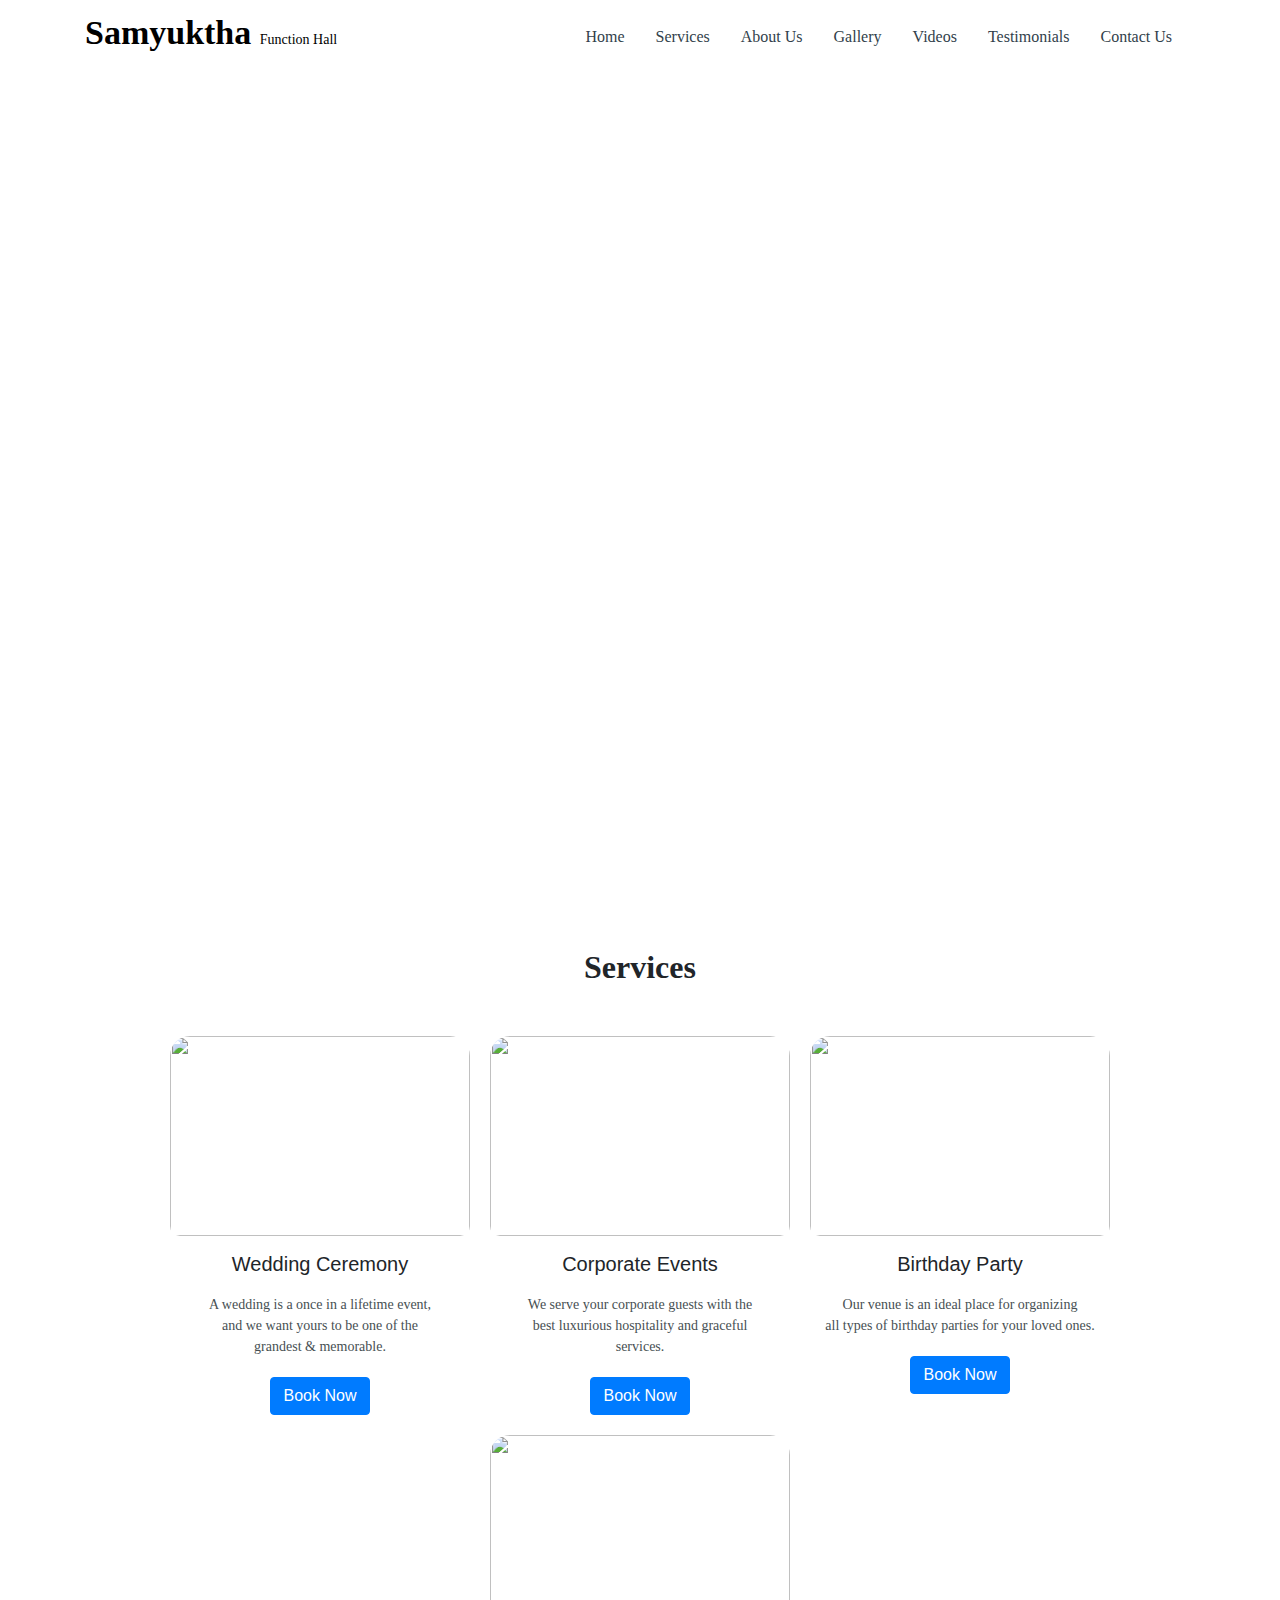
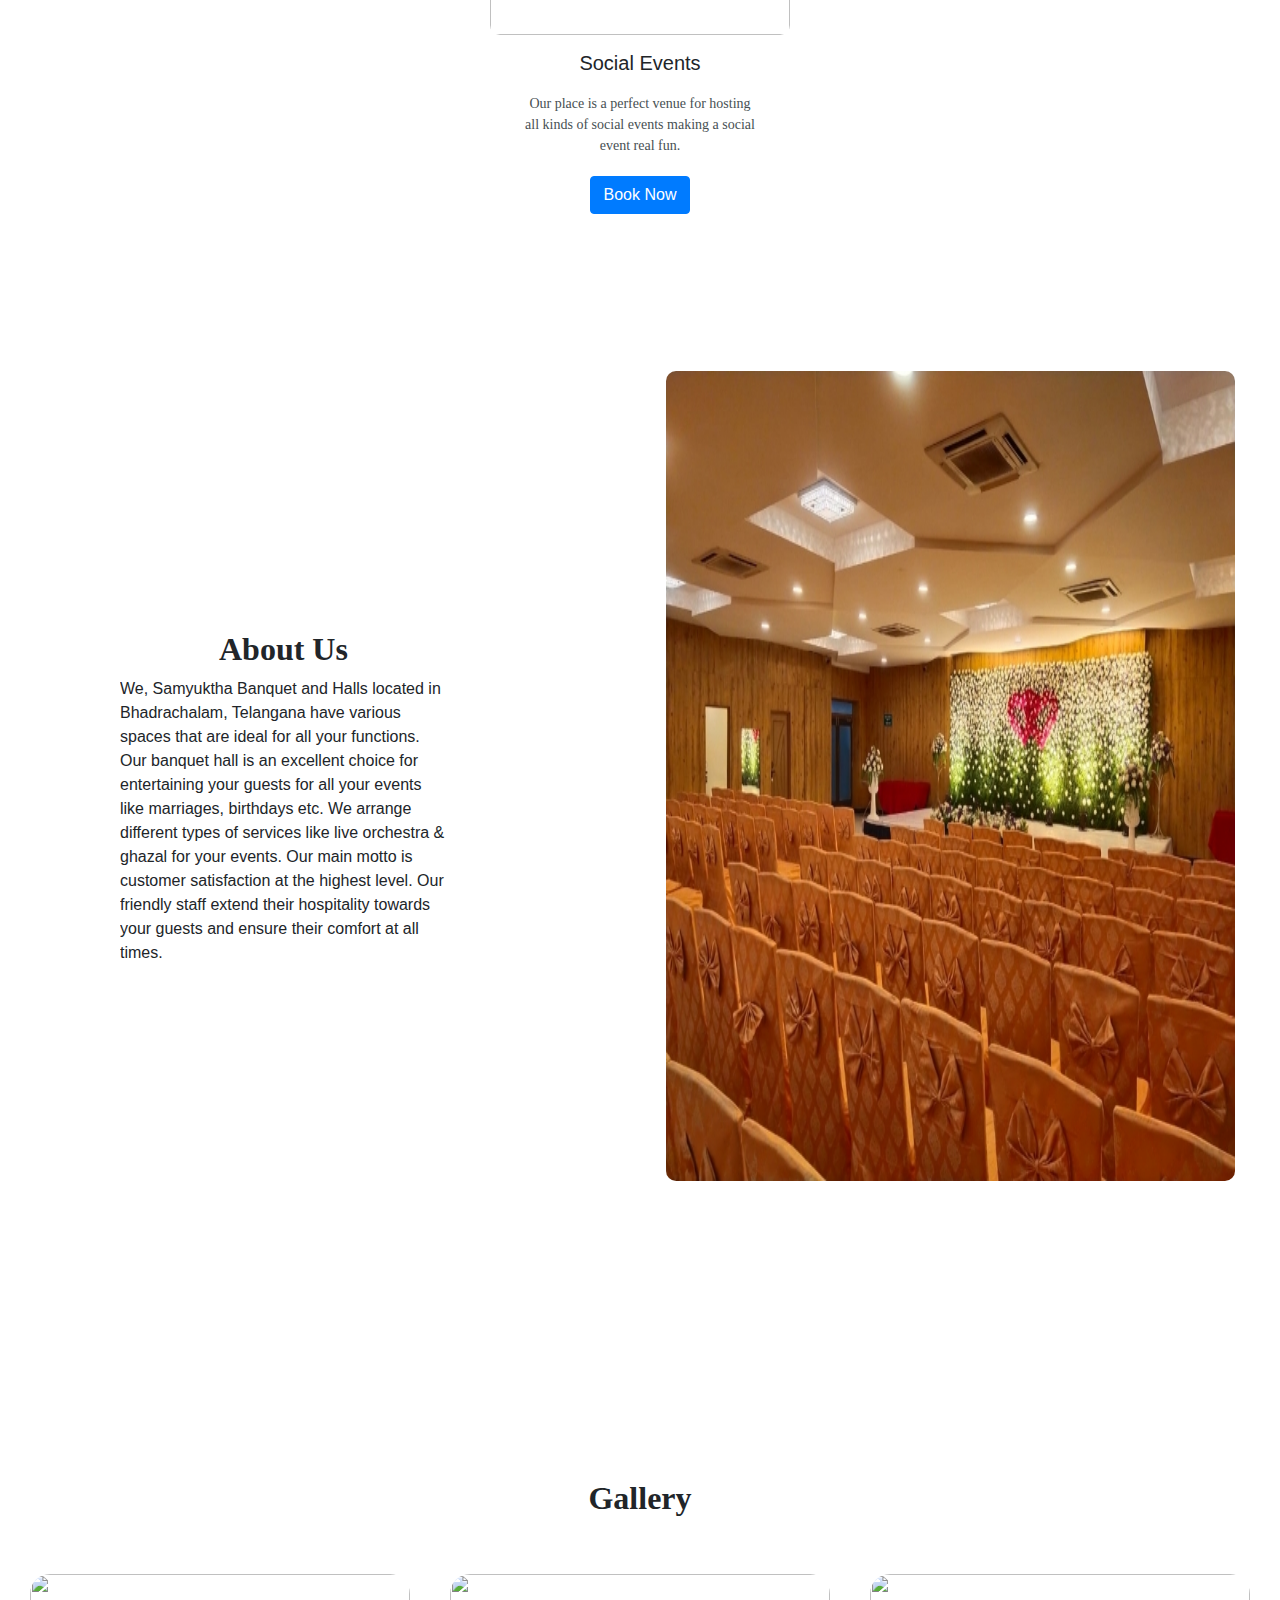
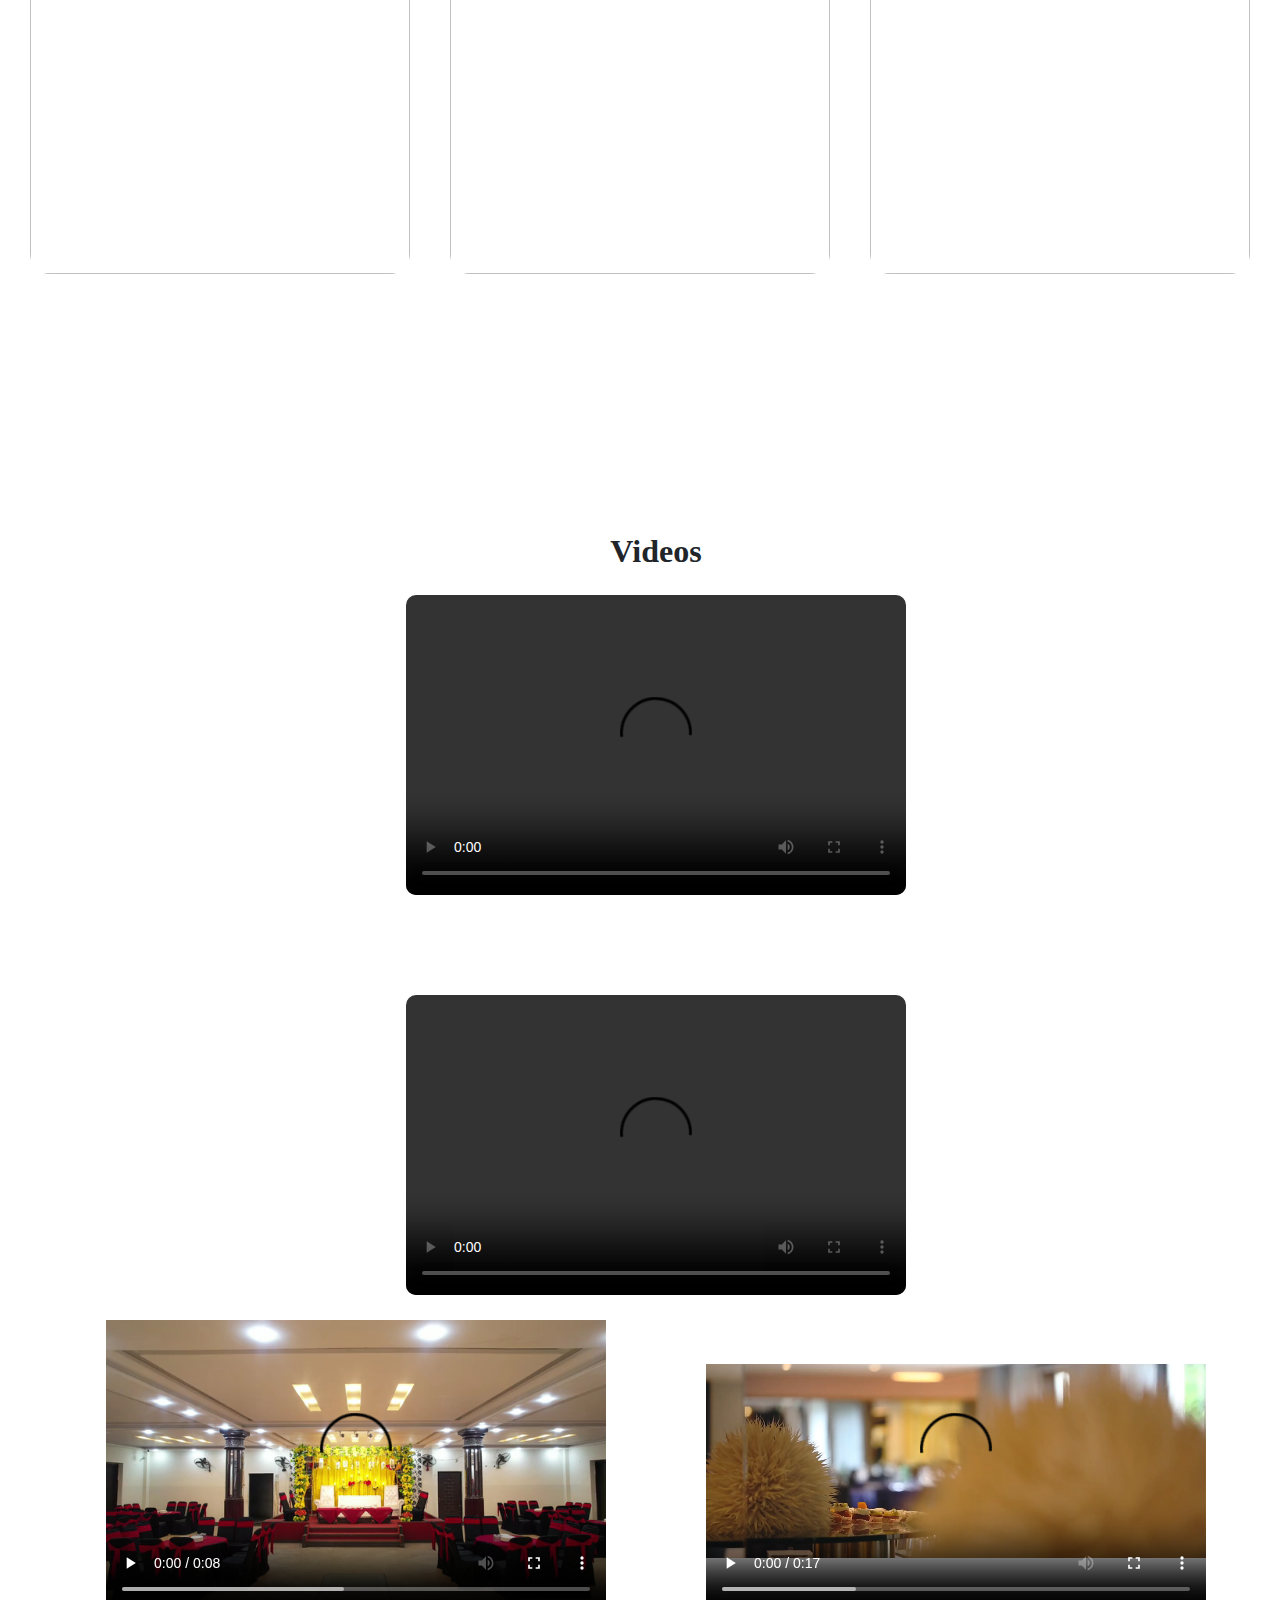
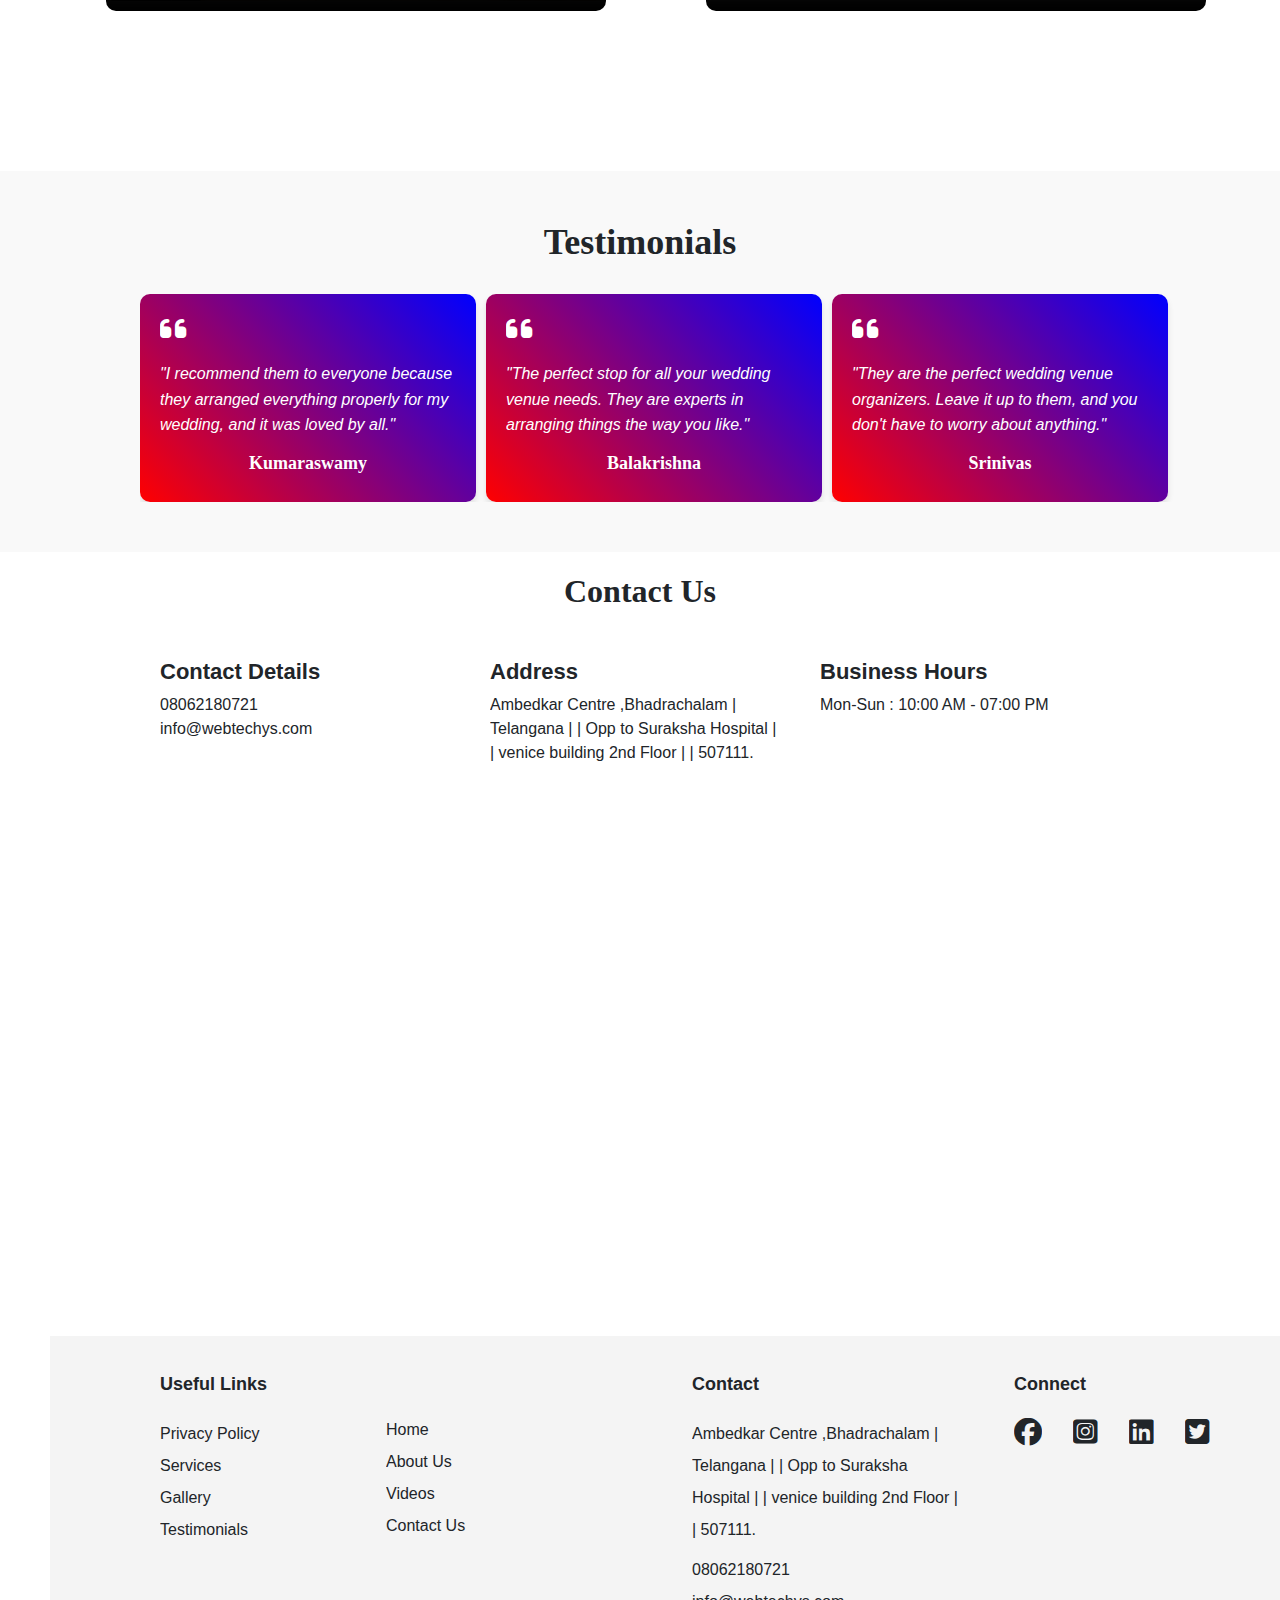
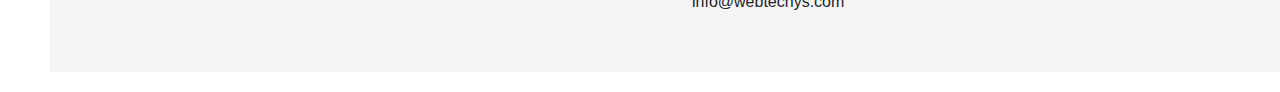
==== index.html @ 17b4b27f "added" ====
<!DOCTYPE html>
<html lang="en">
<head>
    <meta charset="UTF-8">
    <meta name="viewport" content="width=device-width, initial-scale=1.0">
    <title>Functional Hall</title>
    <link rel="stylesheet" href="https://stackpath.bootstrapcdn.com/bootstrap/4.5.2/css/bootstrap.min.css" integrity="sha384-JcKb8q3iqJ61gNV9KGb8thSsNjpSL0n8PARn9HuZOnIxN0hoP+VmmDGMN5t9UJ0Z" crossorigin="anonymous" />
    <script src="https://code.jquery.com/jquery-3.5.1.slim.min.js" integrity="sha384-DfXdz2htPH0lsSSs5nCTpuj/zy4C+OGpamoFVy38MVBnE+IbbVYUew+OrCXaRkfj" crossorigin="anonymous"></script>
    <script src="https://cdn.jsdelivr.net/npm/popper.js@1.16.1/dist/umd/popper.min.js" integrity="sha384-9/reFTGAW83EW2RDu2S0VKaIzap3H66lZH81PoYlFhbGU+6BZp6G7niu735Sk7lN" crossorigin="anonymous"></script>
    <script src="https://stackpath.bootstrapcdn.com/bootstrap/4.5.2/js/bootstrap.min.js" integrity="sha384-B4gt1jrGC7Jh4AgTPSdUtOBvfO8shuf57BaghqFfPlYxofvL8/KUEfYiJOMMV+rV" crossorigin="anonymous"></script>
    <!-- <link rel="stylesheet" href="style.css"> -->
    <link rel="stylesheet" href="demo.css">
    <link rel="stylesheet" href="script.js">
    <link rel="stylesheet" href="https://cdnjs.cloudflare.com/ajax/libs/font-awesome/6.7.0/css/all.min.css">
    <link rel="stylesheet" href="https://unpkg.com/swiper/swiper-bundle.min.css">
     <script src="https://unpkg.com/swiper/swiper-bundle.min.js"></script>


</head>
<body>
    <div class="my-container">
        <nav class="navbar navbar-expand-lg navbar-light  bg-white fixed-top">
            <div class="container">
                <a class="navbar-brand mr-auto" href="#">
                    <h2 class="name">Samyuktha  <span>Function Hall</span></h2>
                </a>
                <!-- <img src="images/funtion hall logo.jpg" class="logo" alt=""> -->
                <button class="navbar-toggler" type="button" data-toggle="collapse" data-target="#navbarNavAltMarkup" aria-controls="navbarNavAltMarkup" aria-expanded="false" aria-label="Toggle navigation">
                    <span class="navbar-toggler-icon"></span>
                </button>
                <div class="collapse navbar-collapse" id="navbarNavAltMarkup">
                    <div class="navbar-nav ml-auto">
                        <a class="nav-link active" id="navItem1" href="#homeSection">
                           Home
                            <span class="sr-only">(current)</span>
                        </a>
                        <a class="nav-link" href="#serviceSection" id="navItem2">Services</a>
                        <a class="nav-link" href="#aboutUsSection" id="navItem3">About Us</a>
                        <a class="nav-link" href="#gallerySection" id="navItem4">Gallery</a>
                        <a class="nav-link" href="#videosSection" id="navItem5">Videos</a>
                        <a class="nav-link" href="#testimonialSection" id="navItem6">Testimonials</a>
                        <a class="nav-link" href="#contactUsSection" id="navItem7">Contact Us</a>
                    </div>
                </div>
            </div>
        </nav>
        
        <div class="home-section" id="homeSection">
      
        <div
                id="carouselExampleIndicators"
                class="carousel slide"
                data-ride="carousel"
                >
                <ol class="carousel-indicators">
                    <li
                    data-target="#carouselExampleIndicators"
                    data-slide-to="0"
                    class="active"
                    ></li>
                    <li data-target="#carouselExampleIndicators" data-slide-to="1"></li>
                    <li data-target="#carouselExampleIndicators" data-slide-to="2"></li>
                </ol>
                <div class="carousel-inner">
                    <div class="carousel-item active">
                    <img
                        src="https://images.unsplash.com/photo-1542665952-14513db15293?fm=jpg&q=60&w=3000&ixlib=rb-4.0.3&ixid=M3wxMjA3fDB8MHxzZWFyY2h8MTh8fGJhbnF1ZXQlMjBoYWxsfGVufDB8fDB8fHww" 
                        class="d-block w-100  carousel-image"
                        alt="..."
                    />
                    </div>
                    <div class="carousel-item">
                    <img
                        src="https://img.freepik.com/free-photo/beautiful-view-restaurant-with-tables_8353-9878.jpg?t=st=1732180400~exp=1732184000~hmac=31d3888efd96904d83f30cf26e798641b885675f3cbeee546253ac595c75a06f&w=996"
                        class="d-block w-100  carousel-image"
                        alt="..."
                    />
                    </div>
                    <div class="carousel-item">
                    <img
                        src="https://img.freepik.com/free-photo/restaurant-hall-with-round-tables-white-napoleon-chairs-red-curtains-brick-walls-chandeliers_140725-8446.jpg?t=st=1732180235~exp=1732183835~hmac=dd4464d826f86a08974bb0b4933c76aadff2ba82e36e01e5a2d077a0443dc22f&w=826"
                        class="d-block w-100  carousel-image"
                        alt="..."
                    />
                    </div>
                </div>
                <a
                    class="carousel-control-prev"
                    href="#carouselExampleIndicators"
                    role="button"
                    data-slide="prev"
                >
                    <span class="carousel-control-prev-icon" aria-hidden="true"></span>
                    <span class="sr-only">Previous</span>
                </a>
                <a
                    class="carousel-control-next"
                    href="#carouselExampleIndicators"
                    role="button"
                    data-slide="next"
                >
                    <span class="carousel-control-next-icon" aria-hidden="true"></span>
                    <span class="sr-only">Next</span>
                </a>
                </div>

            <!-- <div class="carousel">
                <div class="carousel-track">
                    <div class="carousel-slide">
                        <div class="top-card">
                            <img src="https://images.unsplash.com/photo-1542665952-14513db15293?fm=jpg&q=60&w=3000&ixlib=rb-4.0.3&ixid=M3wxMjA3fDB8MHxzZWFyY2h8MTh8fGJhbnF1ZXQlMjBoYWxsfGVufDB8fDB8fHww" 
                            class=" d-block w-100 carousel-image" alt="">
                        </div>
                    </div>
            
                    <div class="carousel-slide">
                        <div class="top-card">
                            <img src="https://img.freepik.com/free-photo/beautiful-view-restaurant-with-tables_8353-9878.jpg?t=st=1732180400~exp=1732184000~hmac=31d3888efd96904d83f30cf26e798641b885675f3cbeee546253ac595c75a06f&w=996"
                             class=" d-block w-100 carousel-image" alt="">
                        </div>
                    </div>
            
                    <div class="carousel-slide">
                        <div class="top-card">
                            <img src="https://img.freepik.com/free-photo/restaurant-hall-with-round-tables-white-napoleon-chairs-red-curtains-brick-walls-chandeliers_140725-8446.jpg?t=st=1732180235~exp=1732183835~hmac=dd4464d826f86a08974bb0b4933c76aadff2ba82e36e01e5a2d077a0443dc22f&w=826" 
                            class=" d-block w-100 carousel-image" alt="">
                        </div>
                    </div>
                </div>
            </div> -->
        </div>

        <div class="service-section p-5" id="serviceSection">
            <h2 class="service">Services</h2>
            <div class="cards-container d-flex">
                <div class="card">
                    <img src="https://img.freepik.com/free-photo/cozy-cafeteria-event-hall-with-white-furniture-imaeg_114579-2231.jpg?uid=R173543080&ga=GA1.1.42427011.1730875613&semt=ais_hybrid" 
                    class="card-image" alt="" >
                    <h3 class="service-name mt-3">Wedding Ceremony</h3>
                    <p class="service-description">
                        A wedding is a once in a lifetime event, <br> and we want yours to be one of the <br> grandest & memorable.
                    </p>
                    <a href="booking.html"><button class="book-button btn btn-primary">Book Now</button></a>
                </div>

                <div class="card">
                    <img src="https://encrypted-tbn0.gstatic.com/images?q=tbn:ANd9GcQMDLi6uBVXxOW3Awd0Pm9p9GKIoUHcWsTw8Q&s" 
                    class="card-image" alt="" >
                    <h3 class="service-name mt-3">Corporate Events</h3>
                    <p class="service-description">
                        We serve your corporate guests with the <br>best luxurious hospitality and graceful <br>services.
                    </p>
                    <a href="booking.html"><button class="book-button btn btn-primary">Book Now</button></a>
                </div>

                <div class="card">
                    <img src="https://img.freepik.com/premium-photo/beautiful-decorations-birthday-party-welcome-baby-every-kinds-festival-photograph_143921-967.jpg?uid=R173543080&ga=GA1.1.42427011.1730875613&semt=ais_hybrid" 
                    class="card-image" alt="" >
                    <h3 class="service-name mt-3">Birthday Party</h3>
                    <p class="service-description">
                        Our venue is an ideal place for organizing <br>  all types of birthday parties for your loved ones.
                    </p>
                    <a href="booking.html"><button class="book-button btn btn-primary">Book Now</button></a>
                </div>

                <div class="card">
                    <img src="https://img.freepik.com/premium-photo/independence-palace-ho-chi-minh_78361-10721.jpg?uid=R173543080&ga=GA1.1.42427011.1730875613&semt=ais_hybrid" 
                    class="card-image" alt="" >
                    <h3 class="service-name mt-3">Social Events</h3>
                    <p class="service-description">
                        Our place is a perfect venue for hosting <br> all kinds of social events making a social <br> event real fun.
                    </p>
                    <a href="booking.html"><button class="book-button btn btn-primary">Book Now</button></a>
                </div>

            </div>
        </div>
            
        <div class="aboutus-section pt-5 d-flex" id="aboutUsSection">
            <div class="about-container ">
                <h2 class="about pt-5">About Us</h2>
                <p classs="description pl-5 ">
                    We, Samyuktha Banquet and Halls located in Bhadrachalam, Telangana have various spaces that are ideal for all your functions. Our banquet hall is an 
                    excellent choice for entertaining your guests for all your events like marriages, birthdays etc. We arrange different types of services like live orchestra & 
                    ghazal for your events. Our main motto is customer satisfaction at the highest level. Our friendly staff extend their hospitality towards your guests and 
                    ensure their comfort at all times.
                </p>
            </div>
            <div class="image-container ">
                <img src="images/func_image-6Ci96LQkU-transformed.jpeg" 
                class="about-image " alt="" >
            </div>
        </div>

        <div class="gallery-section pt-5" id="gallerySection">
            <h2 class="gallery">Gallery</h2>
            <div class="three-images-container pt-5 d-flex">
                <img src="https://images.venuebookingz.com/30331-1694681419-wm-fun-lantis-banquet-hall-1.jpg" 
                class="gallery-image" alt="" >
                <img src="https://imagewedz.oyoroomscdn.com/medium/photologue/images/vamsi-function-halls-maddilapalem-visakhapatnam-1.jpg" 
                class="gallery-image" alt="" >
                <img src="https://images.venuebookingz.com/26735-1715076168-wm-n-grand-4.jpg" 
                class="gallery-image" alt="" >
            </div>
        </div>

        <div class="videos-section ml-3"  id="videosSection">
            <h2 class="video mb-4">Videos</h2>
            <div class="videos-container  mb-3 d-flex">
                <video controls src="video-1.mp4" class="video-details"></video>
                <video controls src="video-2.mp4" class="video-details"></video>
            </div>
            <div class="videos-container d-flex">
                <video controls src="video-3.mp4" class="video-details"></video>
                <video controls src="video-4.mp4" class="video-details"></video>
            </div>

        </div>

        <!-- <div class="testimonial-section" id="testimonialSection">
            <div class="slider-container">
                <div class="slides pl-3 ml-3">
                    <div class="slide slide-details">
                       <h2 class="testimonial mb-5">Testimonials</h2>
                       <i class="fa-solid fa-quote-left quote-symb"></i>
                        <p class="review">I recommend them to everyone because they had arranged properly for my wedding and
                             it was loved by all.</p>
                        <h5 class="person-name">Kumaraswamy</h5>
                    </div>
                    <div class="slide slide-details">
                        <h2 class="testimonial mb-5">Testimonials</h2>
                        <i class="fa-solid fa-quote-left quote-symb"></i>
                        <p class="review">The perfect stop for all your wedding venue needs. They are experts in arranging things the way you like.</p>
                        <h5 class="person-name">BalaKrishna</h5>
                    </div>
                    <div class="slide slide-details ">
                        <h2 class="testimonial mb-5">Testimonials</h2>
                        <i class="fa-solid fa-quote-left quote-symb"></i>
                        <p class="review">They are the perfect wedding venue organisers. Leave it up to them and you don't have to worry about anything.</p>
                        <h5 class="person-name">Srinivas</h5>
                    </div>
                </div>
                
                <a class="prev" onclick="plusSlides(-1)">&#10094;</a>
                <a class="next" onclick="plusSlides(1)">&#10095;</a>

                <div class="dots-container">
                    <span class="dot" onclick="showSlide(0)"></span>
                    <span class="dot" onclick="showSlide(1)"></span>
                    <span class="dot" onclick="showSlide(2)"></span>
                </div>
            </div>
        </div> -->

        <div class="testimonial-section" id="testimonialSection">
            <h2 class="testimonial-title">Testimonials</h2>
            <div class="testimonial-container">
                <!-- Testimonial 1 -->
                <div class="testimonial-card">
                    <i class="fa-solid fa-quote-left quote-symbol"></i>
                    <p class="review">"I recommend them to everyone because they arranged everything properly for my wedding, and it was loved by all."</p>
                    <h5 class="person-name">Kumaraswamy</h5>
                </div>
        
                <!-- Testimonial 2 -->
                <div class="testimonial-card">
                    <i class="fa-solid fa-quote-left quote-symbol"></i>
                    <p class="review">"The perfect stop for all your wedding venue needs. They are experts in arranging things the way you like."</p>
                    <h5 class="person-name">Balakrishna</h5>
                </div>
        
                <!-- Testimonial 3 -->
                <div class="testimonial-card">
                    <i class="fa-solid fa-quote-left quote-symbol"></i>
                    <p class="review">"They are the perfect wedding venue organizers. Leave it up to them, and you don't have to worry about anything."</p>
                    <h5 class="person-name">Srinivas</h5>
                </div>
            </div>
        </div>
        

        <div class="contactus-section" id="contactUsSection">
            <h2 class="contact mb-5 ">Contact Us</h2>
            <div class="details d-flex">
                <div class="contact-details space ">
                    <h2 class="heading mb-2">Contact Details</h2>
                    <p class="para"> 08062180721 <br>info@webtechys.com</p>
                </div>

                <div class="address-details add space  ">
                    <h2 class="heading mb-2 ">Address</h2>
                    <p class="para"> Ambedkar Centre ,Bhadrachalam | <br>Telangana | | Opp to Suraksha Hospital |<br>
                        | venice building 2nd Floor | | 507111.</p>
                </div>

                <div class="hours-details space ">
                    <h2 class="heading mb-2">Business Hours</h2>
                    <p class="para"> Mon-Sun : 10:00 AM - 07:00 PM</p>
                </div>
            </div>
            <iframe src="https://www.google.com/maps/embed?pb=!1m18!1m12!1m3!1d3801.576760359613!2d80.89183257463307!3d17.670193694597593!2m3!1f0!2f0!3f0!3m2!1i1024!2i768!4f13.1!3m3!1m2!1s0x3a36a98f66fa5df1%3A0xeec1b405606f4f29!2sSri%20Bhadra%20Grand%20TOWNHOUSE!5e0!3m2!1sen!2sin!4v1732258613183!5m2!1sen!2sin"
             width="1000" height="450" class="location" style="border:0;" allowfullscreen="" loading="lazy" referrerpolicy="no-referrer-when-downgrade"></iframe>

             <footer class="footer-container mt-2">
                <div class="footer-items-container  d-flex">
                  <ul class="items-container-footer one">
                    <!-- <div class="two-container"> -->
                    <li class="mb-3  footer-heading"><strong >Useful Links</strong></li>
                    
                    <li class="list-item">Privacy Policy</li>
                    <li class="list-item">Services</li>
                    <li class="list-item">Gallery</li>
                    <li class="list-item ">Testimonials</li>
                  </ul>
          
                  <ul class="items-container-footer two">
                    <li class="mb-5 "> </li>
                    <li class="list-item gap">Home</li>
                    <li class="list-item">About Us</li>
                    <li class="list-item">Videos</li>
                    <li class="list-item">Contact Us</li>
                  </ul>
                <!-- </div> -->
                  <ul class="items-container-footer three">
                    <li class="mb-3  footer-heading"><strong >Contact</strong></li>
                    <li class="mb-2"> Ambedkar Centre ,Bhadrachalam | <br>Telangana | | Opp to Suraksha Hospital |
                        | venice building 2nd Floor | | 507111.</li>
                    <li class="mb-2"> 08062180721 <br>info@webtechys.com</li>
                    </ul>

                    <ul class="items-container-footer ml-3 three">
                        <li class="mb-3  footer-heading"><strong >Connect</strong></li>
                        <div class="icons-container d-flex">
                            <i class="fa-brands fa-facebook icon "></i>
                            <i class="fa-brands fa-square-instagram icon ml-3"></i>
                            <i class="fa-brands fa-linkedin icon ml-3"></i>
                            <i class="fa-brands fa-square-twitter icon ml-3"></i>
                        </div>
                    </ul>
                </div>
                
                
                 <!-- <p class="copyright ">© Samyuktha Banquet and Halls </p> -->
                 
              </footer>
        </div>
    </div>
    <script src="script.js"></script>
</body>
</html>
---- demo.css ----
*{
    box-sizing:border-box;
    overflow-x: hidden;
}


.logo {
    width: 100px;
    height: 70px;
}

/* Navbar code */
.name{
    font-size:34px;
    font-family: Cambria, Cochin, Georgia, Times, 'Times New Roman', serif;
    font-weight:800;
    color:black;
}

span{
    font-size:14px;
    font-family: cursive;
    font-weight:400;
    color:black;
}

#navItem1 {
    color: #323f4b;
    font-family: "Roboto";
}

#navItem2 {
    color: #323f4b;
    font-family: "Roboto";
}

#navItem3 {
    color: #323f4b;
    font-family: "Roboto";
}

#navItem4 {
    color: #323f4b;
    font-family: "Roboto";
}

#navItem5 {
    color: #323f4b;
    font-family: "Roboto";
}

#navItem6 {
    color: #323f4b;
    font-family: "Roboto";
}

#navItem7 {
    color: #323f4b;
    font-family: "Roboto";
}

.nav-link{
    font-weight:500;
    margin-right:15px;
    
}

.navbar{
    margin:0;
    text-align: left;
}

/* carousel code */
.carousel-inner,
.carousel-item {
  height: 100vh;
}

.carousel-image {
  object-fit: cover;
  width: 100%;
  height: 100%;
}


/* service-section */
.service-section {
    height: auto; 
    padding: 50px;
    
}

.service {
    text-align: center;
    font-family: 'Cambria', 'Cochin', 'Georgia', 'Times', 'Times New Roman', serif;
    font-weight: 600;
    font-family: lobster;
}

.cards-container {
    display: flex;
    flex-wrap: wrap; 
    justify-content: center; 
    gap: 20px; 
    margin: 50px 0;
    overflow-y: auto; /* Enable vertical scrolling if needed */
}

.card {
    border-style: solid;
    border-radius: 20px;
    border-width: 0px;
    text-align: center;
    width: 100%; 
    max-width: 300px; 
    transition: transform 0.3s; /* Smooth hover effect */
} 

.card:hover {
    transform: translateY(-10px); /* Move the card up slightly on hover */
}

.card-image {
    height: 200px; 
    width: 100%; 
    border-style: solid;
    border-radius: 10px;
    border-width: 0px;
}

.service-name {
    font-size: 20px;
    margin-top: 10px;
}

.service-description {
    font-size: 14px;
    font-family: cursive;
    color: #475053;
    margin: 10px;
}

.book-button {
    width: 100px;
    color: white;
    margin-top: 10px;
}

/* Media Query for Mobile Devices */
@media (max-width: 768px) {
    .cards-container {
        flex-direction: column; /* Stack cards vertically */
        align-items: center; /* Center-align the cards */
    }

    .card {
        max-width: 90%; /* Reduce the card width for smaller screens */
    }
}

/* Media Query for Larger Screens */
@media (min-width: 769px) {
    .cards-container {
        flex-wrap: wrap;
        justify-content: center;
    }

    .card {
        max-width: 300px; /* Default max-width for laptop and desktop */
    }
}

/* aboutus section */
.aboutus-section {
    height: 100vh;
    display: flex;
    align-items: center; /* Vertically center content */
    justify-content: space-between;
    padding: 20px;
}

.about {
    text-align: center;
    font-family: Cambria, Cochin, Georgia, Times, 'Times New Roman', serif;
    font-weight: 600; 
}

.about-container {
    margin-left: 100px;
    width: 40%;
    padding-top: 10px; /* Adjust padding for a better look */
}

.description {
    font-family: 'Times New Roman', Times, serif;
    margin-left: 150px;
    text-align:justify;
}

.about-image {
    float: right;
    height: 90vh;
    width: 70%;
    margin-right: 25px;
    border-radius: 10px; /* Optional: Add rounded corners to the image */
}

/* Media Query for Mobile Devices */
@media (max-width: 768px) {
    .aboutus-section {
        flex-direction: column; /* Stack content vertically */
        height: auto; /* Allow height to adjust naturally */
        padding: 20px;
    }

    .about-container {
        margin: 0; /* Remove left margin */
        width: 100%; /* Use full width */
        text-align: center; /* Center-align text */
        padding-top: 0; /* Remove extra padding */
    }

    .description {
        margin: 20px auto; /* Center content and add spacing */
        padding: 0 20px; /* Add padding for better readability */
        text-align:justify;
    }

    .about-image {
        float: none; /* Remove float */
        height: auto; /* Adjust height automatically */
        width: 100%; /* Use full width of the container */
        margin: 20px 0; /* Add spacing around the image */
    }
}

/* Media Query for Larger Screens */
@media (min-width: 769px) {
    .aboutus-section {
        flex-direction: row; /* Default layout for larger screens */
    }

    .about-container {
        margin-left: 100px;
        width: 40%;
    }

    .about-image {
        width: 70%;
        height: 90vh;
    }
}

/* gallery section */
.gallery-section {
    height: 100vh;
    display: flex;
    flex-direction: column;
    align-items: center; /* Center-align content */
    justify-content: center;
    padding: 20px;
}

.gallery {
    text-align: center;
    font-family: Cambria, Cochin, Georgia, Times, 'Times New Roman', serif;
    font-weight: 600;
    font-family: lobster;
}

.three-images-container {
    display: flex;
    justify-content: center; /* Center images */
    gap: 20px; /* Space between images */
    padding-top: 20px;
    flex-wrap: wrap; /* Allow images to wrap on smaller screens */
    overflow-y: hidden;
}

.gallery-image {
    height: 300px;
    width: 380px;
    border-style: solid;
    border-radius: 20px;
    margin-right: 0; /* Remove extra margin-right to use gap instead */
    object-fit: cover; /* Ensure images maintain aspect ratio */
    transition: transform 0.3s; /* Smooth hover effect */
    border-width:0px;
}

.gallery-image:hover {
    transform: scale(1.05); /* Slight zoom on hover */
}

/* Media Query for Mobile Devices */
@media (max-width: 768px) {
    .gallery-section {
        height: auto; /* Allow height to adjust naturally */
        padding: 20px;
    }

    .three-images-container {
        flex-direction: column; /* Stack images vertically */
        gap: 15px; /* Reduce gap between images */
        margin-left:30px;
    }

    .gallery-image {
        height: auto; /* Adjust height to fit content */
        width: 100%; /* Use full width of container */
        max-width: 90%; /* Add a max-width for better appearance */
    }
}

/* Media Query for Larger Screens */
@media (min-width: 769px) {
    .three-images-container {
        flex-direction: row; /* Default layout for larger screens */
        gap: 40px; /* Keep original gap */
    }

    .gallery-image {
        height: 300px; /* Original dimensions */
        width: 380px;
    }
}


/* videos section */
.videos-section {
    height: 100%;
    width: 100%;
    margin-bottom: 100px;
    padding: 20px; /* Add padding for better appearance */
    display: flex;
    flex-direction: column;
    align-items: center; /* Center-align the content */
}

.videos-container {
    display: flex;
    justify-content: center; /* Center-align videos within the row */
    gap: 20px; /* Add space between videos */
    margin-bottom: 40px;
    flex-wrap: wrap; /* Allow videos to wrap on smaller screens */
    
}

.video {
    text-align: center;
    font-family: Cambria, Cochin, Georgia, Times, 'Times New Roman', serif;
    font-weight: 600;
    font-family: lobster;
   
    
}

.video-details {
    height: 300px;
    width: 100%; /* Set width to 100% for responsiveness */
    /* max-width: 400px;  */
    border-radius: 10px; /* Optional: Rounded corners for better design */
}

/* Media Query for Mobile Devices */
@media (max-width: 768px) {
    .videos-container {
        flex-direction: column; /* Stack videos vertically */
        gap: 20px; /* Reduce spacing between videos */
        margin: 0; /* Adjust margins for smaller screens */
    }

    .video-details {
        height: auto; /* Let height adjust to content */
        width: 100%; /* Use full width of the container */
        max-width: 90%; /* Add padding to fit nicely on mobile */
    }
}

/* Media Query for Larger Screens */
@media (min-width: 769px) {
    .videos-container {
        flex-direction: row; /* Default row layout for larger screens */
        gap: 100px; /* Keep larger gap for better spacing */
    }

    .video-details {
        height: 300px; /* Default dimensions */
        max-width: 500px;
    }
}


/* testimonial section */
/* General Styles */
.testimonial-section {
    padding: 50px 20px;
    background-color: #f9f9f9;
    text-align: center;
}

.testimonial-title {
    font-size: 36px;
    font-family: 'Lobster', cursive;
    font-weight: bold;
    margin-bottom: 30px;
    font-family: Cambria, Cochin, Georgia, Times, 'Times New Roman', serif;
}

.testimonial-container {
    display: flex;
    /* justify-content: space-around; */
    margin-left:120px;
    gap: 0px;
    flex-wrap: wrap; /* Allow wrapping for smaller screens */
}

.testimonial-card {
    /* background: linear-gradient(135deg, #ff7e5f, #feb47b); */
    background: linear-gradient(45deg, red, blue);
    color: #fff;
    padding: 20px;
    border-radius: 10px;
    box-shadow: 0px 4px 6px rgba(0, 0, 0, 0.1);
    width: 30%; /* Default width for larger screens */
    box-sizing: border-box;
    text-align: left;
    position: relative;
    margin-right:10px;
}

.quote-symbol {
    font-size: 30px;
    color: #fff;
    margin-bottom: 10px;
    display: block;
}

.review {
    font-size: 16px;
    line-height: 1.6;
    margin-bottom: 15px;
    font-style: italic;
}

.person-name {
    font-size: 18px;
    font-weight: bold;
    font-family: 'Brush Script MT', cursive;
    text-align: center;
}

/* Media Query for Mobile */
@media (max-width: 768px) {
    .testimonial-container {
        flex-direction: column; /* Stack testimonials vertically */
        gap: 20px;
        margin-left:20px;
    }

    .testimonial-card {
        width: 90%; /* Full-width for smaller screens */
        margin: 0 auto;
    }

    .testimonial-title {
        font-size: 28px; /* Smaller title for mobile */
    }

    .review {
        font-size: 14px;
    }

    .person-name {
        font-size: 16px;
    }
}


  /* contactus section */
  .contactus-section {
    width: 100%;
    padding: 20px;
    box-sizing: border-box;
}

.contact {
    font-weight: 600;
    font-family: 'Lobster', cursive;
    text-align: center;
    font-size: 32px;
    margin-bottom: 30px;
    font-family: Cambria, Cochin, Georgia, Times, 'Times New Roman', serif;
}

.heading {
    font-size: 22px;
    font-weight: bold;
    margin-bottom: 10px;
}

.details {
    display: flex;
    justify-content: center;
    flex-wrap: wrap; /* Ensure proper wrapping on smaller screens */
    gap: 30px;
    margin-bottom: 40px;
}

.space {
    text-align: left;
    width: 300px;
}

.add {
    margin-left: 0; /* Reset for mobile view */
}

.location {
    /* display: block; */
    margin-left: 150px;
    margin-top: 20px;
    width: 80%; /* Adjust width for responsive scaling */
    margin-bottom:30px;
}

.footer-container {
    background-color: #f4f4f4;
    width: 100%;
    padding: 30px 10px;
    box-sizing: border-box;
    margin-top: 30px;
    margin-left:30px;
}

.footer-items-container {
    display: flex;
    flex-wrap: wrap; /* Wrap items for small screens */
    /* justify-content: space-around; */
    gap: 20px;
}

.items-container-footer {
    list-style-type: none;
    padding-left: 20px;
    text-align: left;
    flex: 1 1 200px; /* Allow flexibility for resizing */
    font-size: 14px;

}

.one{
    padding-left:100px;
}

li {
    line-height: 2;
    font-size: 16px;
}

.footer-heading {
    font-size: 18px;
    margin-bottom: 10px;
}

.icons-container {
    display: flex;
    justify-content: flex-start;
    gap: 15px;
}

.icon {
    font-size: 28px;
}



/* Responsive Design */
@media (max-width: 768px) {
    .contact {
        font-size: 24px;
        margin-bottom: 20px;
    }

    .details {
        gap: 20px;
    }

    .space {
        width: 90%; /* Take full width on small screens */
        margin: 20px;
    }

    .heading {
        font-size: 18px;
    }

    .footer-container {
        margin-right:50px;
        width: 90%;
        padding: 10px 10px;
        box-sizing: border-box;
        margin-top: 10px;
    }

    .footer-items-container {
        flex-direction: column; /* Stack footer items vertically */
        align-items: center;
    }

    .items-container-footer {
        flex: none;
        text-align: center;
    }

    .one{
        padding-left:0px;
    }

    .icon {
        font-size: 24px;
    }

    .location {
        width: 100%; /* Full-width for mobile */
        margin-left:10px;
    }
}
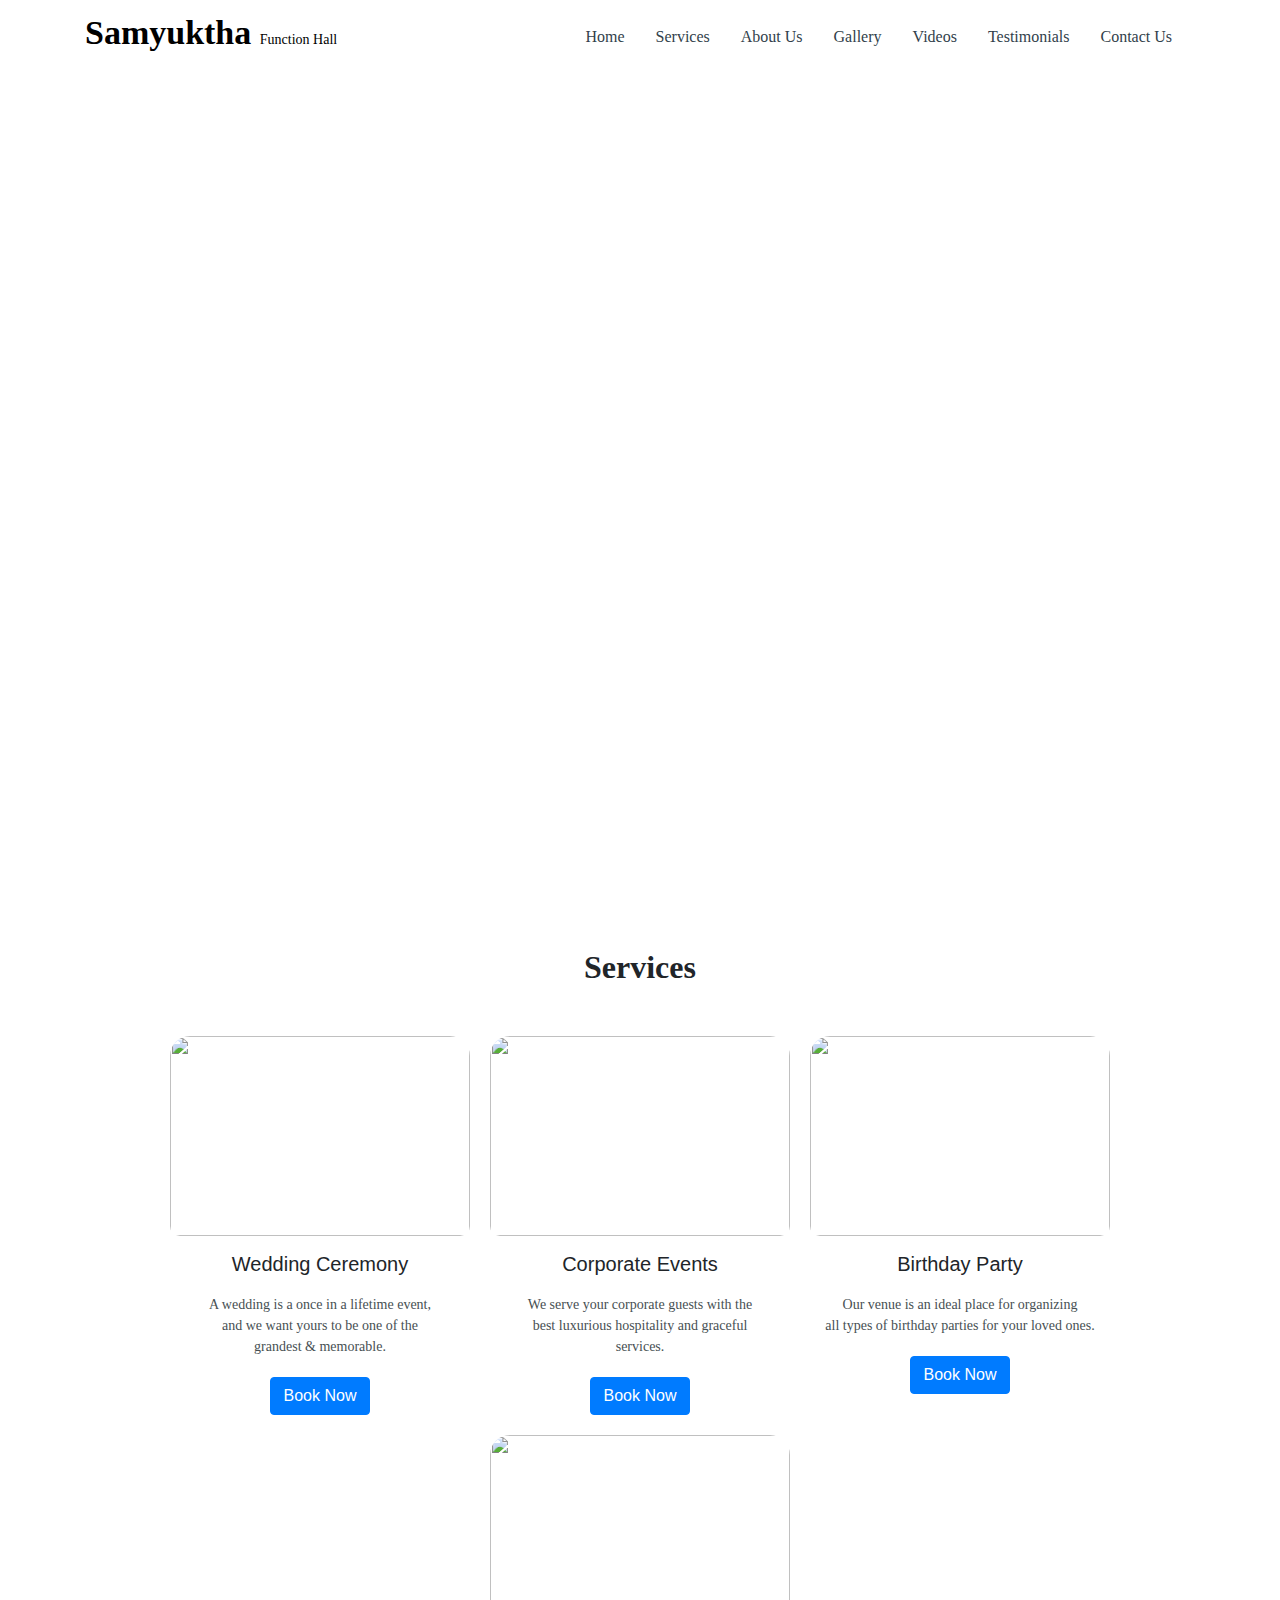
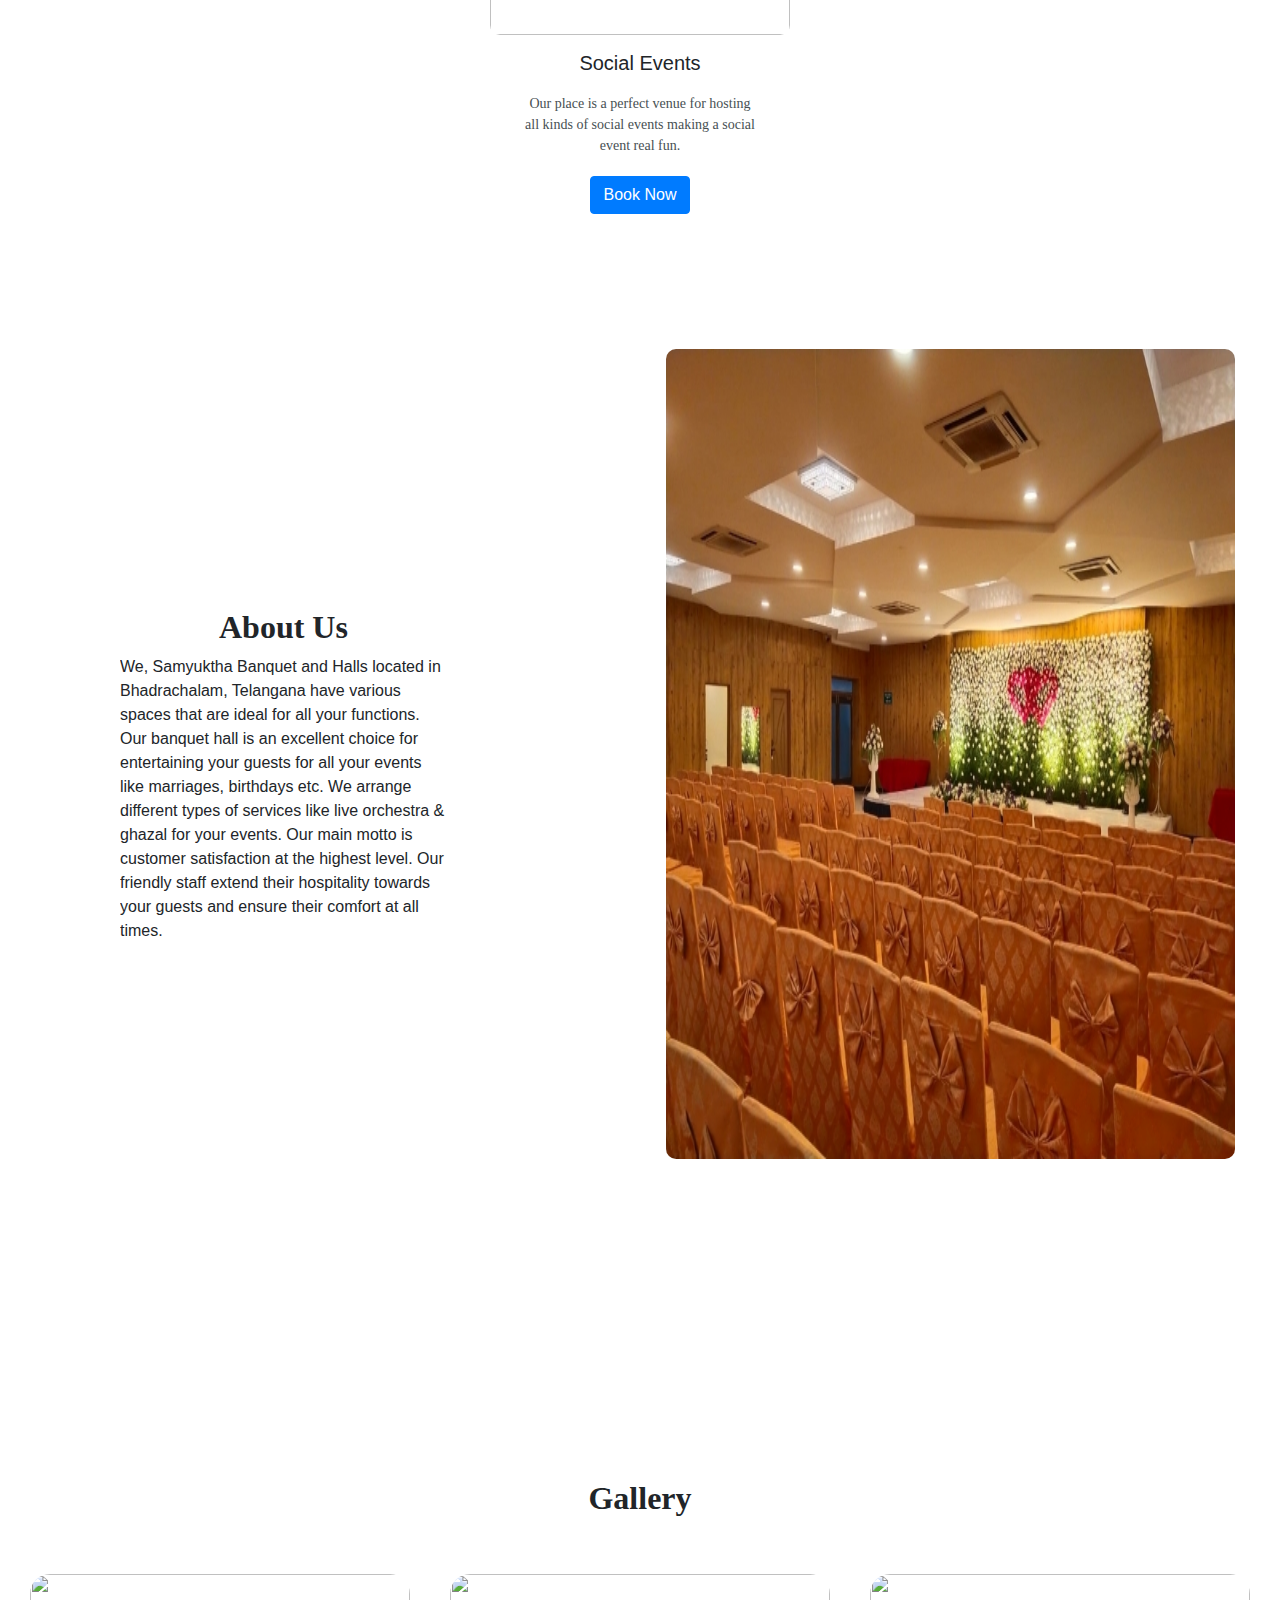
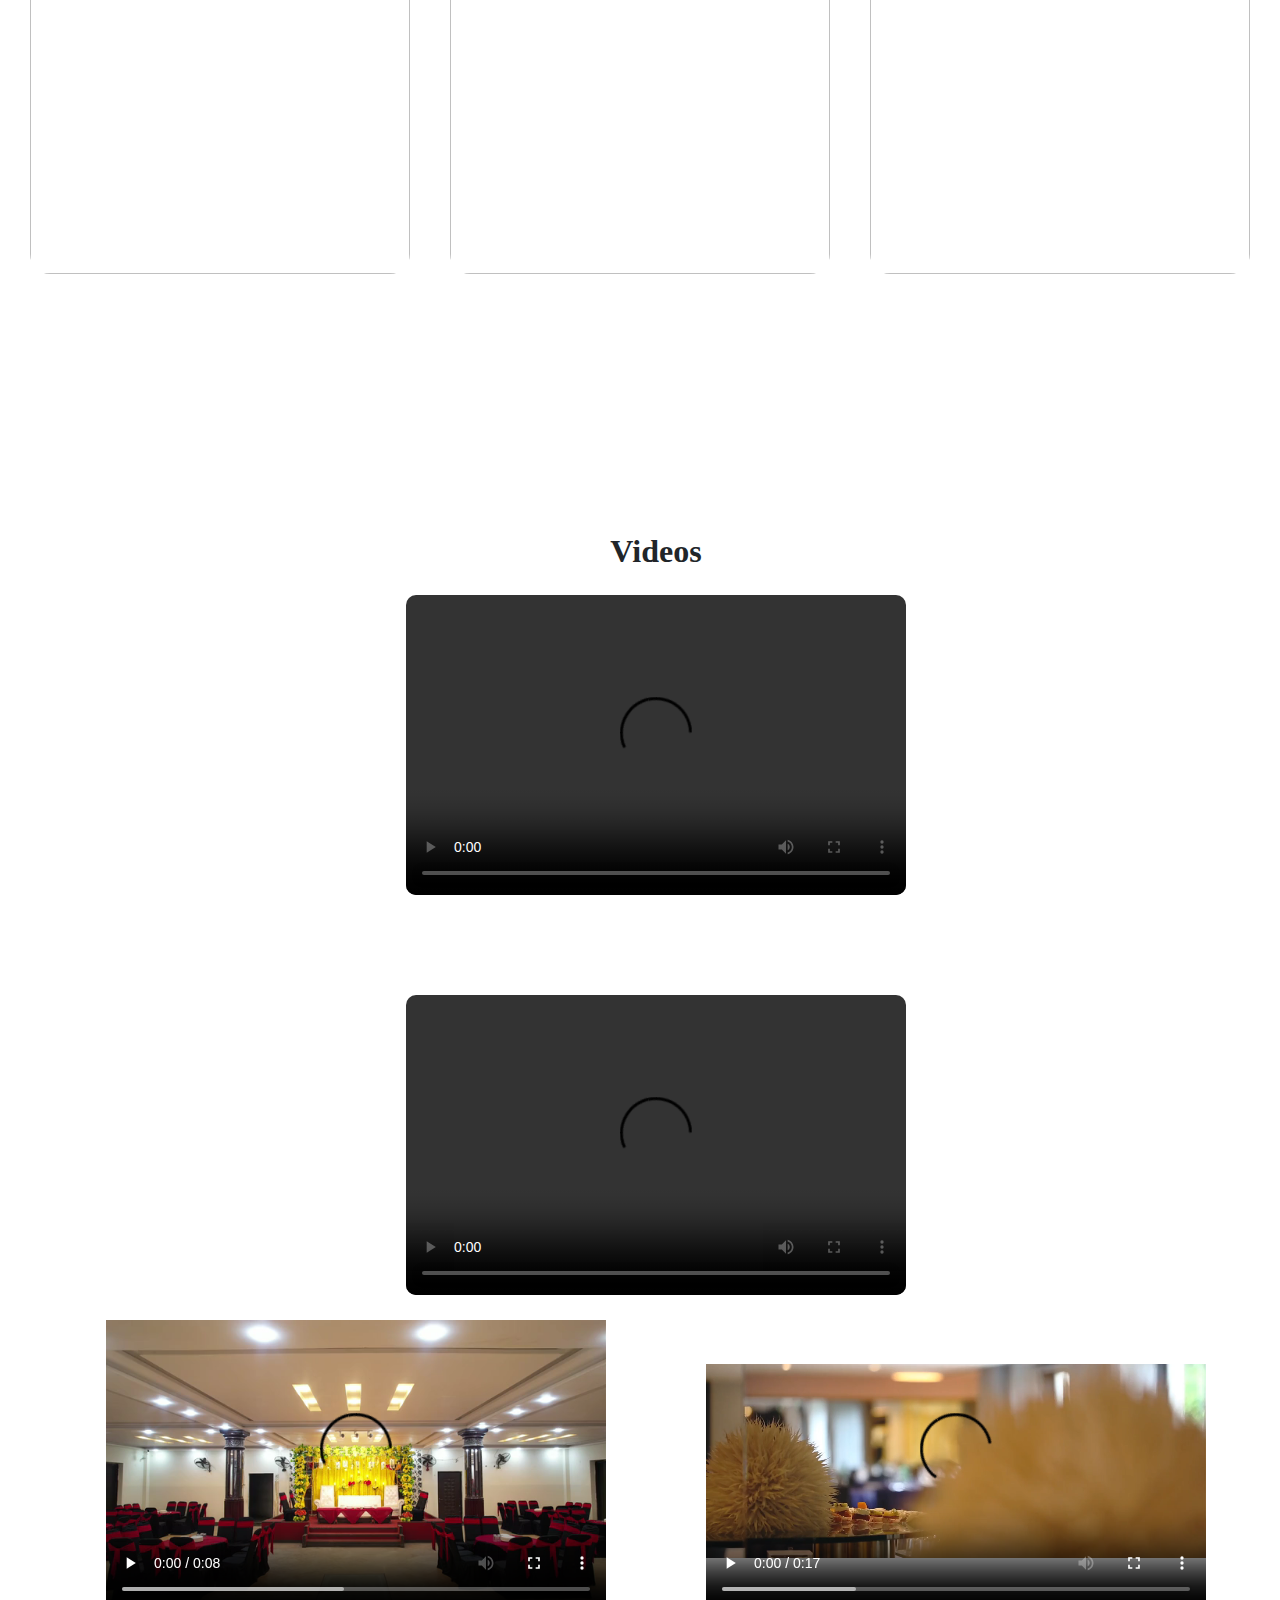
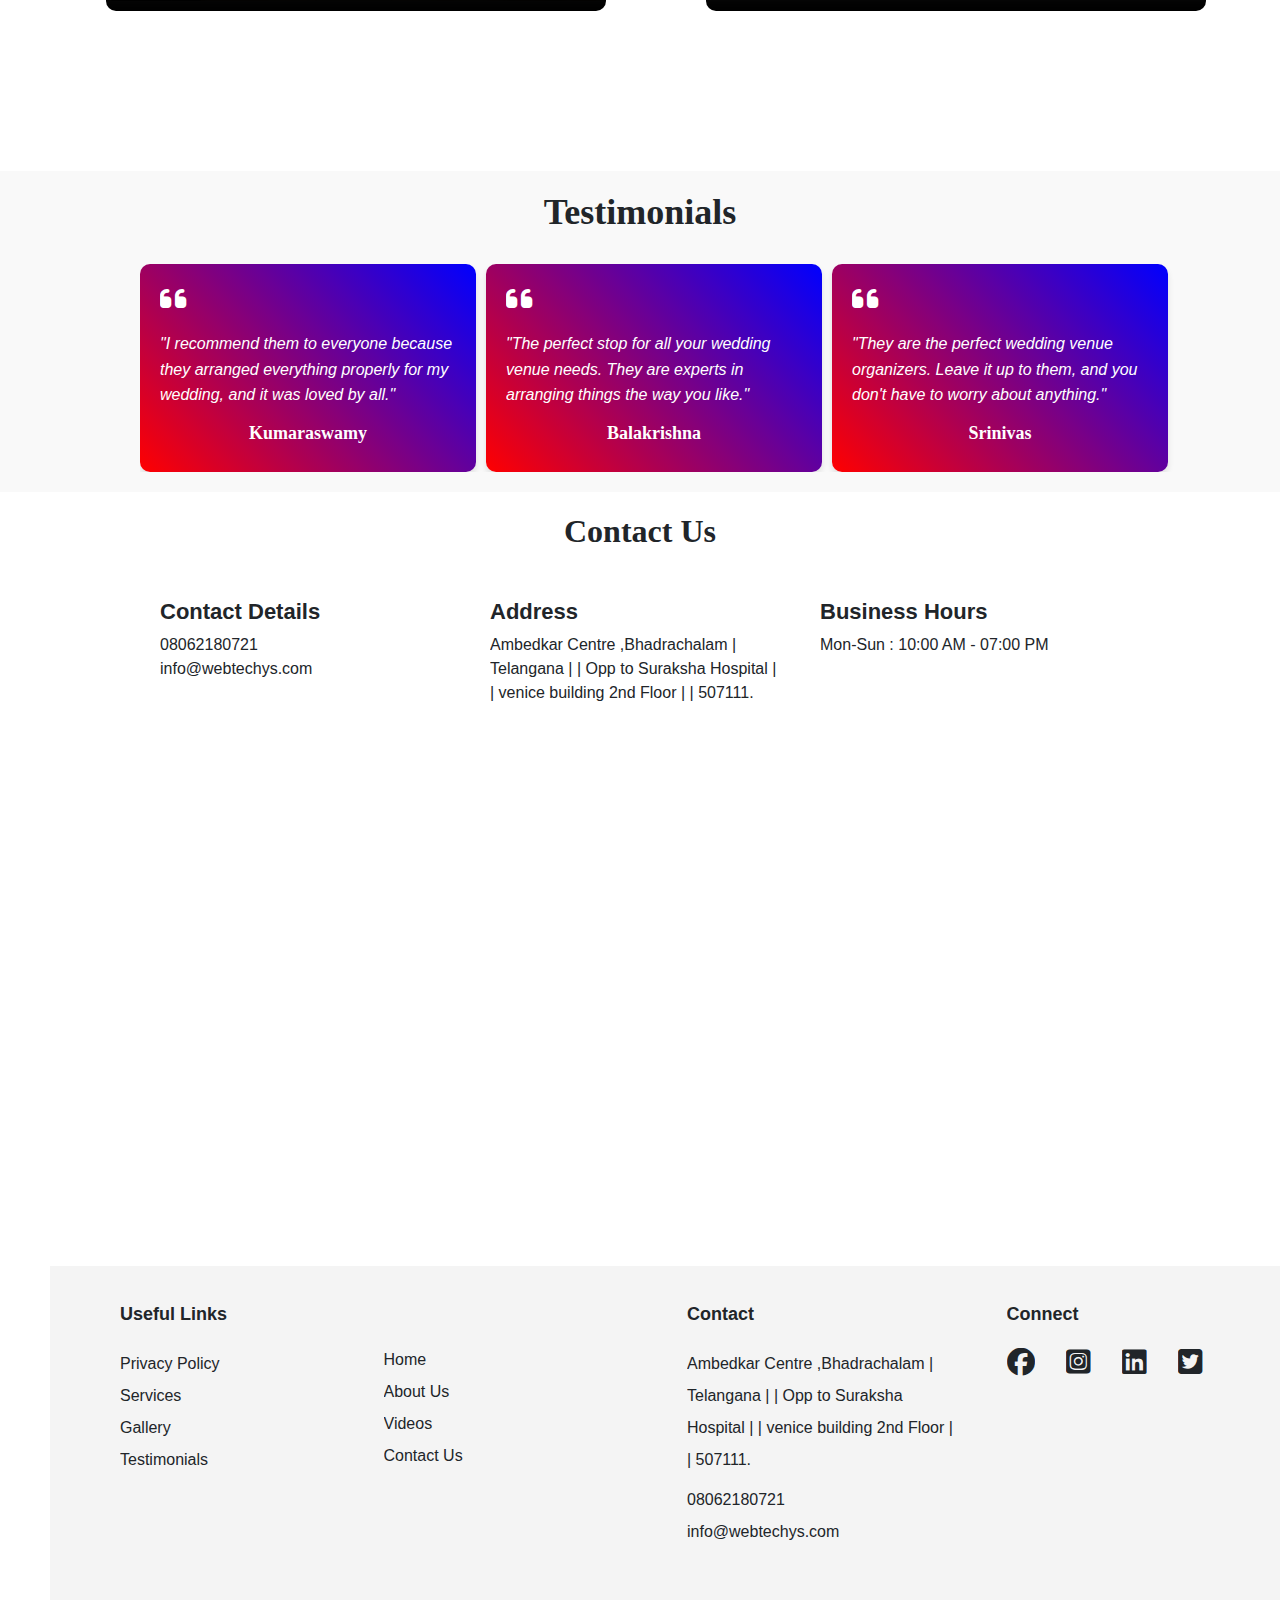
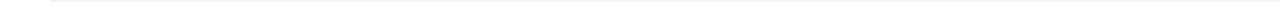
==== commit e7c7de85: "first" ====
--- a/index.html
+++ b/index.html
@@ -176,7 +176,7 @@
             </div>
         </div>
             
-        <div class="aboutus-section pt-5 d-flex" id="aboutUsSection">
+        <div class="aboutus-section pt-1 d-flex" id="aboutUsSection">
             <div class="about-container ">
                 <h2 class="about pt-5">About Us</h2>
                 <p classs="description pl-5 ">
--- a/demo.css
+++ b/demo.css
@@ -211,6 +211,7 @@
         flex-direction: column; /* Stack content vertically */
         height: auto; /* Allow height to adjust naturally */
         padding: 20px;
+        padding-top:0px;
     }
 
     .about-container {
@@ -351,8 +352,6 @@
     font-family: Cambria, Cochin, Georgia, Times, 'Times New Roman', serif;
     font-weight: 600;
     font-family: lobster;
-   
-    
 }
 
 .video-details {
@@ -361,6 +360,8 @@
     /* max-width: 400px;  */
     border-radius: 10px; /* Optional: Rounded corners for better design */
 }
+
+
 
 /* Media Query for Mobile Devices */
 @media (max-width: 768px) {
@@ -394,7 +395,7 @@
 /* testimonial section */
 /* General Styles */
 .testimonial-section {
-    padding: 50px 20px;
+    padding: 20px 20px;
     background-color: #f9f9f9;
     text-align: center;
 }
@@ -477,8 +478,8 @@
 }
 
 
-  /* contactus section */
-  .contactus-section {
+/* contactus section */
+.contactus-section {
     width: 100%;
     padding: 20px;
     box-sizing: border-box;
@@ -519,7 +520,7 @@
 .location {
     /* display: block; */
     margin-left: 150px;
-    margin-top: 20px;
+    margin-top: 10px;
     width: 80%; /* Adjust width for responsive scaling */
     margin-bottom:30px;
 }
@@ -537,7 +538,7 @@
     display: flex;
     flex-wrap: wrap; /* Wrap items for small screens */
     /* justify-content: space-around; */
-    gap: 20px;
+    gap: 10px;
 }
 
 .items-container-footer {
@@ -550,7 +551,7 @@
 }
 
 .one{
-    padding-left:100px;
+    padding-left:60px;
 }
 
 li {
@@ -606,6 +607,7 @@
     .footer-items-container {
         flex-direction: column; /* Stack footer items vertically */
         align-items: center;
+        margin-left:10px;
     }
 
     .items-container-footer {
@@ -623,7 +625,7 @@
 
     .location {
         width: 100%; /* Full-width for mobile */
-        margin-left:10px;
+        margin-left:0px;
     }
 }
 
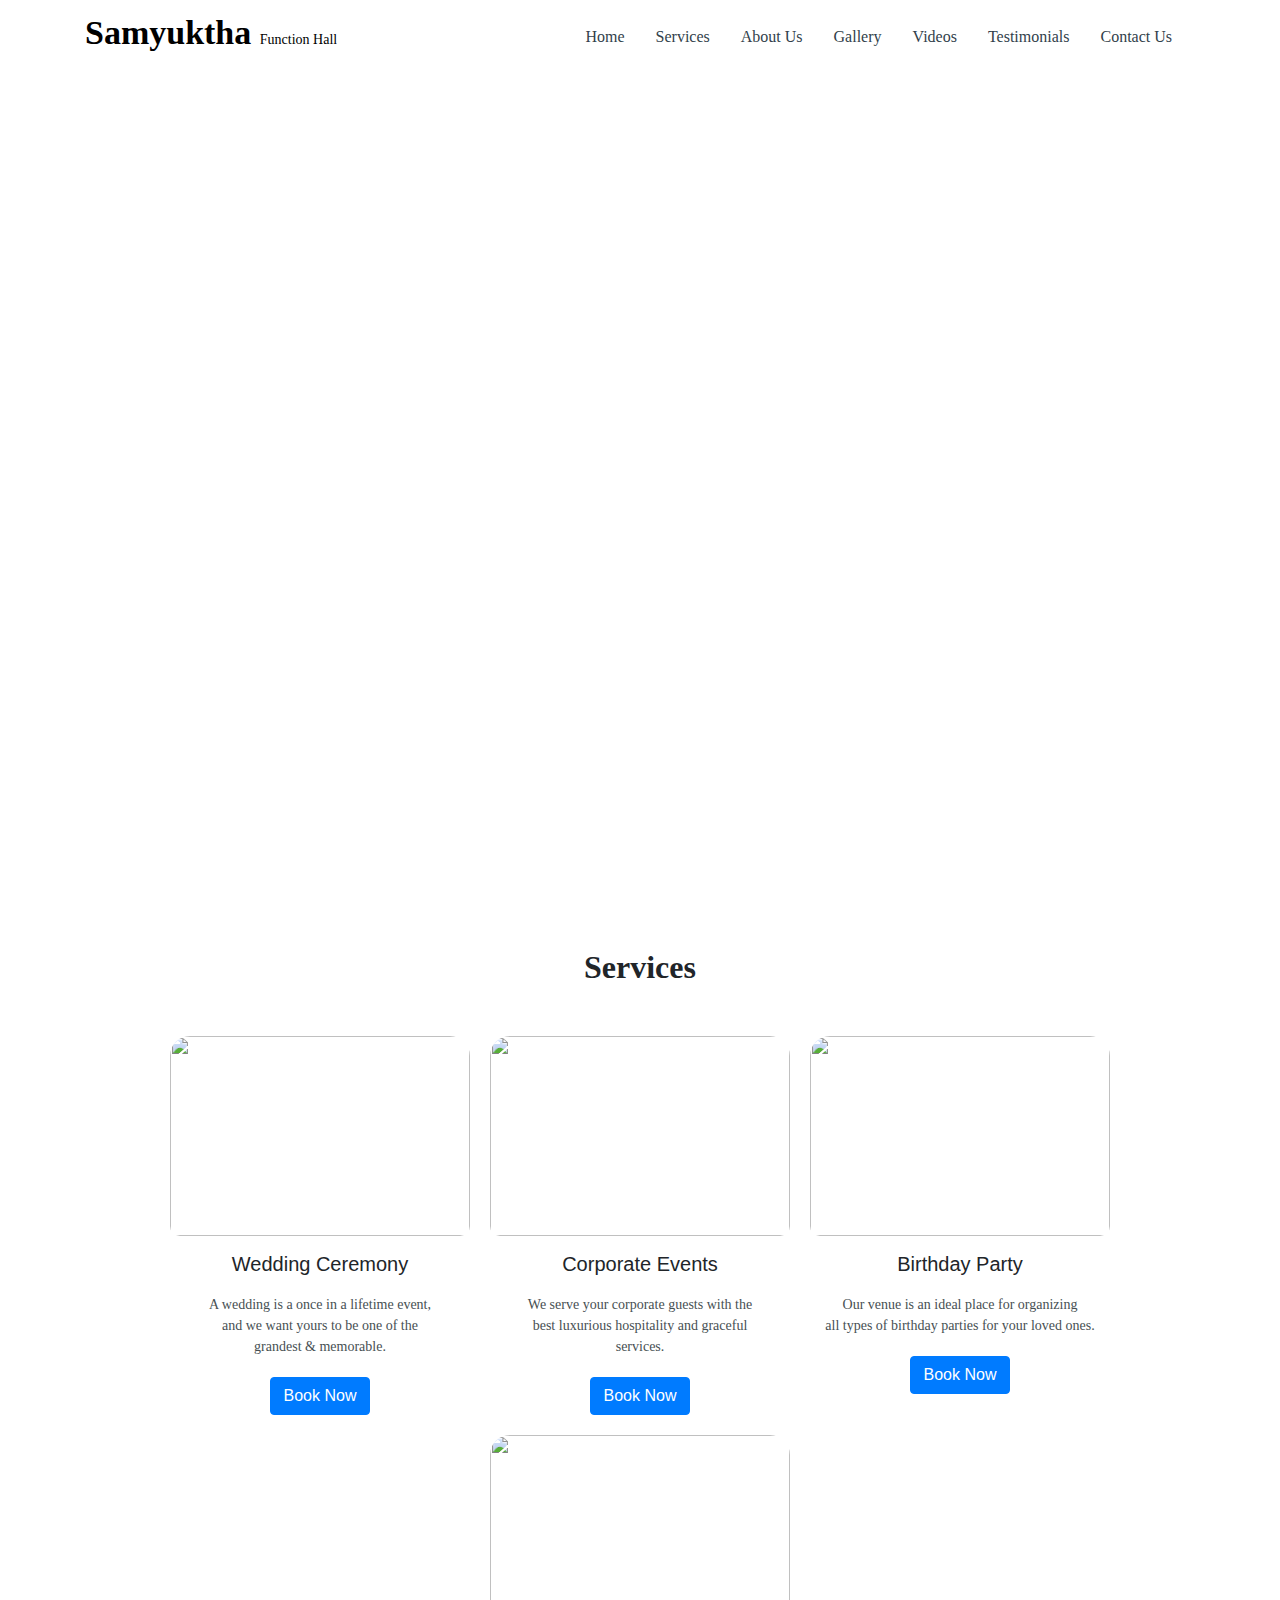
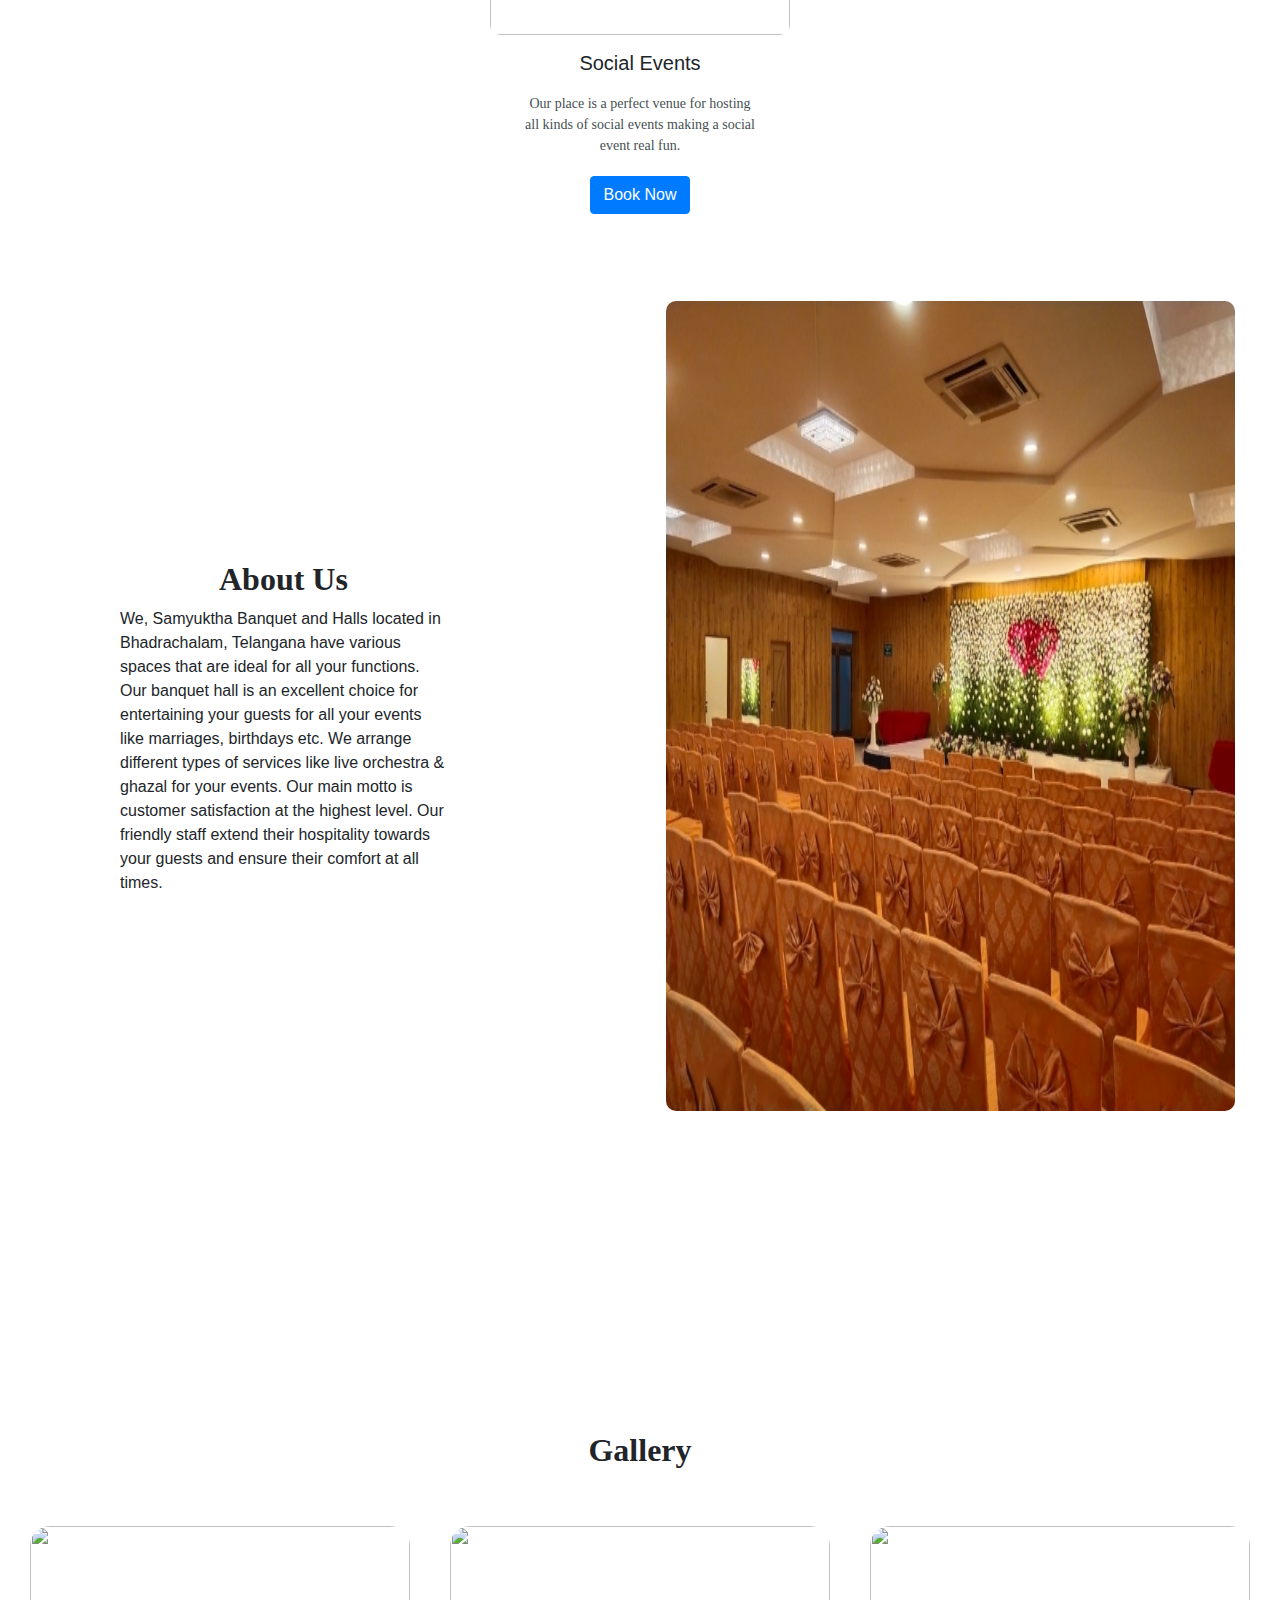
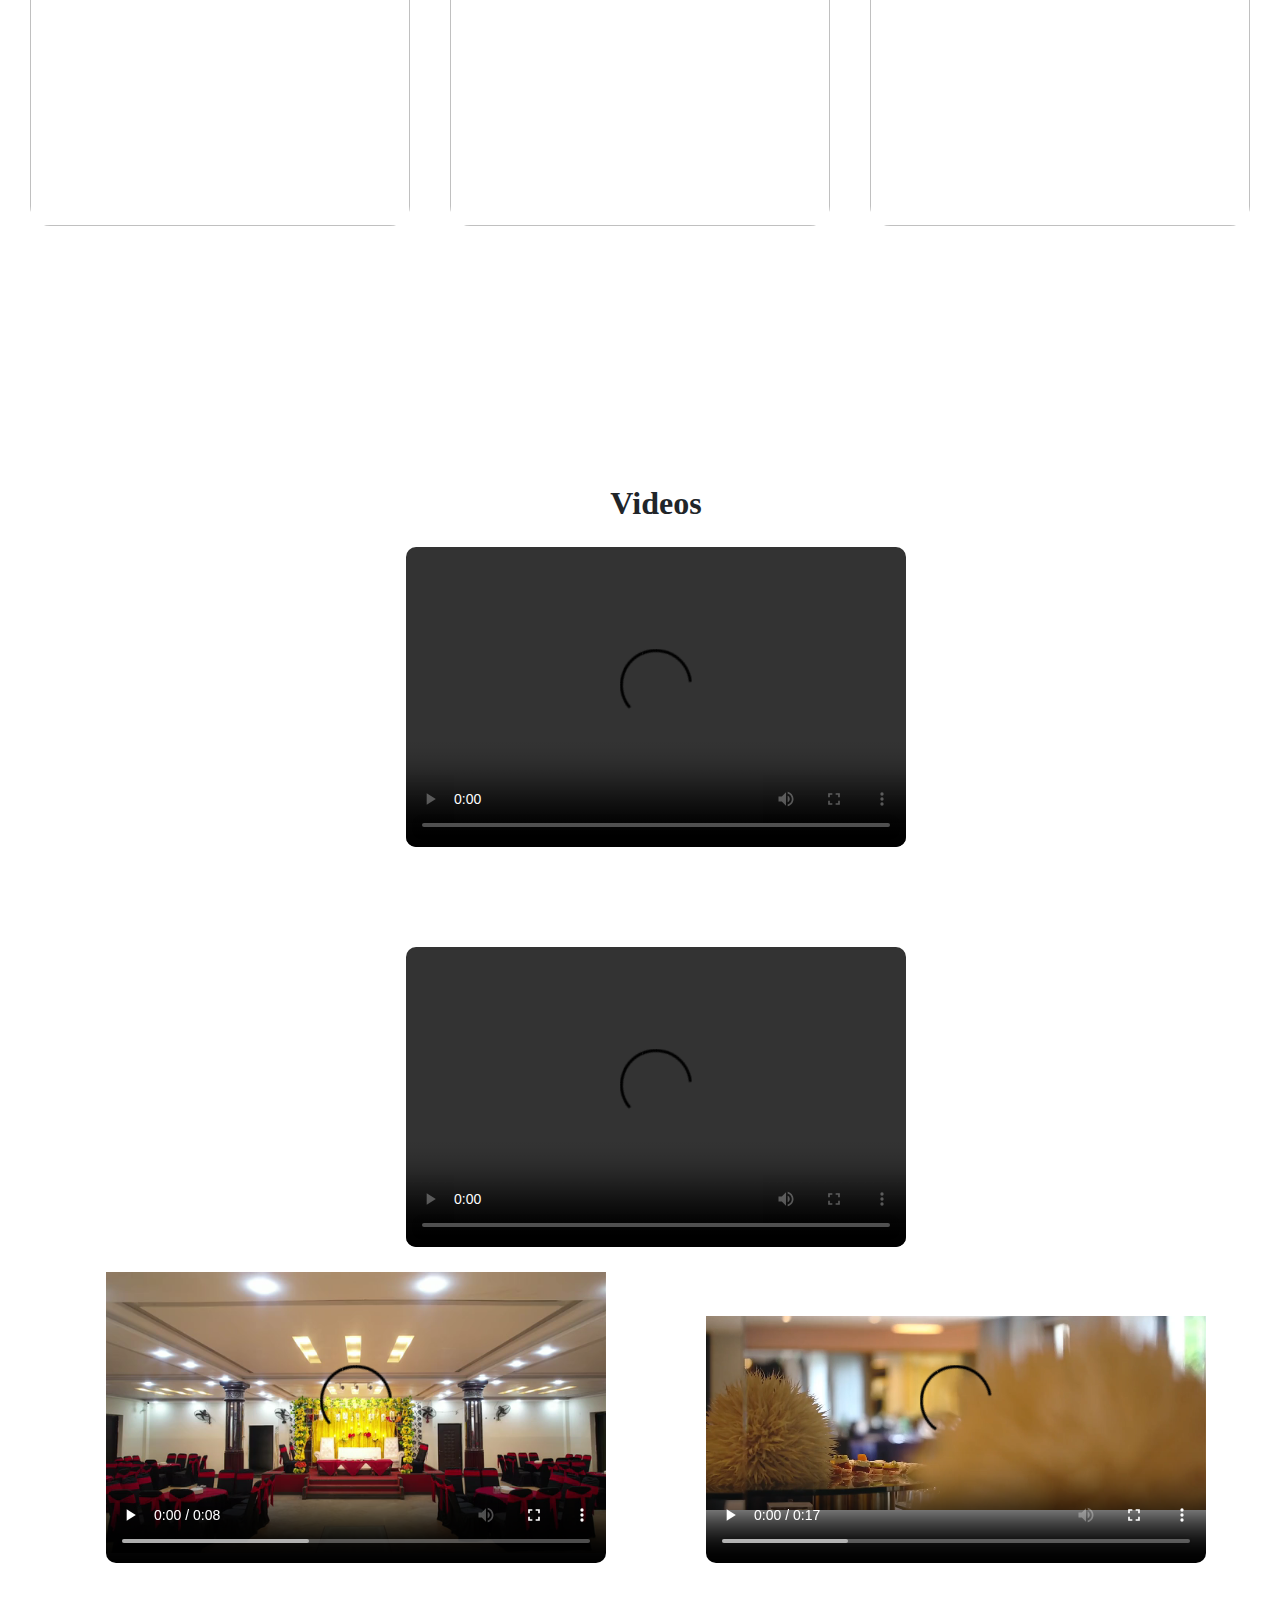
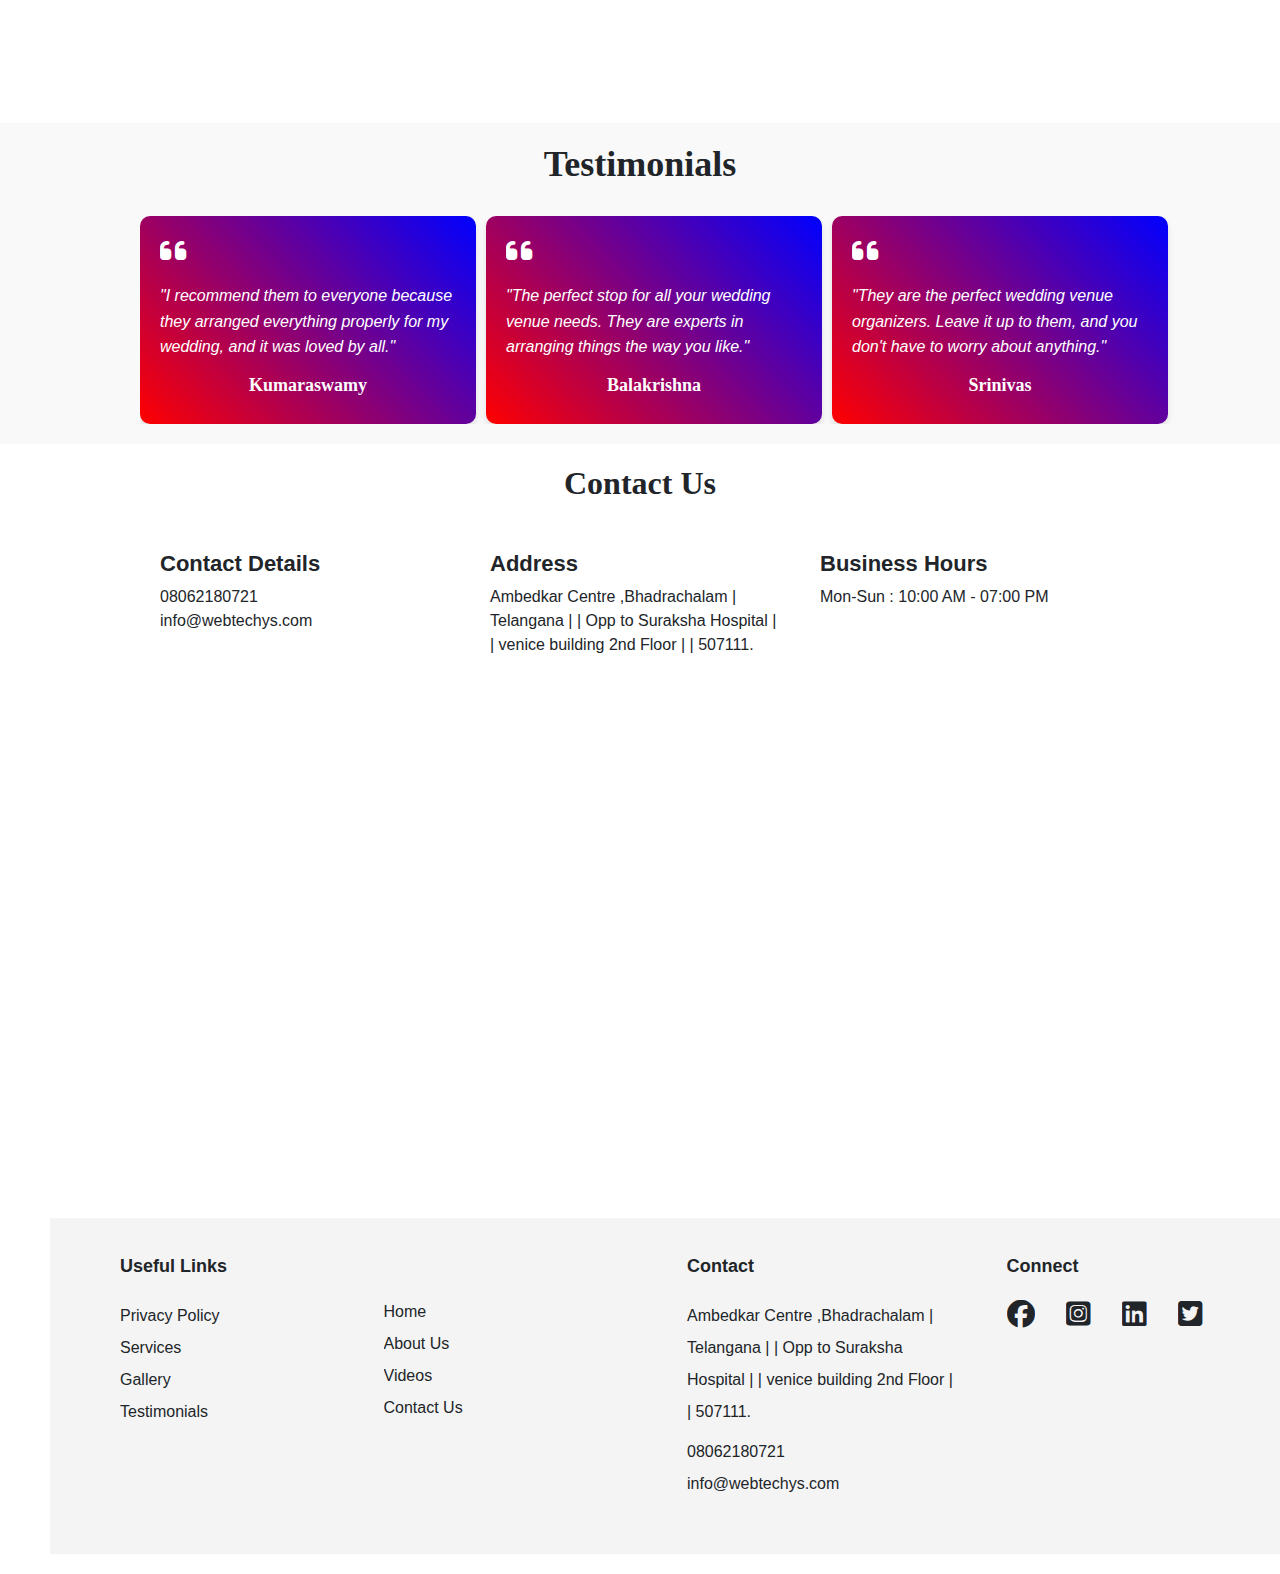
==== commit abf87efd: "second" ====
--- a/index.html
+++ b/index.html
@@ -71,14 +71,14 @@
                     </div>
                     <div class="carousel-item">
                     <img
-                        src="https://img.freepik.com/free-photo/beautiful-view-restaurant-with-tables_8353-9878.jpg?t=st=1732180400~exp=1732184000~hmac=31d3888efd96904d83f30cf26e798641b885675f3cbeee546253ac595c75a06f&w=996"
+                        src="images/carousel image-2.jpeg"
                         class="d-block w-100  carousel-image"
                         alt="..."
                     />
                     </div>
                     <div class="carousel-item">
                     <img
-                        src="https://img.freepik.com/free-photo/restaurant-hall-with-round-tables-white-napoleon-chairs-red-curtains-brick-walls-chandeliers_140725-8446.jpg?t=st=1732180235~exp=1732183835~hmac=dd4464d826f86a08974bb0b4933c76aadff2ba82e36e01e5a2d077a0443dc22f&w=826"
+                        src="images/carousel image-3.jpeg"
                         class="d-block w-100  carousel-image"
                         alt="..."
                     />
@@ -130,7 +130,7 @@
             </div> -->
         </div>
 
-        <div class="service-section p-5" id="serviceSection">
+        <div class="service-section pt-5 pl-5 pr-5" id="serviceSection">
             <h2 class="service">Services</h2>
             <div class="cards-container d-flex">
                 <div class="card">
--- a/demo.css
+++ b/demo.css
@@ -87,7 +87,7 @@
 .service-section {
     height: auto; 
     padding: 50px;
-    
+    padding-bottom:0px;
 }
 
 .service {
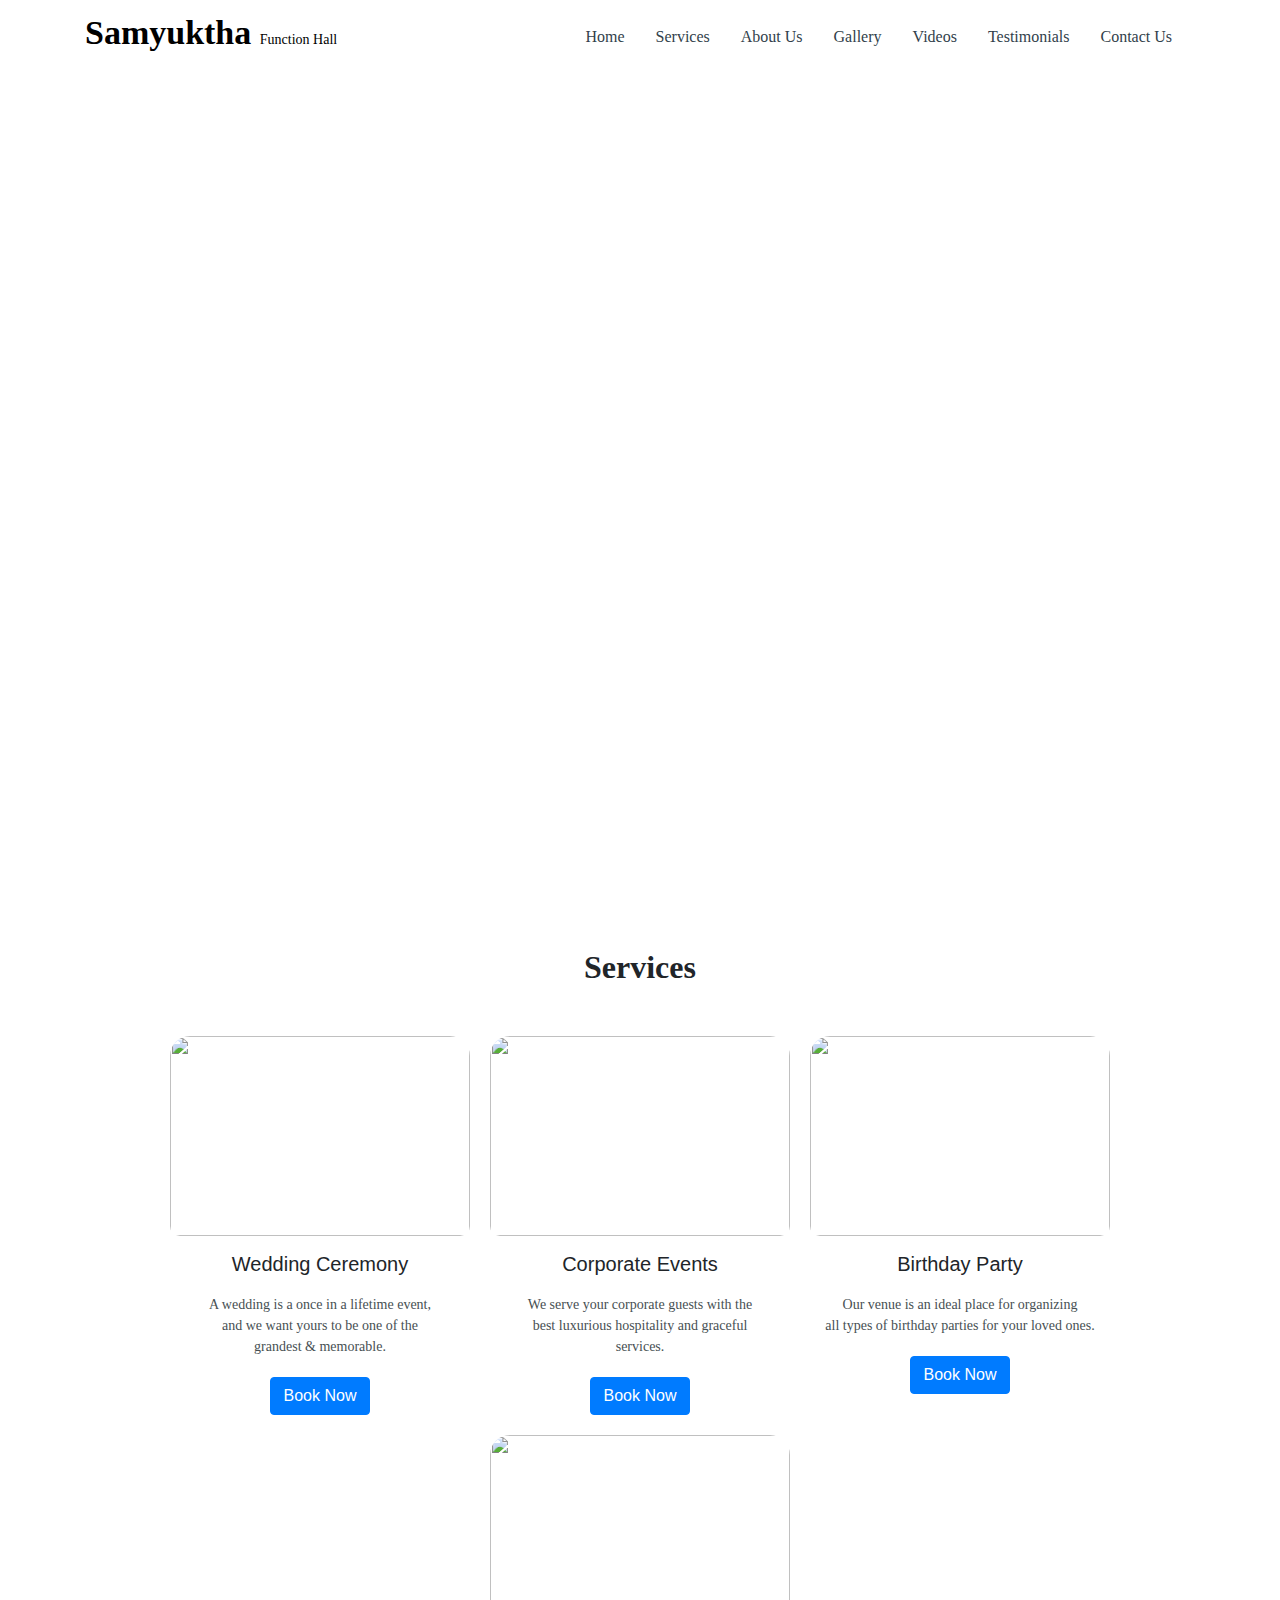
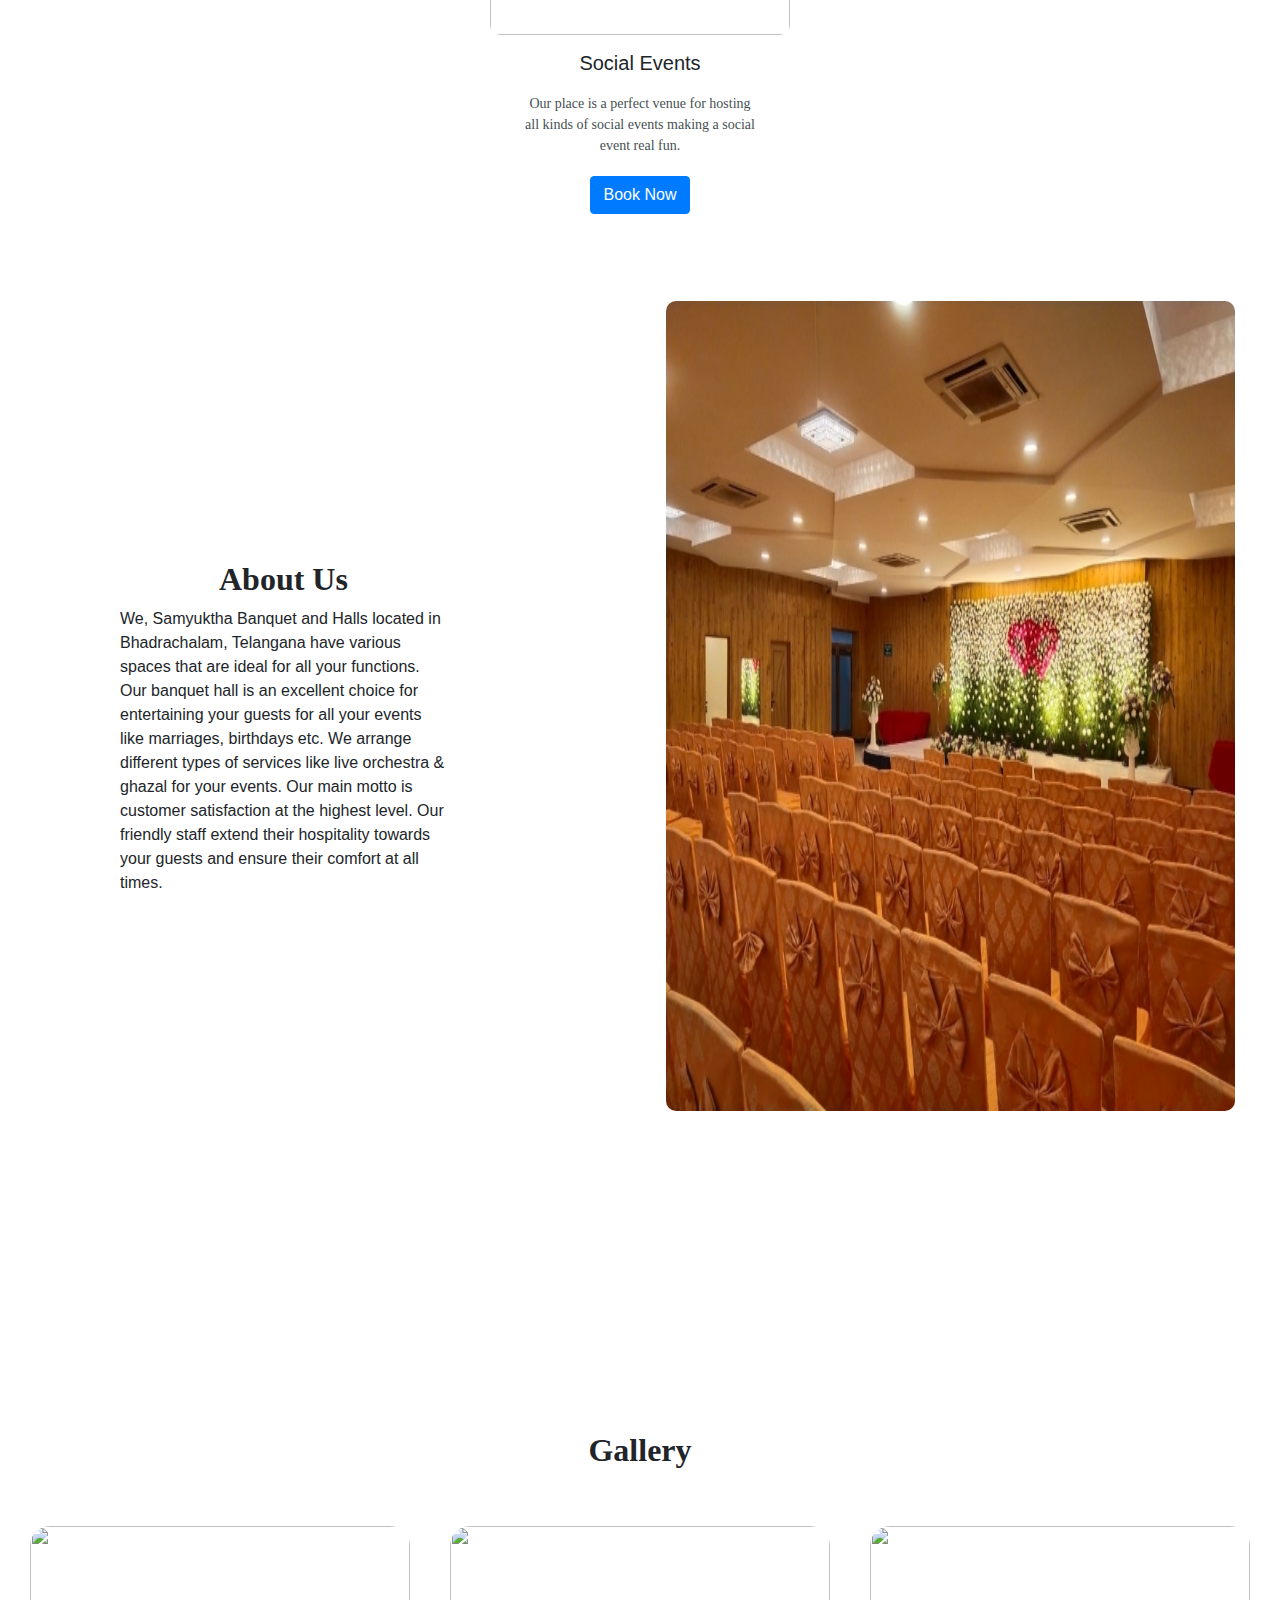
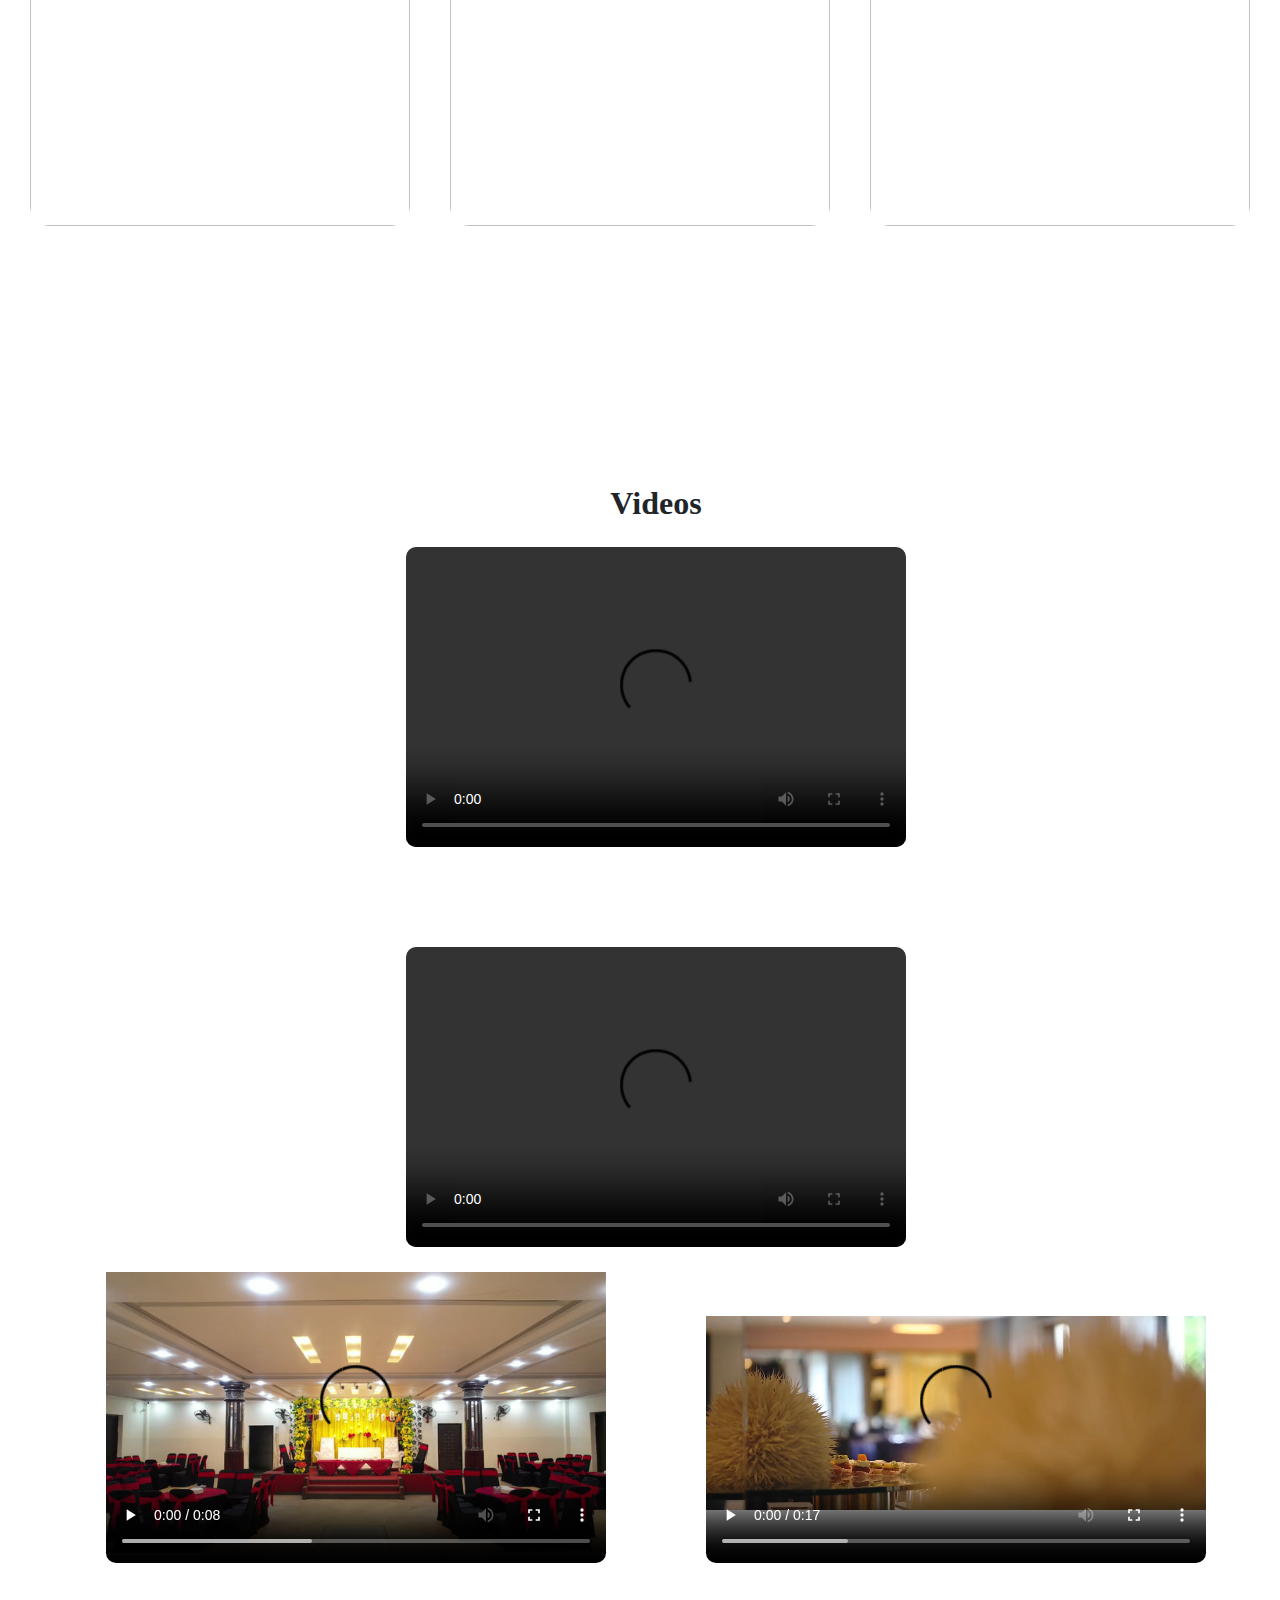
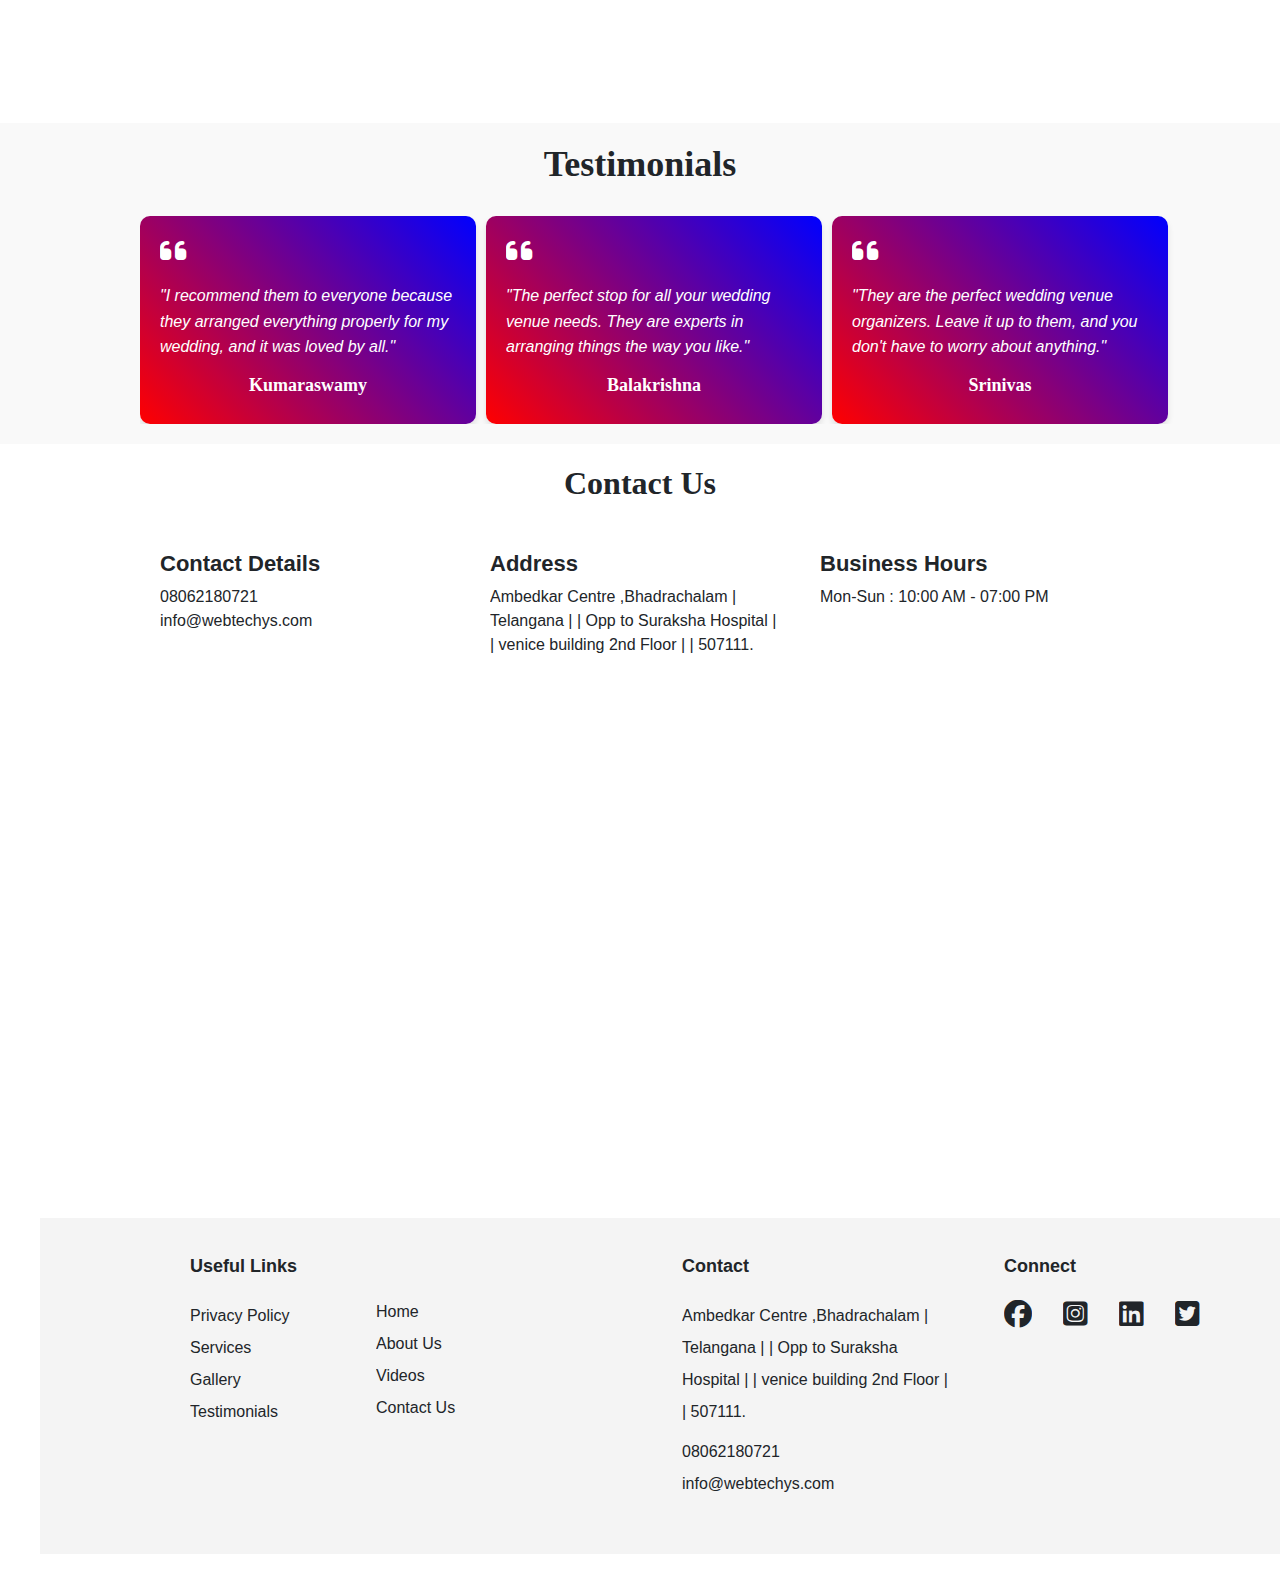
==== commit c8cabd5e: "added" ====
--- a/index.html
+++ b/index.html
@@ -51,6 +51,7 @@
                 id="carouselExampleIndicators"
                 class="carousel slide"
                 data-ride="carousel"
+                data-interval="2000"
                 >
                 <ol class="carousel-indicators">
                     <li
@@ -102,7 +103,7 @@
                     <span class="carousel-control-next-icon" aria-hidden="true"></span>
                     <span class="sr-only">Next</span>
                 </a>
-                </div>
+        </div>
 
             <!-- <div class="carousel">
                 <div class="carousel-track">
@@ -140,7 +141,7 @@
                     <p class="service-description">
                         A wedding is a once in a lifetime event, <br> and we want yours to be one of the <br> grandest & memorable.
                     </p>
-                    <a href="booking.html"><button class="book-button btn btn-primary">Book Now</button></a>
+                    <a href="book.html"><button class="book-button btn btn-primary">Book Now</button></a>
                 </div>
 
                 <div class="card">
@@ -150,7 +151,7 @@
                     <p class="service-description">
                         We serve your corporate guests with the <br>best luxurious hospitality and graceful <br>services.
                     </p>
-                    <a href="booking.html"><button class="book-button btn btn-primary">Book Now</button></a>
+                    <a href="book.html"><button class="book-button btn btn-primary">Book Now</button></a>
                 </div>
 
                 <div class="card">
@@ -160,7 +161,7 @@
                     <p class="service-description">
                         Our venue is an ideal place for organizing <br>  all types of birthday parties for your loved ones.
                     </p>
-                    <a href="booking.html"><button class="book-button btn btn-primary">Book Now</button></a>
+                    <a href="book.html"><button class="book-button btn btn-primary">Book Now</button></a>
                 </div>
 
                 <div class="card">
@@ -170,7 +171,7 @@
                     <p class="service-description">
                         Our place is a perfect venue for hosting <br> all kinds of social events making a social <br> event real fun.
                     </p>
-                    <a href="booking.html"><button class="book-button btn btn-primary">Book Now</button></a>
+                    <a href="book.html"><button class="book-button btn btn-primary">Book Now</button></a>
                 </div>
 
             </div>
--- a/demo.css
+++ b/demo.css
@@ -131,6 +131,8 @@
 .service-name {
     font-size: 20px;
     margin-top: 10px;
+   
+    overflow: hidden;
 }
 
 .service-description {
@@ -498,6 +500,7 @@
     font-size: 22px;
     font-weight: bold;
     margin-bottom: 10px;
+    overflow: hidden;
 }
 
 .details {
@@ -531,14 +534,14 @@
     padding: 30px 10px;
     box-sizing: border-box;
     margin-top: 30px;
-    margin-left:30px;
+    margin-left:20px;
 }
 
 .footer-items-container {
     display: flex;
     flex-wrap: wrap; /* Wrap items for small screens */
     /* justify-content: space-around; */
-    gap: 10px;
+    gap: 20px;
 }
 
 .items-container-footer {
@@ -551,7 +554,7 @@
 }
 
 .one{
-    padding-left:60px;
+    padding-left:140px;
 }
 
 li {
@@ -562,6 +565,7 @@
 .footer-heading {
     font-size: 18px;
     margin-bottom: 10px;
+    font-weight:bold;
 }
 
 .icons-container {
@@ -599,7 +603,8 @@
     .footer-container {
         margin-right:50px;
         width: 90%;
-        padding: 10px 10px;
+        padding: 10px 20px;
+        
         box-sizing: border-box;
         margin-top: 10px;
     }
@@ -616,8 +621,10 @@
     }
 
     .one{
-        padding-left:0px;
-    }
+        padding-left:20px;
+        margin-bottom:0px;
+    }
+    
 
     .icon {
         font-size: 24px;
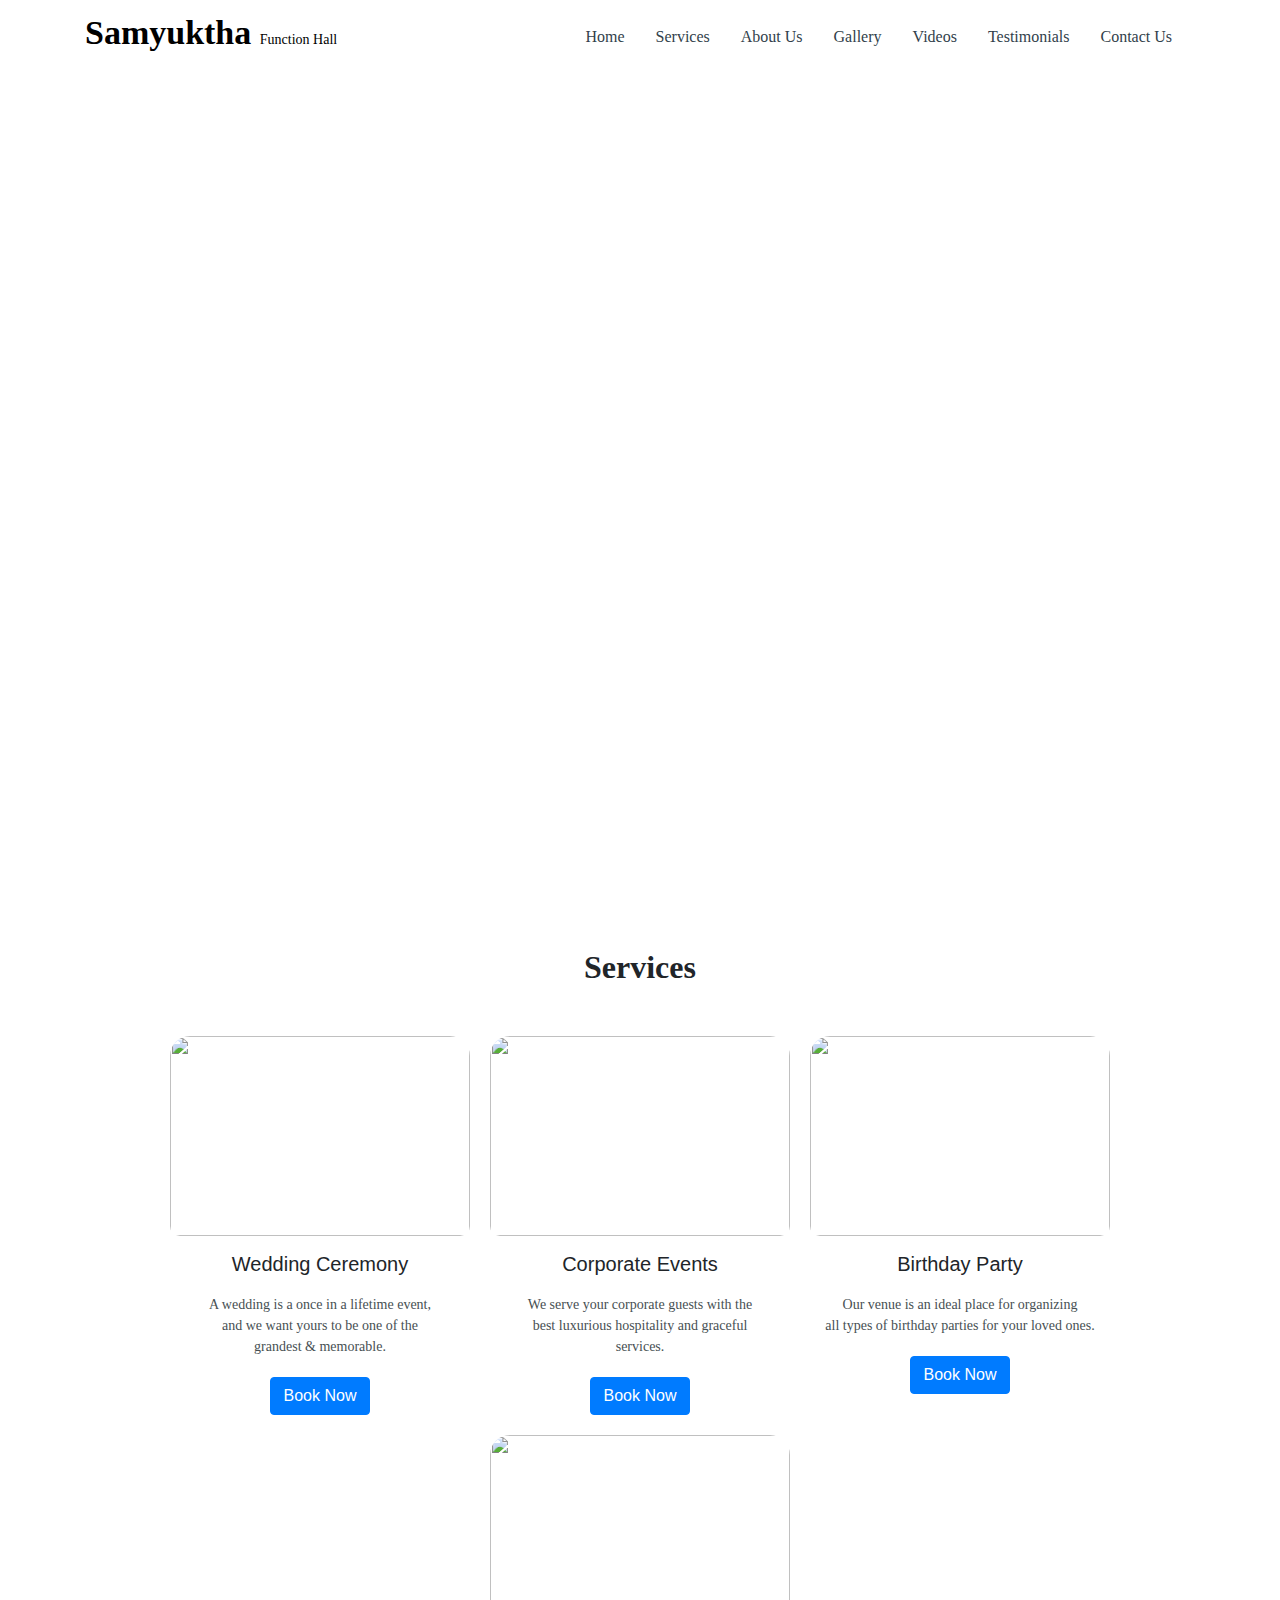
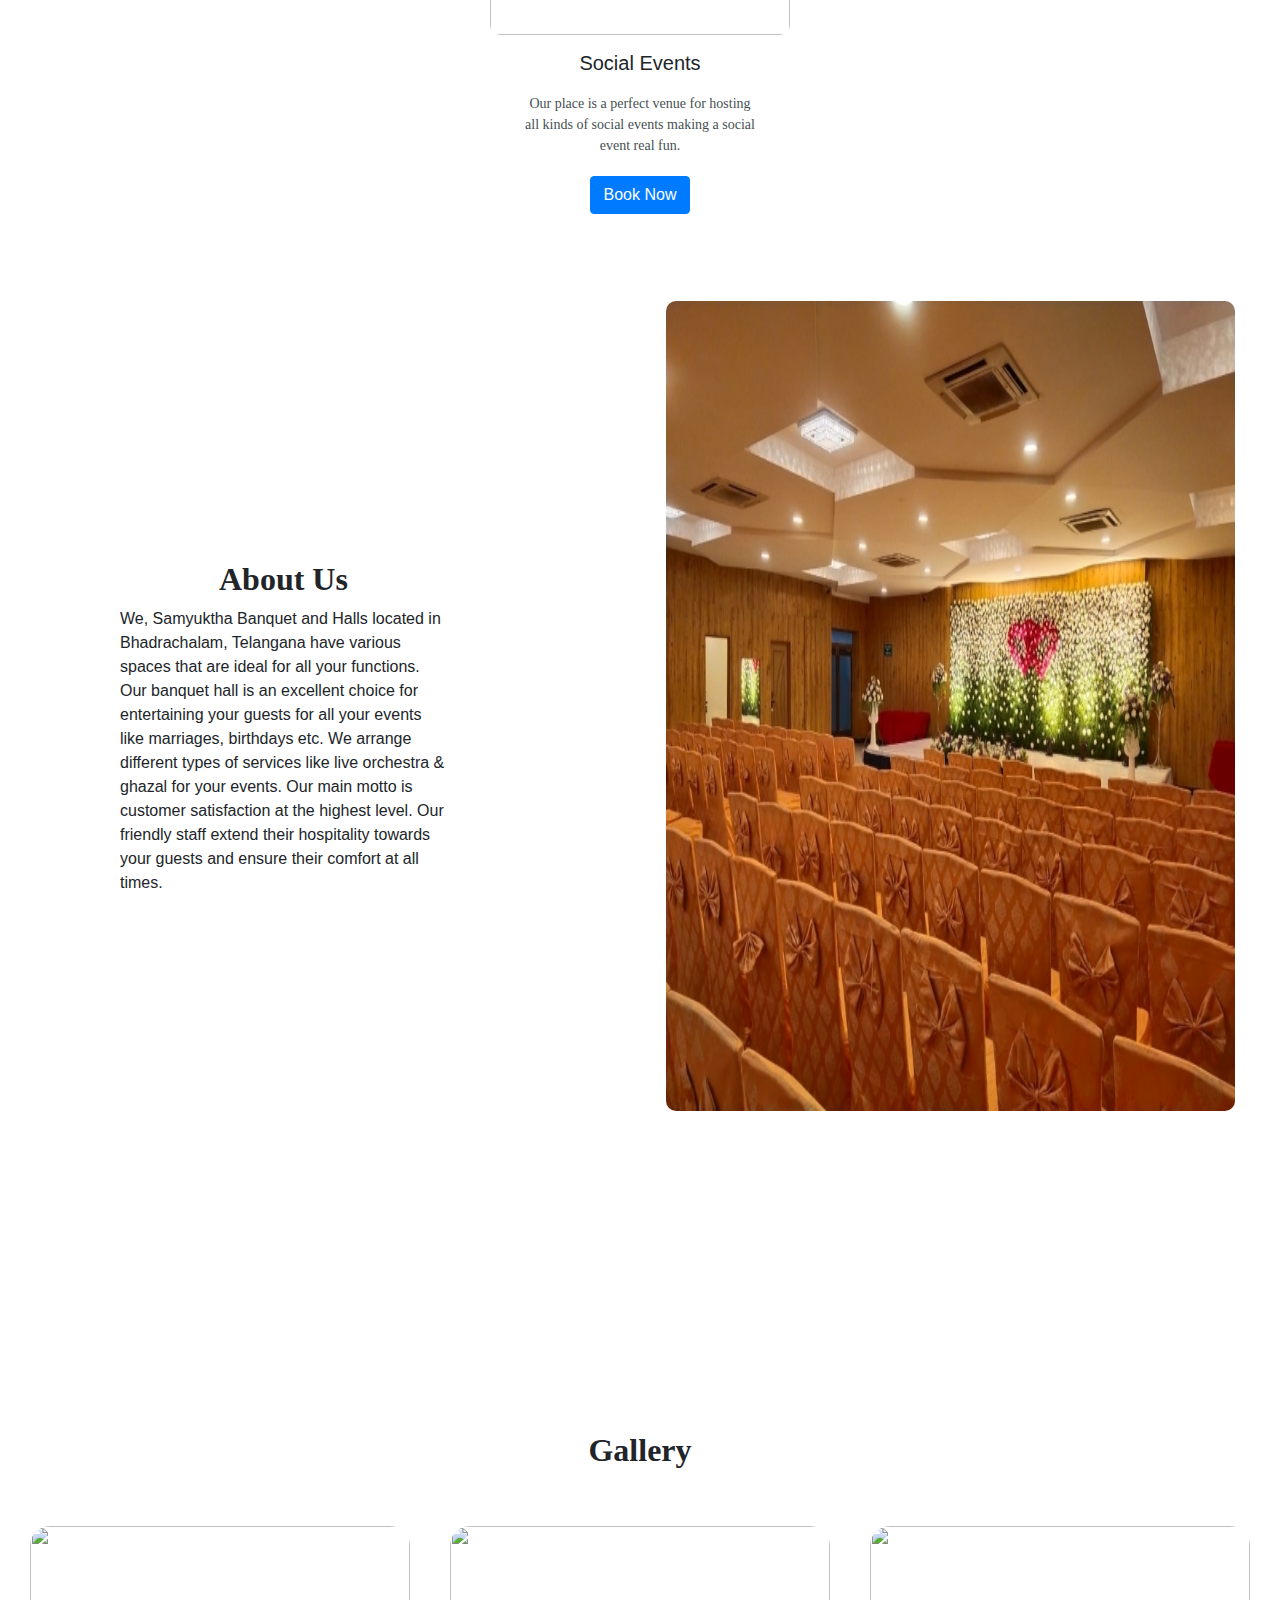
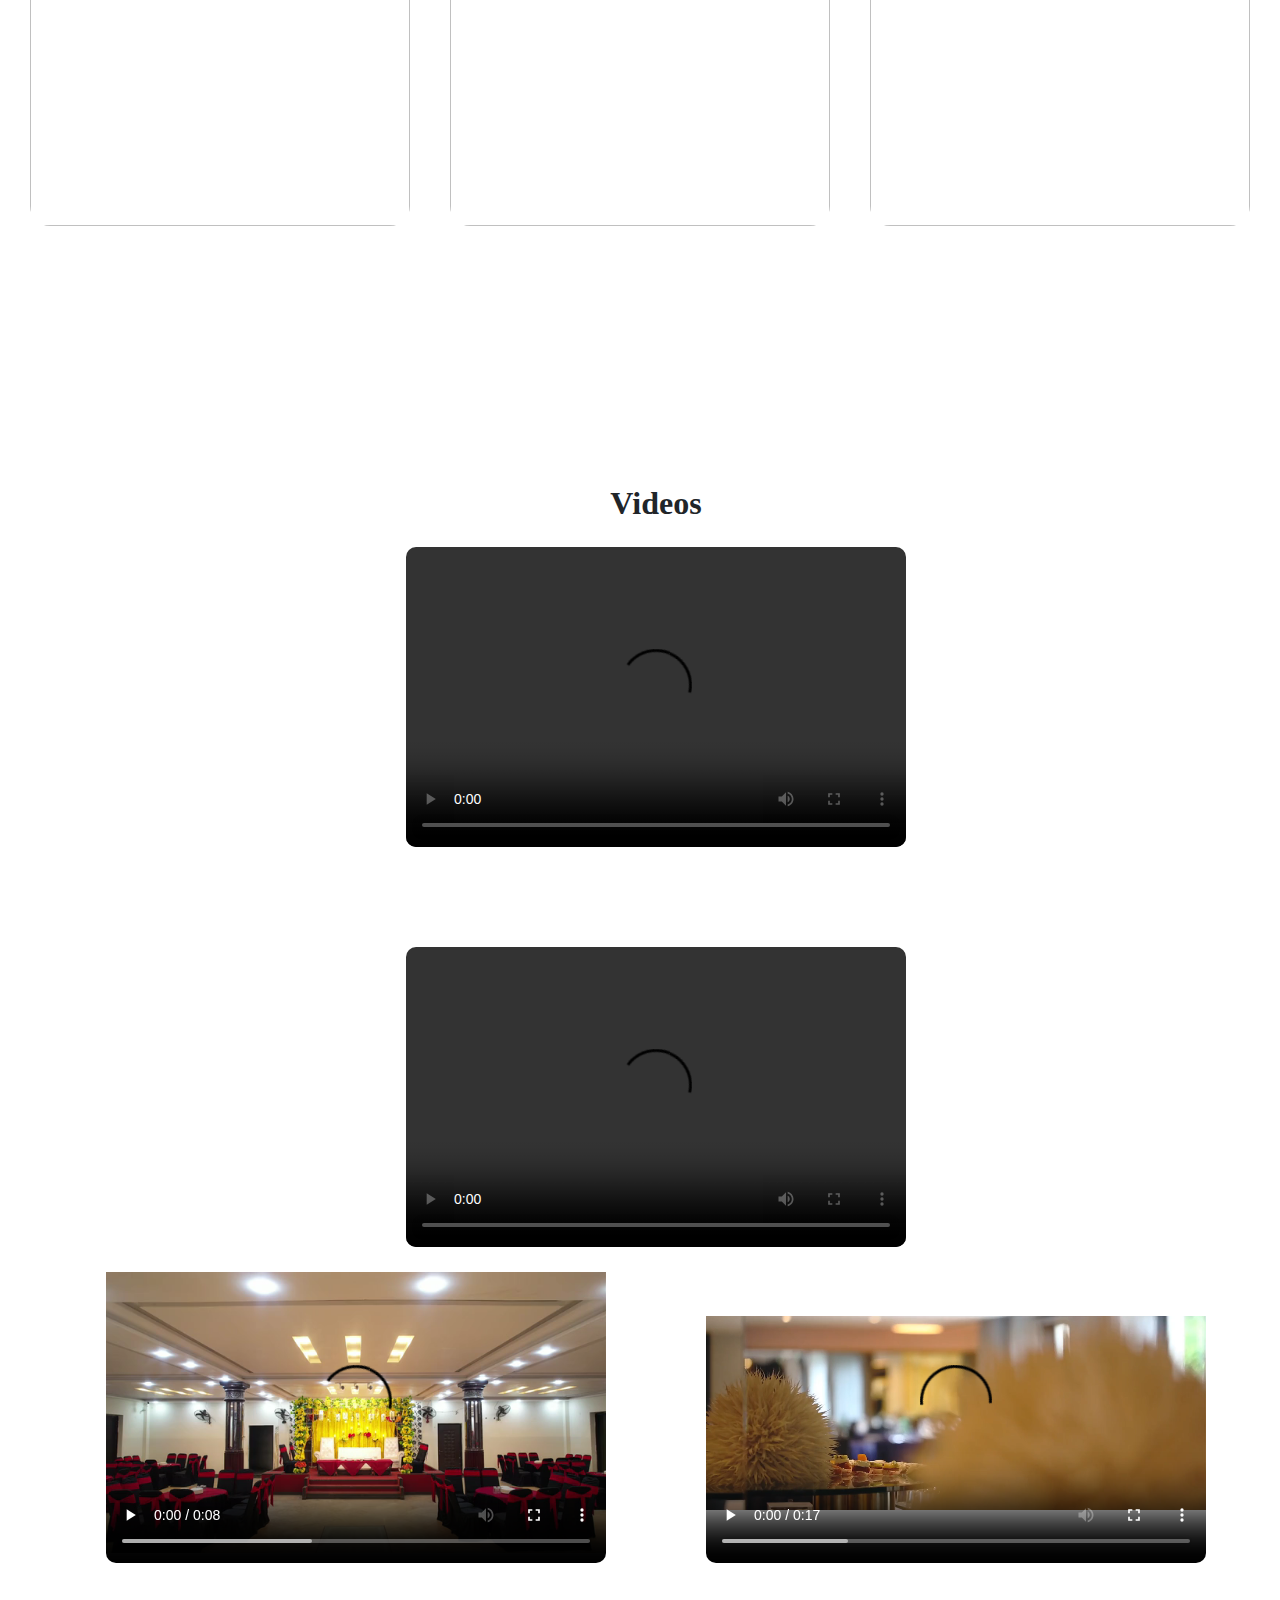
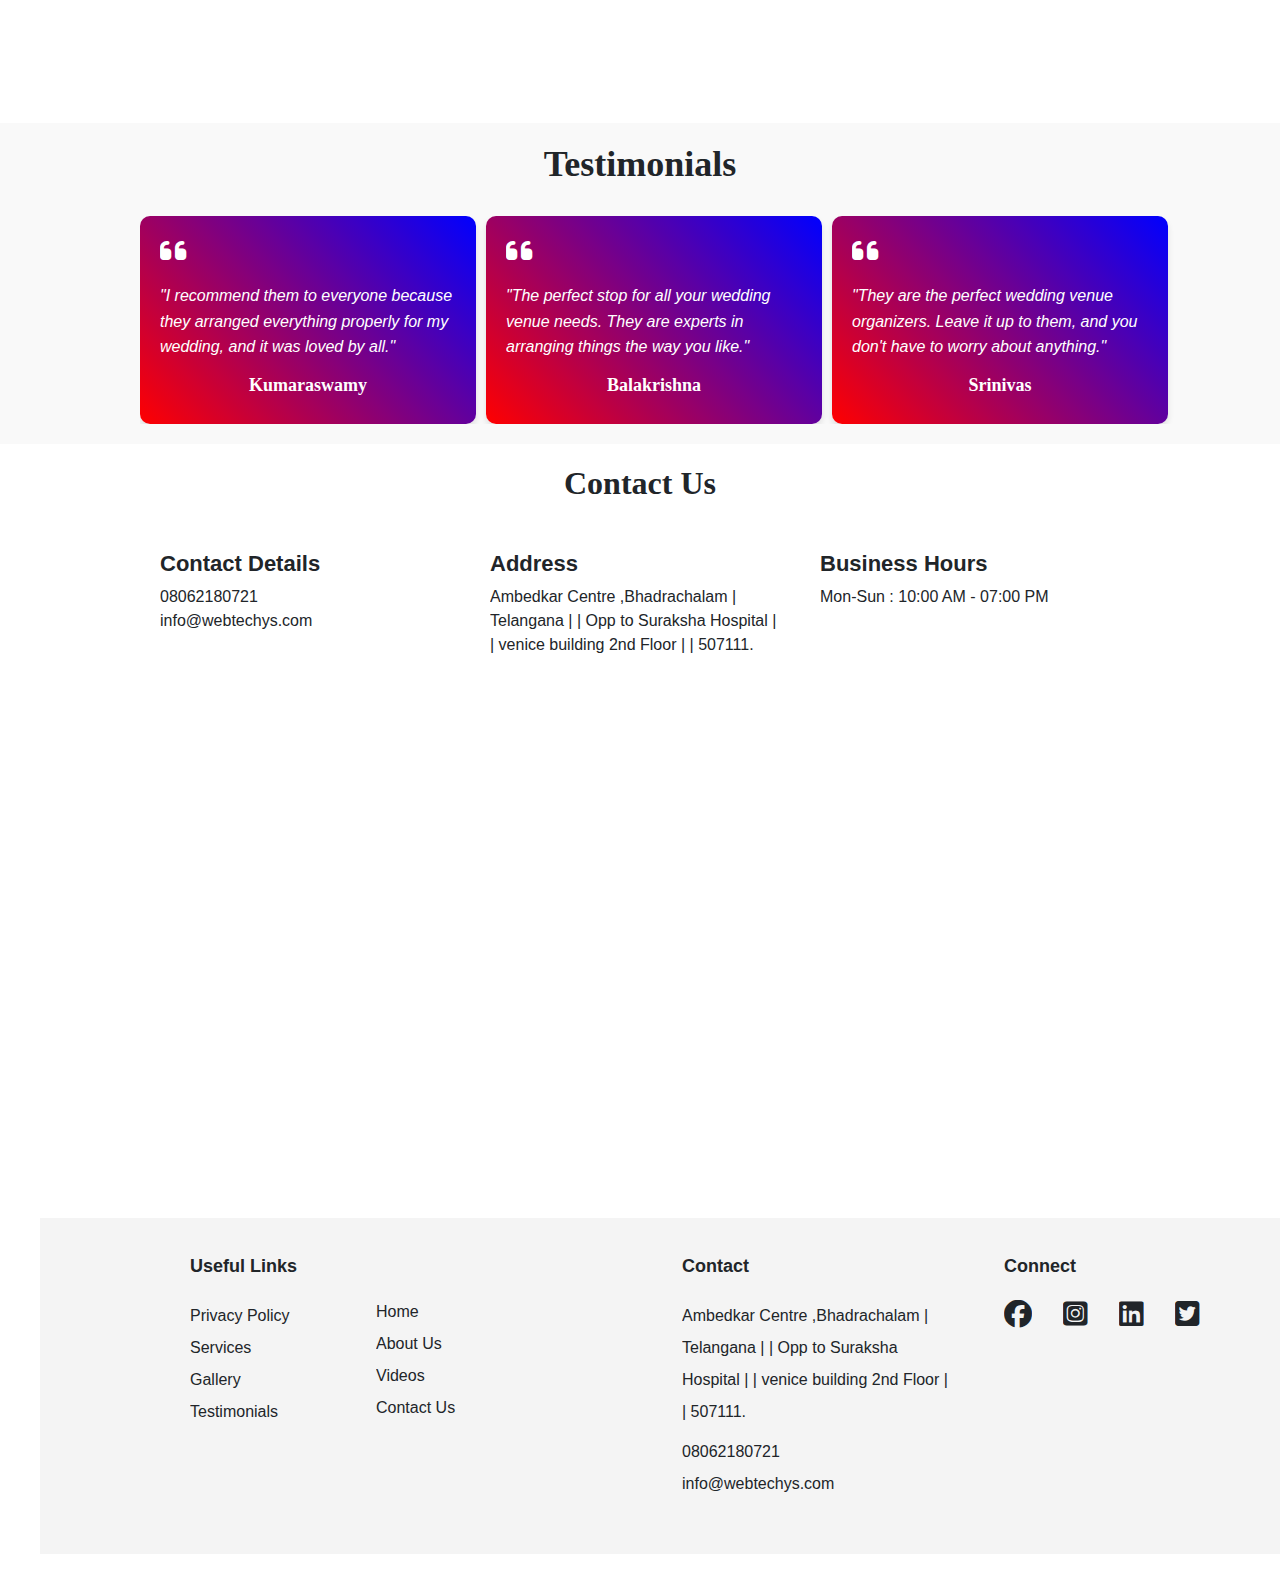
==== commit a48af576: "added" ====
--- a/index.html
+++ b/index.html
@@ -8,7 +8,7 @@
     <script src="https://code.jquery.com/jquery-3.5.1.slim.min.js" integrity="sha384-DfXdz2htPH0lsSSs5nCTpuj/zy4C+OGpamoFVy38MVBnE+IbbVYUew+OrCXaRkfj" crossorigin="anonymous"></script>
     <script src="https://cdn.jsdelivr.net/npm/popper.js@1.16.1/dist/umd/popper.min.js" integrity="sha384-9/reFTGAW83EW2RDu2S0VKaIzap3H66lZH81PoYlFhbGU+6BZp6G7niu735Sk7lN" crossorigin="anonymous"></script>
     <script src="https://stackpath.bootstrapcdn.com/bootstrap/4.5.2/js/bootstrap.min.js" integrity="sha384-B4gt1jrGC7Jh4AgTPSdUtOBvfO8shuf57BaghqFfPlYxofvL8/KUEfYiJOMMV+rV" crossorigin="anonymous"></script>
-    <!-- <link rel="stylesheet" href="style.css"> -->
+    
     <link rel="stylesheet" href="demo.css">
     <link rel="stylesheet" href="script.js">
     <link rel="stylesheet" href="https://cdnjs.cloudflare.com/ajax/libs/font-awesome/6.7.0/css/all.min.css">
@@ -24,7 +24,7 @@
                 <a class="navbar-brand mr-auto" href="#">
                     <h2 class="name">Samyuktha  <span>Function Hall</span></h2>
                 </a>
-                <!-- <img src="images/funtion hall logo.jpg" class="logo" alt=""> -->
+               
                 <button class="navbar-toggler" type="button" data-toggle="collapse" data-target="#navbarNavAltMarkup" aria-controls="navbarNavAltMarkup" aria-expanded="false" aria-label="Toggle navigation">
                     <span class="navbar-toggler-icon"></span>
                 </button>
@@ -105,30 +105,6 @@
                 </a>
         </div>
 
-            <!-- <div class="carousel">
-                <div class="carousel-track">
-                    <div class="carousel-slide">
-                        <div class="top-card">
-                            <img src="https://images.unsplash.com/photo-1542665952-14513db15293?fm=jpg&q=60&w=3000&ixlib=rb-4.0.3&ixid=M3wxMjA3fDB8MHxzZWFyY2h8MTh8fGJhbnF1ZXQlMjBoYWxsfGVufDB8fDB8fHww" 
-                            class=" d-block w-100 carousel-image" alt="">
-                        </div>
-                    </div>
-            
-                    <div class="carousel-slide">
-                        <div class="top-card">
-                            <img src="https://img.freepik.com/free-photo/beautiful-view-restaurant-with-tables_8353-9878.jpg?t=st=1732180400~exp=1732184000~hmac=31d3888efd96904d83f30cf26e798641b885675f3cbeee546253ac595c75a06f&w=996"
-                             class=" d-block w-100 carousel-image" alt="">
-                        </div>
-                    </div>
-            
-                    <div class="carousel-slide">
-                        <div class="top-card">
-                            <img src="https://img.freepik.com/free-photo/restaurant-hall-with-round-tables-white-napoleon-chairs-red-curtains-brick-walls-chandeliers_140725-8446.jpg?t=st=1732180235~exp=1732183835~hmac=dd4464d826f86a08974bb0b4933c76aadff2ba82e36e01e5a2d077a0443dc22f&w=826" 
-                            class=" d-block w-100 carousel-image" alt="">
-                        </div>
-                    </div>
-                </div>
-            </div> -->
         </div>
 
         <div class="service-section pt-5 pl-5 pr-5" id="serviceSection">
@@ -218,40 +194,7 @@
 
         </div>
 
-        <!-- <div class="testimonial-section" id="testimonialSection">
-            <div class="slider-container">
-                <div class="slides pl-3 ml-3">
-                    <div class="slide slide-details">
-                       <h2 class="testimonial mb-5">Testimonials</h2>
-                       <i class="fa-solid fa-quote-left quote-symb"></i>
-                        <p class="review">I recommend them to everyone because they had arranged properly for my wedding and
-                             it was loved by all.</p>
-                        <h5 class="person-name">Kumaraswamy</h5>
-                    </div>
-                    <div class="slide slide-details">
-                        <h2 class="testimonial mb-5">Testimonials</h2>
-                        <i class="fa-solid fa-quote-left quote-symb"></i>
-                        <p class="review">The perfect stop for all your wedding venue needs. They are experts in arranging things the way you like.</p>
-                        <h5 class="person-name">BalaKrishna</h5>
-                    </div>
-                    <div class="slide slide-details ">
-                        <h2 class="testimonial mb-5">Testimonials</h2>
-                        <i class="fa-solid fa-quote-left quote-symb"></i>
-                        <p class="review">They are the perfect wedding venue organisers. Leave it up to them and you don't have to worry about anything.</p>
-                        <h5 class="person-name">Srinivas</h5>
-                    </div>
-                </div>
-                
-                <a class="prev" onclick="plusSlides(-1)">&#10094;</a>
-                <a class="next" onclick="plusSlides(1)">&#10095;</a>
-
-                <div class="dots-container">
-                    <span class="dot" onclick="showSlide(0)"></span>
-                    <span class="dot" onclick="showSlide(1)"></span>
-                    <span class="dot" onclick="showSlide(2)"></span>
-                </div>
-            </div>
-        </div> -->
+       
 
         <div class="testimonial-section" id="testimonialSection">
             <h2 class="testimonial-title">Testimonials</h2>
@@ -305,7 +248,7 @@
              <footer class="footer-container mt-2">
                 <div class="footer-items-container  d-flex">
                   <ul class="items-container-footer one">
-                    <!-- <div class="two-container"> -->
+                    
                     <li class="mb-3  footer-heading"><strong >Useful Links</strong></li>
                     
                     <li class="list-item">Privacy Policy</li>
@@ -321,7 +264,7 @@
                     <li class="list-item">Videos</li>
                     <li class="list-item">Contact Us</li>
                   </ul>
-                <!-- </div> -->
+                
                   <ul class="items-container-footer three">
                     <li class="mb-3  footer-heading"><strong >Contact</strong></li>
                     <li class="mb-2"> Ambedkar Centre ,Bhadrachalam | <br>Telangana | | Opp to Suraksha Hospital |
--- a/demo.css
+++ b/demo.css
@@ -2,7 +2,6 @@
     box-sizing:border-box;
     overflow-x: hidden;
 }
-
 
 .logo {
     width: 100px;
@@ -71,17 +70,33 @@
 }
 
 /* carousel code */
-.carousel-inner,
-.carousel-item {
-  height: 100vh;
-}
-
-.carousel-image {
-  object-fit: cover;
-  width: 100%;
-  height: 100%;
-}
-
+@media (min-width: 769px){
+    .carousel-inner,
+    .carousel-item {
+        height: 100vh;
+   }
+
+    .carousel-image {
+    object-fit: cover;
+    width: 100%;
+    height: 100%;
+    overflow-y:hidden;
+    }
+
+}
+
+@media (max-width: 768px) {
+    .carousel-image{
+        height:700px;
+        overflow-y:hidden;
+        object-fit: cover;
+        width: 100%;
+    }
+    .carousel-inner,
+    .carousel-item {
+      height: 70vh;
+    }
+}
 
 /* service-section */
 .service-section {
@@ -579,7 +594,6 @@
 }
 
 
-
 /* Responsive Design */
 @media (max-width: 768px) {
     .contact {
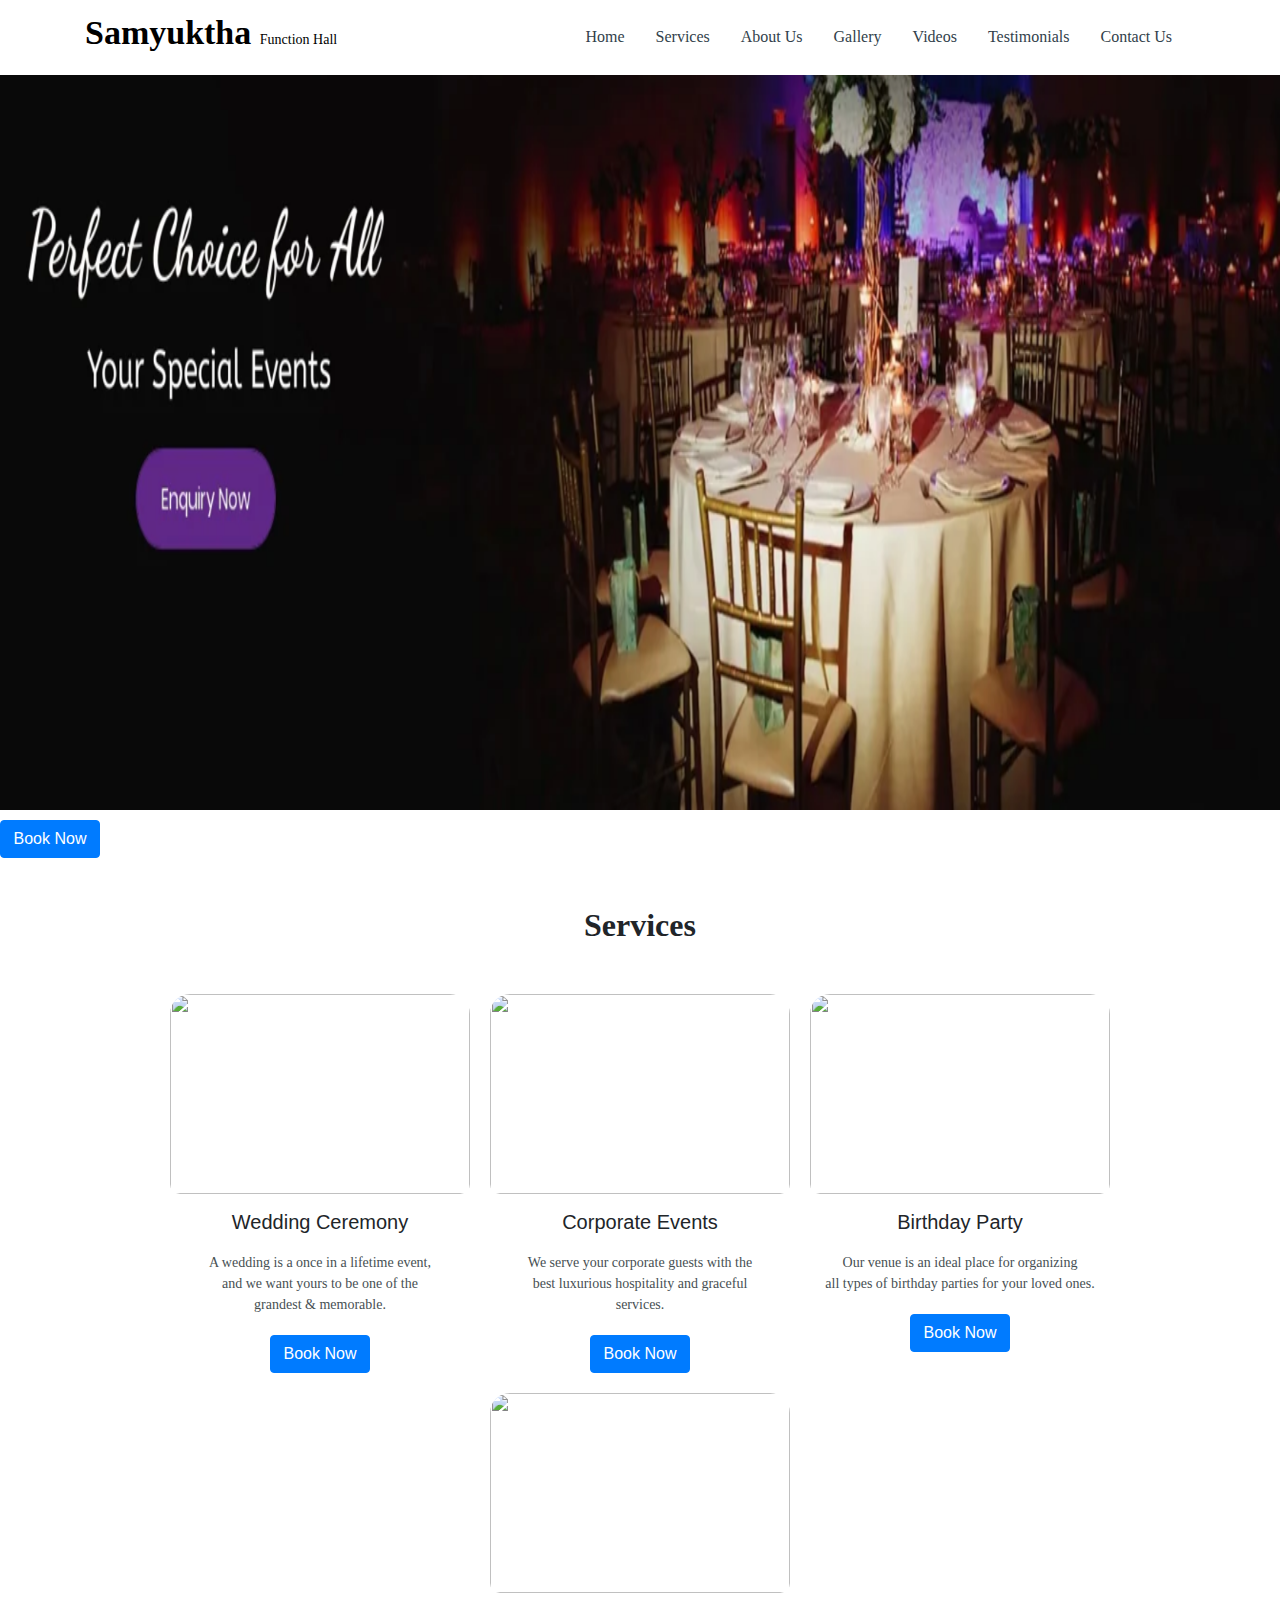
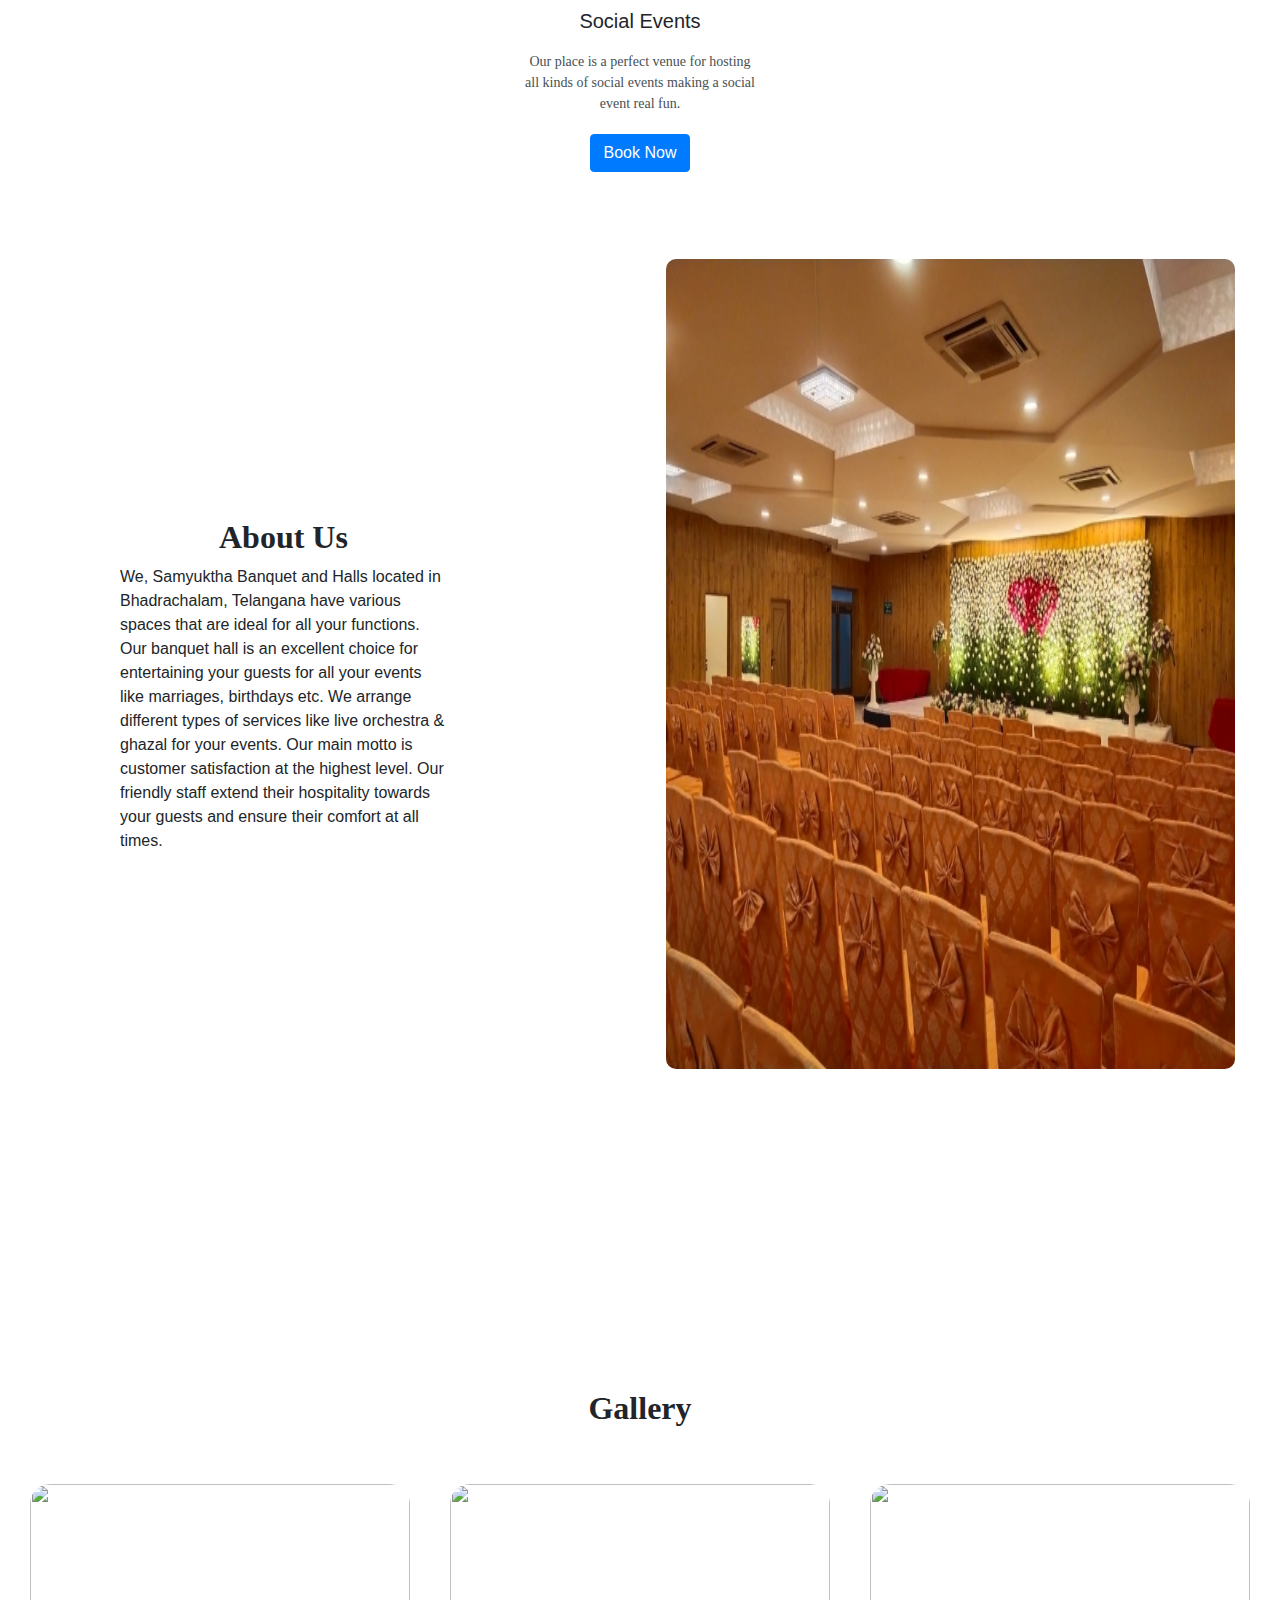
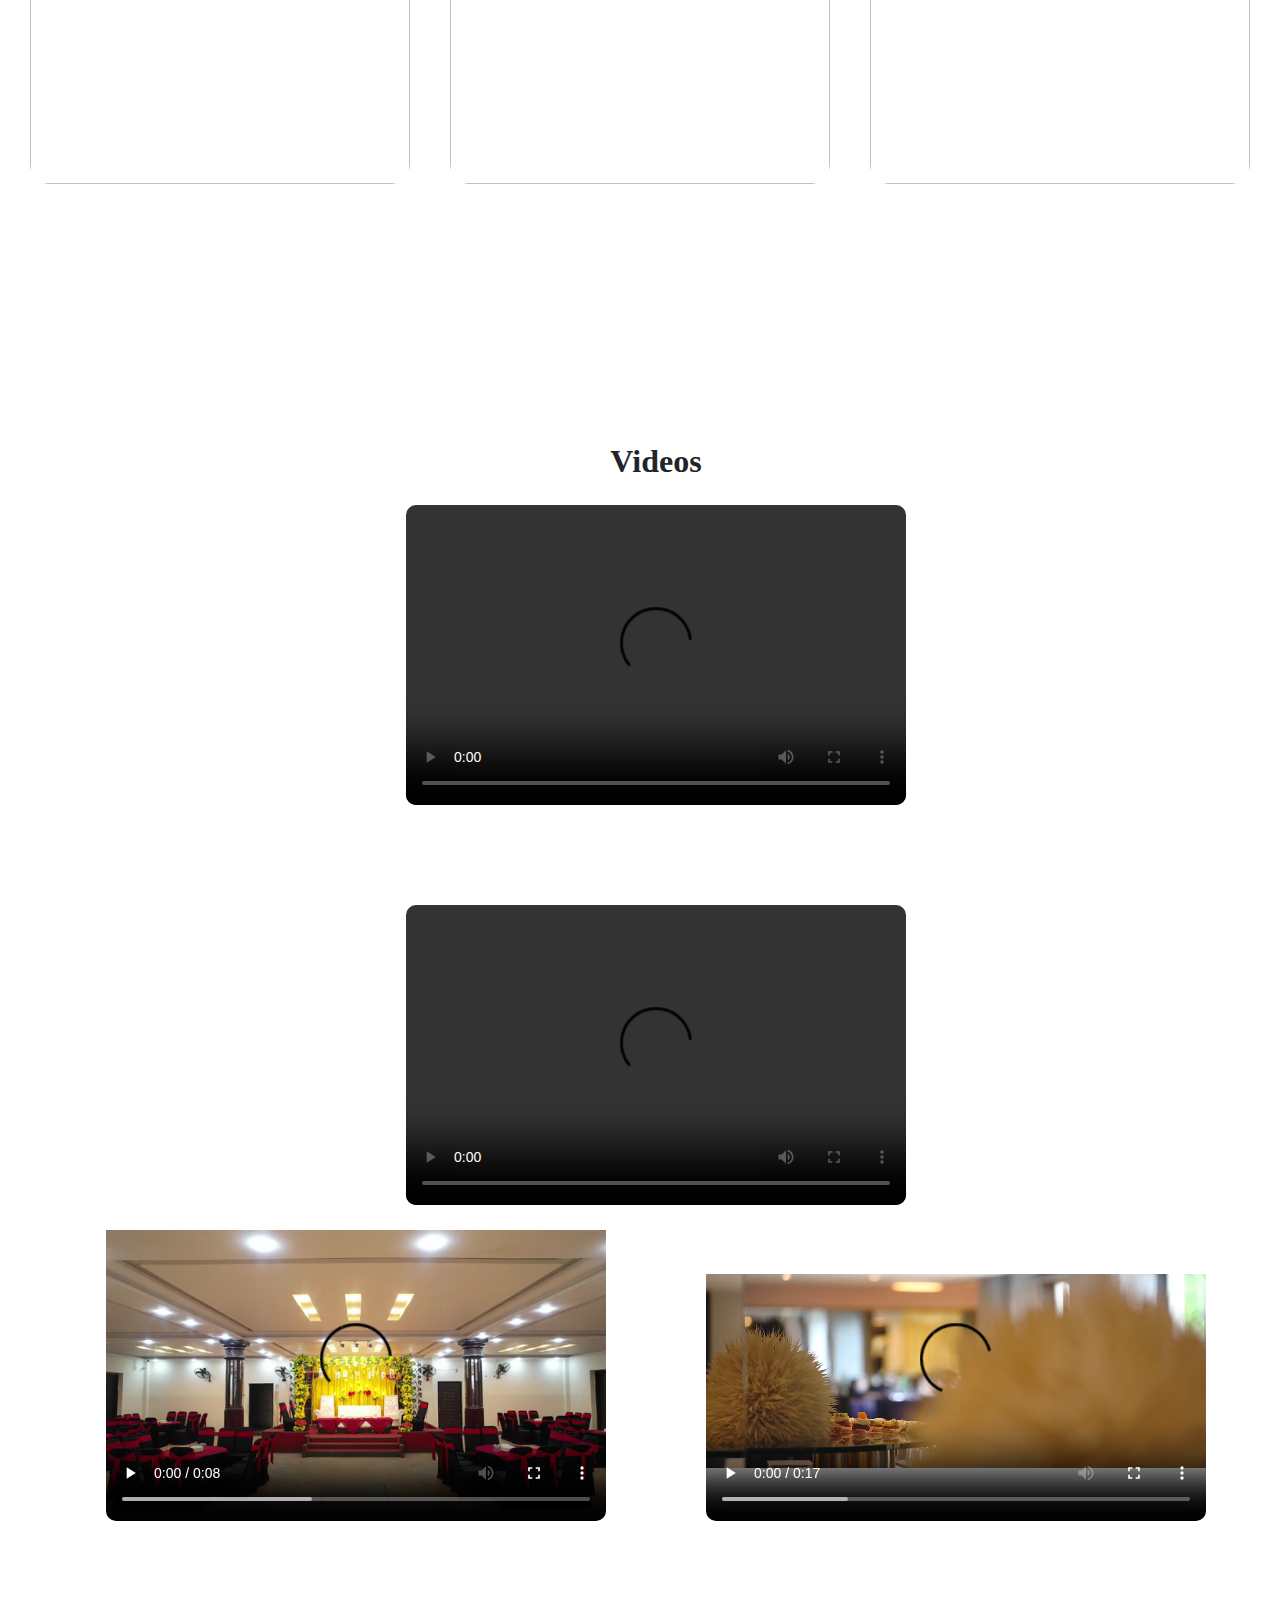
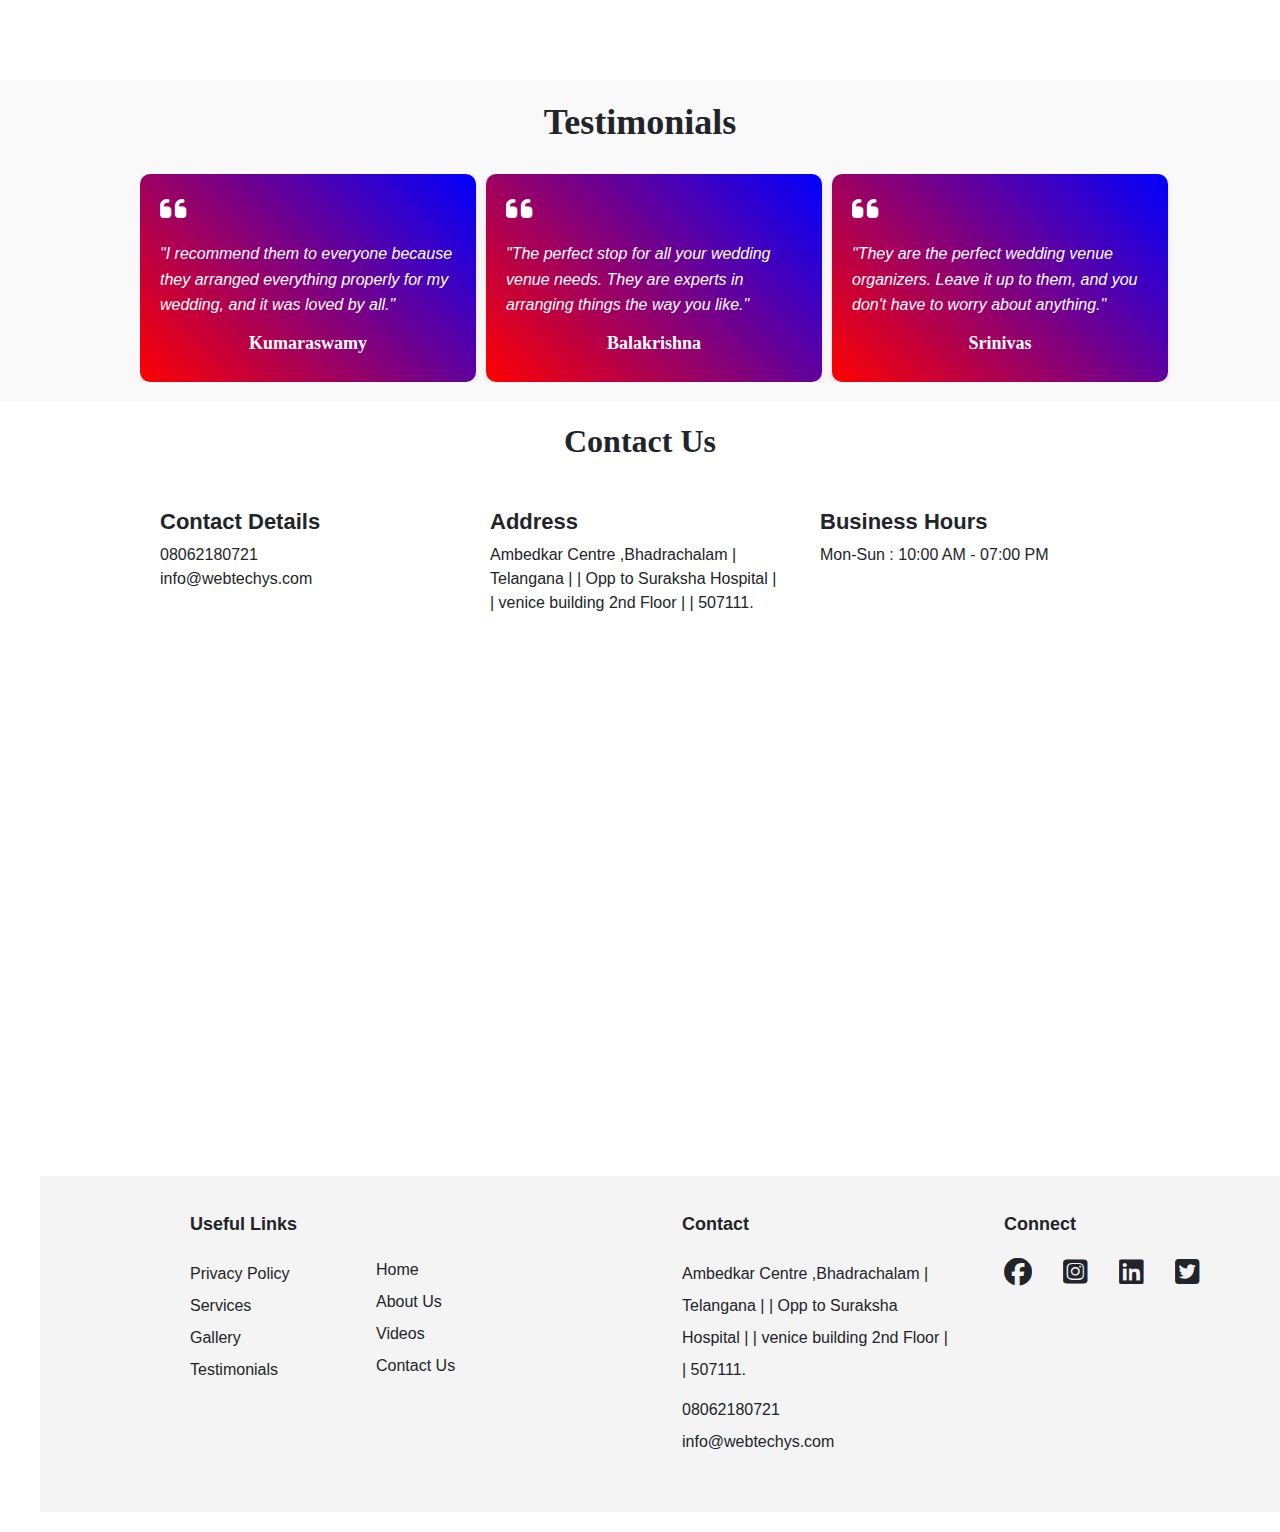
==== commit 1fe446aa: "added" ====
--- a/index.html
+++ b/index.html
@@ -46,8 +46,13 @@
         </nav>
         
         <div class="home-section" id="homeSection">
+           <div class="laptop-container">
+              <img src="images/top image.png" class="top-image">
+              <a href="book.html"><button class="book-button btn btn-primary">Book Now</button></a>
+           </div>
+            
       
-        <div
+        <!-- <div
                 id="carouselExampleIndicators"
                 class="carousel slide"
                 data-ride="carousel"
@@ -69,10 +74,14 @@
                         class="d-block w-100  carousel-image"
                         alt="..."
                     />
+                    <div class="text-overlay">
+                        <p class="text">Perfect plan for all your Special Events</p>
+                        <a href="book.html"><button class="book-button btn btn-primary">Book Now</button></a>
+                    </div>
                     </div>
                     <div class="carousel-item">
                     <img
-                        src="images/carousel image-2.jpeg"
+                        src="https://t4.ftcdn.net/jpg/10/47/11/37/240_F_1047113755_jFyrjromKP6T7OvvR9EHYyjHdqY6LRC3.jpg"
                         class="d-block w-100  carousel-image"
                         alt="..."
                     />
@@ -103,8 +112,17 @@
                     <span class="carousel-control-next-icon" aria-hidden="true"></span>
                     <span class="sr-only">Next</span>
                 </a>
-        </div>
-
+        </div> -->
+
+        <div class="mobile-container">
+            <div class="fill">
+                <h1 class="top-heading">Perfect Choice for all </h1>
+                <p class="top-para">Your Special Events</p>
+                <a href="book.html"><button class="book-button btn btn-primary">Book Now</button></a>
+            </div>
+            <img src="https://images.pexels.com/photos/16120232/pexels-photo-16120232/free-photo-of-tables-in-wedding-reception-venue.jpeg?auto=compress&cs=tinysrgb&w=600"
+            class="top-image"/>
+        </div>
         </div>
 
         <div class="service-section pt-5 pl-5 pr-5" id="serviceSection">
--- a/demo.css
+++ b/demo.css
@@ -71,32 +71,111 @@
 
 /* carousel code */
 @media (min-width: 769px){
-    .carousel-inner,
+
+    .top-image{
+        height:90vh;
+        width:100%;
+    }
+
+    .mobile-container{
+        display:none;
+    }
+
+    .top-button{
+        position:absolute;
+        top:60px;
+    }
+}
+    /* .carousel-inner,
     .carousel-item {
-        height: 100vh;
-   }
-
-    .carousel-image {
-    object-fit: cover;
-    width: 100%;
-    height: 100%;
-    overflow-y:hidden;
-    }
-
-}
+        height: 70vh;
+        background-size:cover;
+        object-fit: cover;
+   } */
+
+    /* .carousel-image {
+        max-width: 100%;
+        max-height: 100%;
+        width: auto;
+        height: auto;
+        display: block;
+        filter: brightness(1.2) contrast(1.1);
+        margin-left:20px;
+        margin-right:20px;
+        /* object-fit: cover;
+        width: 90%;
+        height: 100%;
+        overflow-y:hidden;
+        margin-left:20px;
+        margin-right:20px;
+        background-size:cover;
+        image-rendering: auto;
+        filter: brightness(1.2) contrast(1.1);
+        backface-visibility: hidden;  
+    } */
+
+    /* .text-overlay {
+        position: absolute;
+        top: 83%;
+        left: 40%;
+        color:white;
+        transform: translate(-50%, -50%);
+        background-color: rgba(0, 0, 0, 0.5); 
+        padding: 10px 20px;
+        border-radius: 5px; 
+        font-size: 24px;
+        width:70%;
+        margin-left:30px;
+        font-family: 'Brush Script MT', cursive;
+    } */
+
+
 
 @media (max-width: 768px) {
-    .carousel-image{
+    .laptop-container{
+        display:none;
+    }
+    
+    .fill {
+        background-color:#000000;
+        height:200px;
+        color:white;
+        padding:20px;
+        text-align:center;
+    }
+    
+    .book-button {
+        width: 100px;
+        color: white;
+        margin-top: 10px;
+    }
+    
+    .top-heading{
+        font-family:Caveat;
+    }
+    
+    .top-image{
+        position:absolute;
+        top:180px;
+    }
+          
+ }
+
+    /* .carousel-image{
         height:700px;
         overflow-y:hidden;
-        object-fit: cover;
-        width: 100%;
+        max-width: 100%;
+        max-height: 100%;
+        width: auto;
+        height: auto;
+        display: block;
+        filter: brightness(1.2) contrast(1.1);
     }
     .carousel-inner,
     .carousel-item {
       height: 70vh;
-    }
-}
+    } */
+
 
 /* service-section */
 .service-section {
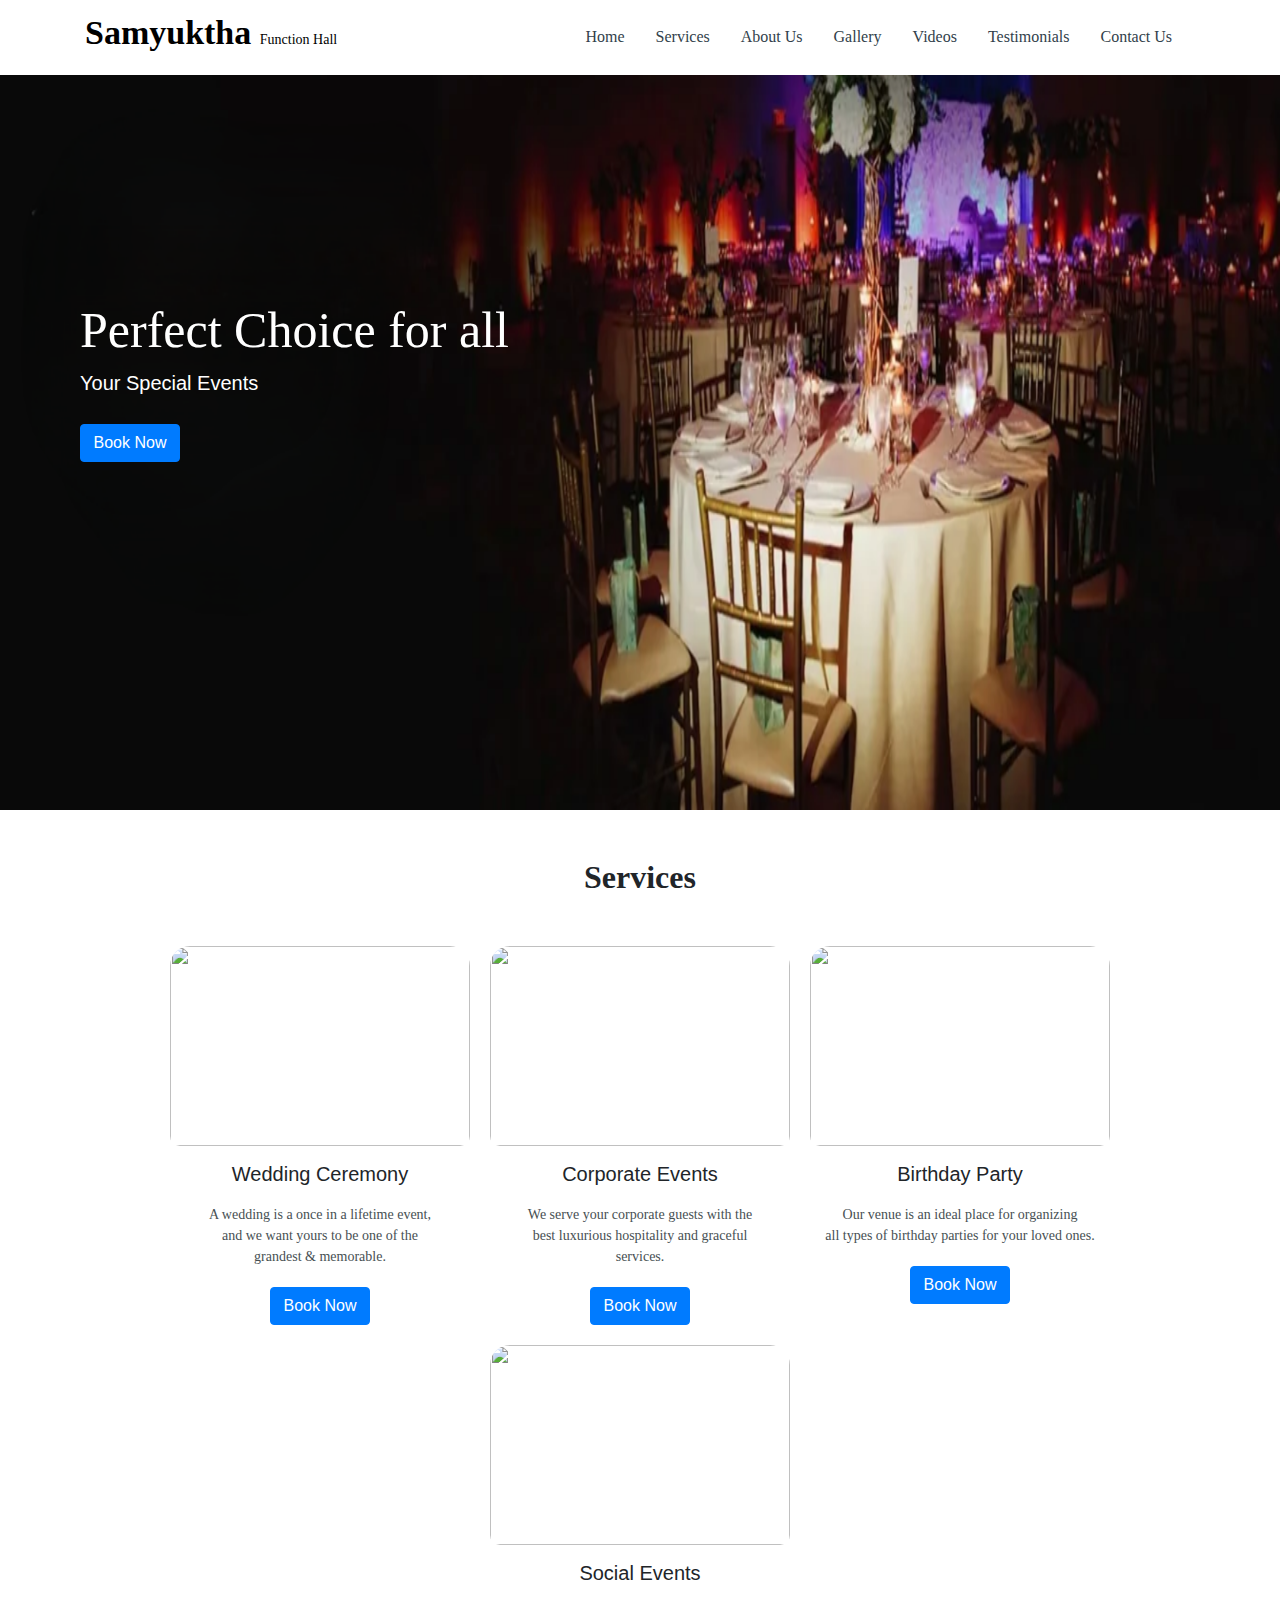
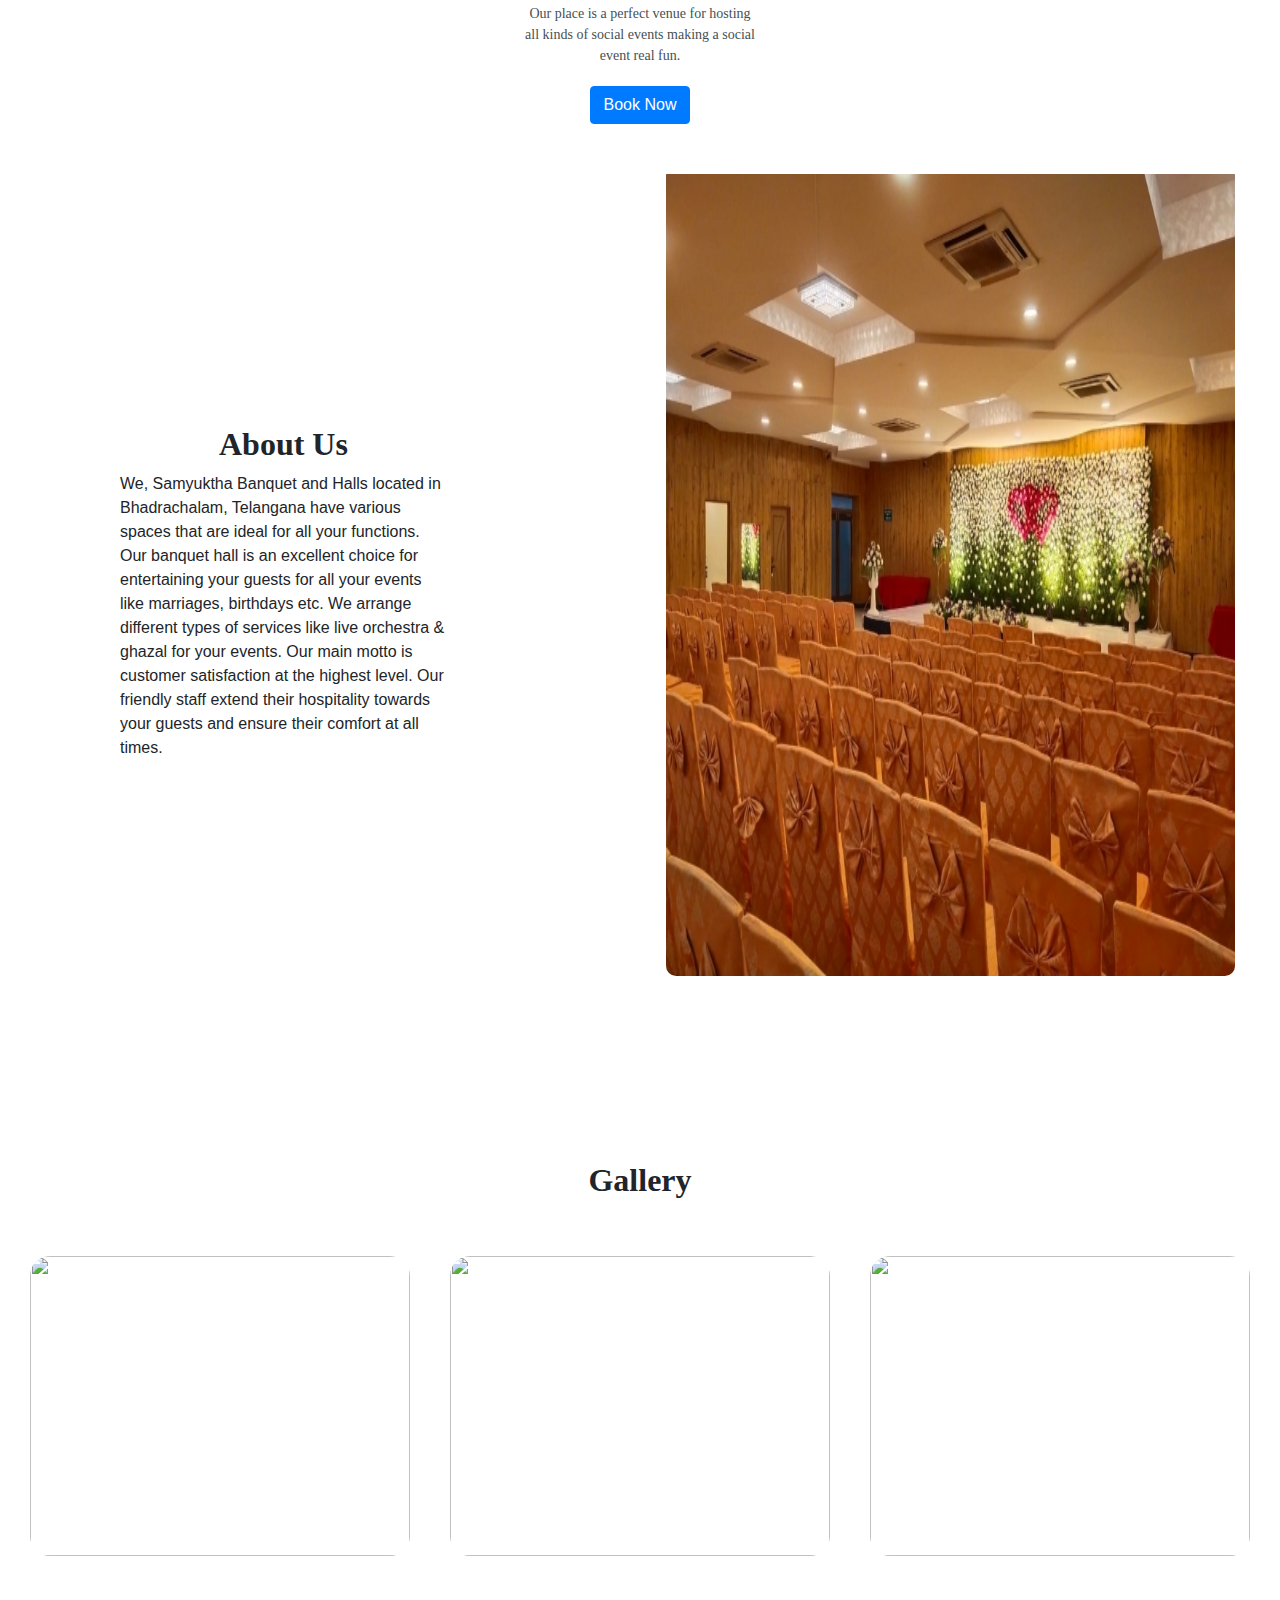
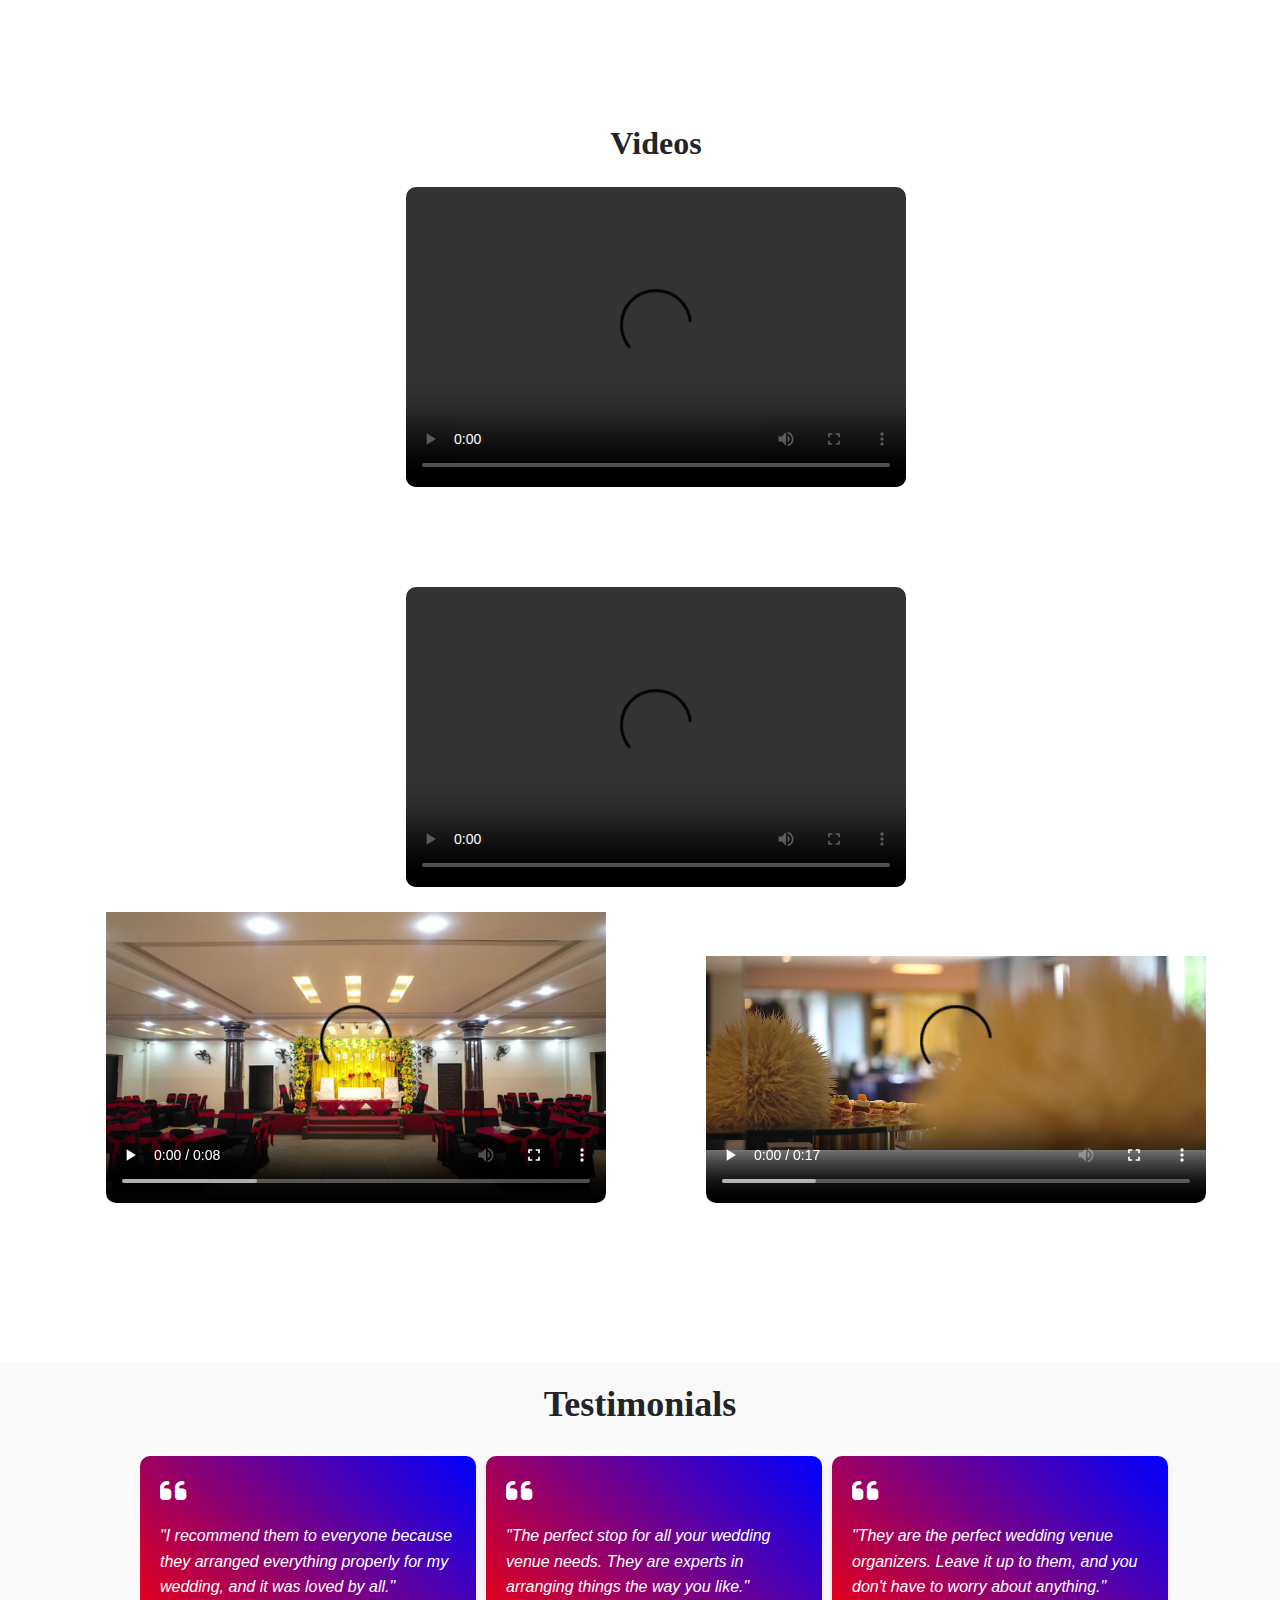
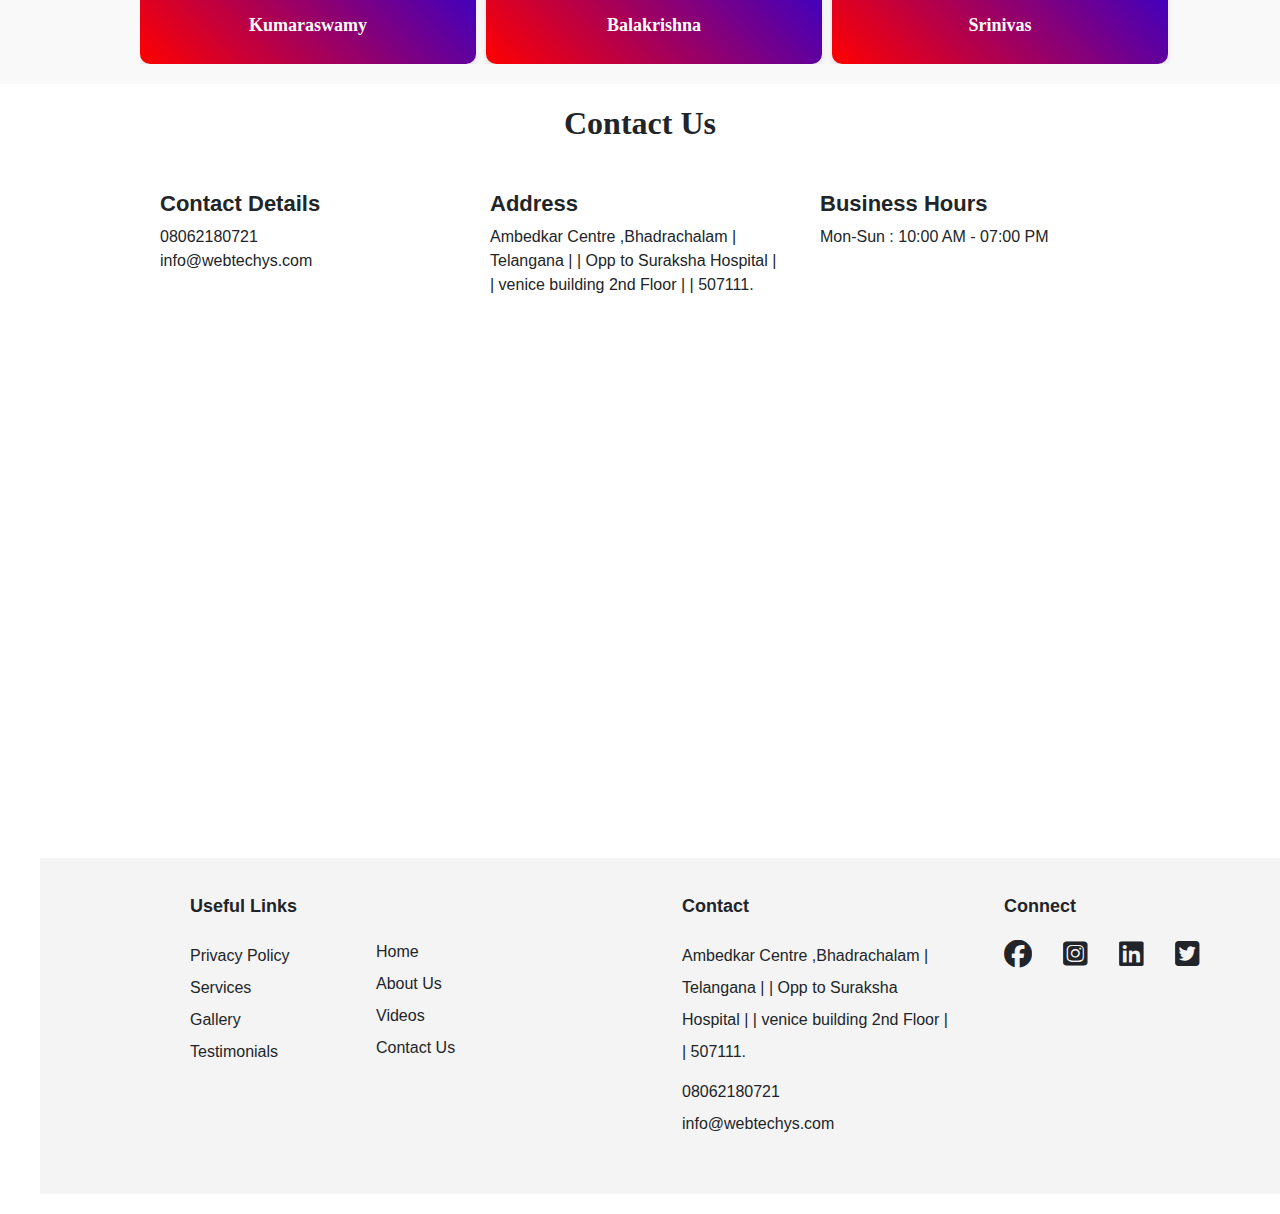
==== commit 741909a0: "added" ====
--- a/index.html
+++ b/index.html
@@ -48,7 +48,11 @@
         <div class="home-section" id="homeSection">
            <div class="laptop-container">
               <img src="images/top image.png" class="top-image">
-              <a href="book.html"><button class="book-button btn btn-primary">Book Now</button></a>
+              <div class="fill">
+                <h1 class="top-heading">Perfect Choice for all </h1>
+                <p class="top-para">Your Special Events</p>
+                <a href="book.html"><button class="book-button btn btn-primary">Book Now</button></a>
+            </div>
            </div>
             
       
@@ -114,7 +118,7 @@
                 </a>
         </div> -->
 
-        <div class="mobile-container">
+        <!-- <div class="mobile-container">
             <div class="fill">
                 <h1 class="top-heading">Perfect Choice for all </h1>
                 <p class="top-para">Your Special Events</p>
@@ -122,7 +126,7 @@
             </div>
             <img src="https://images.pexels.com/photos/16120232/pexels-photo-16120232/free-photo-of-tables-in-wedding-reception-venue.jpeg?auto=compress&cs=tinysrgb&w=600"
             class="top-image"/>
-        </div>
+        </div> -->
         </div>
 
         <div class="service-section pt-5 pl-5 pr-5" id="serviceSection">
--- a/demo.css
+++ b/demo.css
@@ -71,14 +71,25 @@
 
 /* carousel code */
 @media (min-width: 769px){
+    .fill{
+        position:absolute;
+        top:300px;
+        left:80px;
+        color:#fff;
+    }
+
+    .top-heading{
+        font-family:Brush Script MT;
+        overflow: hidden;
+        font-size:50px;
+    }
+    .top-para{
+        font-size:20px;
+    }
 
     .top-image{
         height:90vh;
         width:100%;
-    }
-
-    .mobile-container{
-        display:none;
     }
 
     .top-button{
@@ -132,16 +143,24 @@
 
 
 @media (max-width: 768px) {
-    .laptop-container{
-        display:none;
-    }
-    
+    .top-image{
+        height:90vh;
+        width:100%;
+    }
+
+    .top-heading{
+        font-family:Brush Script MT;
+        overflow: hidden;
+        font-size:30px;
+    }
+    .top-para{
+        font-size:16px;
+    }
     .fill {
-        background-color:#000000;
-        height:200px;
-        color:white;
-        padding:20px;
-        text-align:center;
+        position:absolute;
+        top:140px;
+        left:20px;
+        color:#fff; 
     }
     
     .book-button {
@@ -152,11 +171,13 @@
     
     .top-heading{
         font-family:Caveat;
+        font-size:26px;
     }
     
     .top-image{
-        position:absolute;
-        top:180px;
+        height:50vh;
+        width:100%;
+        
     }
           
  }
@@ -268,7 +289,7 @@
 
 /* aboutus section */
 .aboutus-section {
-    height: 100vh;
+    height: 90vh;
     display: flex;
     align-items: center; /* Vertically center content */
     justify-content: space-between;
@@ -290,15 +311,16 @@
 .description {
     font-family: 'Times New Roman', Times, serif;
     margin-left: 150px;
-    text-align:justify;
+    
 }
 
 .about-image {
     float: right;
-    height: 90vh;
+    height: 80vh;
     width: 70%;
     margin-right: 25px;
     border-radius: 10px; /* Optional: Add rounded corners to the image */
+    overflow-y:hidden;
 }
 
 /* Media Query for Mobile Devices */
@@ -320,12 +342,12 @@
     .description {
         margin: 20px auto; /* Center content and add spacing */
         padding: 0 20px; /* Add padding for better readability */
-        text-align:justify;
+        text-align:left;
     }
 
     .about-image {
         float: none; /* Remove float */
-        height: auto; /* Adjust height automatically */
+        /* Adjust height automatically */
         width: 100%; /* Use full width of the container */
         margin: 20px 0; /* Add spacing around the image */
     }
@@ -350,7 +372,7 @@
 
 /* gallery section */
 .gallery-section {
-    height: 100vh;
+    height: 80vh;
     display: flex;
     flex-direction: column;
     align-items: center; /* Center-align content */
